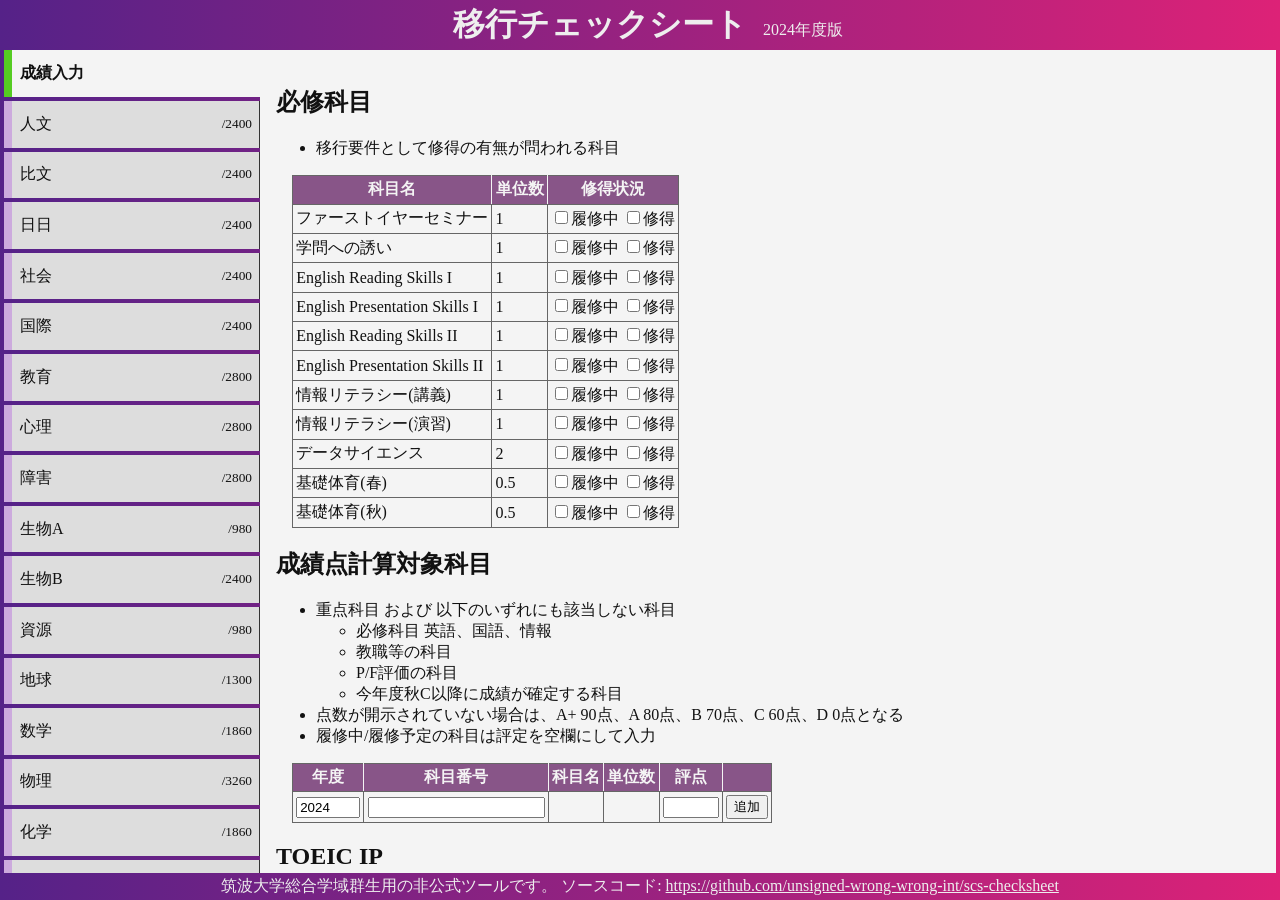
==== index.html @ ff2a5137 "Change table structure" ====
<!DOCTYPE html>
<html lang="ja">
<head>
<meta charset="utf-8">
<meta name="viewport" content="width=device-width,initial-scale=1">
<title>移行チェックシート</title>
<link rel="stylesheet" type="text/css" href="./style.css">
<script type="module" src="./scripts/tabs.js"></script>
</head>
<body>
<header>
<h1>移行チェックシート<span id="header-year">2024年度版</span></h1>
</header>
<main>
<div id="side" tabindex="-1">
<div id="tablist" role="tablist" aria-orientation="vertical">
<button id="tab-input" class="tab" tabindex="0" role="tab" aria-selected="true" aria-controls="panel-input">
<div class="tab-text">成績入力</div>
</button>
<button id="tab-0" class="tab" title="人文学類" tabindex="-1" role="tab" aria-selected="false" aria-controls="panel-0">
<div class="tab-name">人文</div>
<div class="tab-status"></div>
<div class="tab-score"><span class="tab-score-value"></span><span class="tab-score-full">2400</span></div>
</button>
<button id="tab-1" class="tab" title="比較文化学類" tabindex="-1" role="tab" aria-selected="false" aria-controls="panel-1">
<div class="tab-name">比文</div>
<div class="tab-status"></div>
<div class="tab-score"><span class="tab-score-value"></span><span class="tab-score-full">2400</span></div>
</button>
<button id="tab-2" class="tab" title="日本語・日本文化学類" tabindex="-1" role="tab" aria-selected="false" aria-controls="panel-2">
<div class="tab-name">日日</div>
<div class="tab-status"></div>
<div class="tab-score"><span class="tab-score-value"></span><span class="tab-score-full">2400</span></div>
</button>
<button id="tab-3" class="tab" title="社会学類" tabindex="-1" role="tab" aria-selected="false" aria-controls="panel-3">
<div class="tab-name">社会</div>
<div class="tab-status"></div>
<div class="tab-score"><span class="tab-score-value"></span><span class="tab-score-full">2400</span></div>
</button>
<button id="tab-4" class="tab" title="国際総合学類" tabindex="-1" role="tab" aria-selected="false" aria-controls="panel-4">
<div class="tab-name">国際</div>
<div class="tab-status"></div>
<div class="tab-score"><span class="tab-score-value"></span><span class="tab-score-full">2400</span></div>
</button>
<button id="tab-5" class="tab" title="教育学類" tabindex="-1" role="tab" aria-selected="false" aria-controls="panel-5">
<div class="tab-name">教育</div>
<div class="tab-status"></div>
<div class="tab-score"><span class="tab-score-value"></span><span class="tab-score-full">2800</span></div>
</button>
<button id="tab-6" class="tab" title="心理学類" tabindex="-1" role="tab" aria-selected="false" aria-controls="panel-6">
<div class="tab-name">心理</div>
<div class="tab-status"></div>
<div class="tab-score"><span class="tab-score-value"></span><span class="tab-score-full">2800</span></div>
</button>
<button id="tab-7" class="tab" title="障害科学類" tabindex="-1" role="tab" aria-selected="false" aria-controls="panel-7">
<div class="tab-name">障害</div>
<div class="tab-status"></div>
<div class="tab-score"><span class="tab-score-value"></span><span class="tab-score-full">2800</span></div>
</button>
<button id="tab-8" class="tab" title="生物学類 (区分A)" tabindex="-1" role="tab" aria-selected="false" aria-controls="panel-8">
<div class="tab-name">生物A</div>
<div class="tab-status"></div>
<div class="tab-score"><span class="tab-score-value"></span><span class="tab-score-full">980</span></div>
</button>
<button id="tab-9" class="tab" title="生物学類 (区分B)" tabindex="-1" role="tab" aria-selected="false" aria-controls="panel-9">
<div class="tab-name">生物B</div>
<div class="tab-status"></div>
<div class="tab-score"><span class="tab-score-value"></span><span class="tab-score-full">2400</span></div>
</button>
<button id="tab-10" class="tab" title="生物資源学類" tabindex="-1" role="tab" aria-selected="false" aria-controls="panel-10">
<div class="tab-name">資源</div>
<div class="tab-status"></div>
<div class="tab-score"><span class="tab-score-value"></span><span class="tab-score-full">980</span></div>
</button>
<button id="tab-11" class="tab" title="地球学類" tabindex="-1" role="tab" aria-selected="false" aria-controls="panel-11">
<div class="tab-name">地球</div>
<div class="tab-status"></div>
<div class="tab-score"><span class="tab-score-value"></span><span class="tab-score-full">1300</span></div>
</button>
<button id="tab-12" class="tab" title="数学類" tabindex="-1" role="tab" aria-selected="false" aria-controls="panel-12">
<div class="tab-name">数学</div>
<div class="tab-status"></div>
<div class="tab-score"><span class="tab-score-value"></span><span class="tab-score-full">1860</span></div>
</button>
<button id="tab-13" class="tab" title="物理学類" tabindex="-1" role="tab" aria-selected="false" aria-controls="panel-13">
<div class="tab-name">物理</div>
<div class="tab-status"></div>
<div class="tab-score"><span class="tab-score-value"></span><span class="tab-score-full">3260</span></div>
</button>
<button id="tab-14" class="tab" title="化学類" tabindex="-1" role="tab" aria-selected="false" aria-controls="panel-14">
<div class="tab-name">化学</div>
<div class="tab-status"></div>
<div class="tab-score"><span class="tab-score-value"></span><span class="tab-score-full">1860</span></div>
</button>
<button id="tab-15" class="tab" title="応用理工学類" tabindex="-1" role="tab" aria-selected="false" aria-controls="panel-15">
<div class="tab-name">応理</div>
<div class="tab-status"></div>
<div class="tab-score"><span class="tab-score-value"></span><span class="tab-score-full">1860</span></div>
</button>
<button id="tab-16" class="tab" title="工学システム学類" tabindex="-1" role="tab" aria-selected="false" aria-controls="panel-16">
<div class="tab-name">工シス</div>
<div class="tab-status"></div>
<div class="tab-score"><span class="tab-score-value"></span><span class="tab-score-full">1860</span></div>
</button>
<button id="tab-17" class="tab" title="社会工学類" tabindex="-1" role="tab" aria-selected="false" aria-controls="panel-17">
<div class="tab-name">社工</div>
<div class="tab-status"></div>
<div class="tab-score"><span class="tab-score-value"></span><span class="tab-score-full">510</span></div>
</button>
<button id="tab-18" class="tab" title="情報科学類 (区分A)" tabindex="-1" role="tab" aria-selected="false" aria-controls="panel-18">
<div class="tab-name">情報A</div>
<div class="tab-status"></div>
<div class="tab-score"><span class="tab-score-value"></span><span class="tab-score-full">1100</span></div>
</button>
<button id="tab-19" class="tab" title="情報科学類 (区分B)" tabindex="-1" role="tab" aria-selected="false" aria-controls="panel-19">
<div class="tab-name">情報B</div>
<div class="tab-status"></div>
<div class="tab-score"><span class="tab-score-value"></span><span class="tab-score-full">2400</span></div>
</button>
<button id="tab-20" class="tab" title="情報メディア創成学類" tabindex="-1" role="tab" aria-selected="false" aria-controls="panel-20">
<div class="tab-name">創成</div>
<div class="tab-status"></div>
<div class="tab-score"><span class="tab-score-value"></span><span class="tab-score-full">2400</span></div>
</button>
<button id="tab-21" class="tab" title="知識情報・図書館学類" tabindex="-1" role="tab" aria-selected="false" aria-controls="panel-21">
<div class="tab-name">知識</div>
<div class="tab-status"></div>
<div class="tab-score"><span class="tab-score-value"></span><span class="tab-score-full">2400</span></div>
</button>
<button id="tab-22" class="tab" title="医学類" tabindex="-1" role="tab" aria-selected="false" aria-controls="panel-22">
<div class="tab-name">医学</div>
<div class="tab-status"></div>
<div class="tab-score"><span class="tab-score-value"></span><span class="tab-score-full">1360</span></div>
</button>
<button id="tab-23" class="tab" title="看護学類" tabindex="-1" role="tab" aria-selected="false" aria-controls="panel-23">
<div class="tab-name">看護</div>
<div class="tab-status"></div>
<div class="tab-score"><span class="tab-score-value"></span><span class="tab-score-full">1130</span></div>
</button>
<button id="tab-24" class="tab" title="医療科学類" tabindex="-1" role="tab" aria-selected="false" aria-controls="panel-24">
<div class="tab-name">医療</div>
<div class="tab-status"></div>
<div class="tab-score"><span class="tab-score-value"></span><span class="tab-score-full">920</span></div>
</button>
<button id="tab-25" class="tab" title="芸術専門学群" tabindex="-1" role="tab" aria-selected="false" aria-controls="panel-25">
<div class="tab-name">芸術</div>
<div class="tab-status"></div>
<div class="tab-score"><span class="tab-score-value"></span><span class="tab-score-full">600</span></div>
</button>
</div>
</div>
<div id="panels">
<div id="panel-input" class="panel" tabindex="-1" role="tabpanel" aria-labelledby="tab-input">
<h2>必修科目</h2>
<ul>
<li>移行要件として修得の有無が問われる科目</li>
</ul>
<table id="input-table-c">
<thead>
<tr>
<th class="subj-name">科目名</th>
<th class="subj-credits">単位数</th>
<th class="subj-status-input">修得状況</th>
</tr>
</thead>
<tbody id="input-body-c">
<tr>
<td class="subj-name">ファーストイヤーセミナー</td>
<td class="subj-credits">1</td>
<td class="subj-status-input">
<label><input type="checkbox">履修中</label>
<label><input type="checkbox">修得</label>
</td>
</tr>
<tr>
<td class="subj-name">学問への誘い</td>
<td class="subj-credits">1</td>
<td class="subj-status-input">
<label><input type="checkbox">履修中</label>
<label><input type="checkbox">修得</label>
</td>
</tr>
<tr>
<td class="subj-name">English Reading Skills I</td>
<td class="subj-credits">1</td>
<td class="subj-status-input">
<label><input type="checkbox">履修中</label>
<label><input type="checkbox">修得</label>
</td>
</tr>
<tr>
<td class="subj-name">English Presentation Skills I</td>
<td class="subj-credits">1</td>
<td class="subj-status-input">
<label><input type="checkbox">履修中</label>
<label><input type="checkbox">修得</label>
</td>
</tr>
<tr>
<td class="subj-name">English Reading Skills II</td>
<td class="subj-credits">1</td>
<td class="subj-status-input">
<label><input type="checkbox">履修中</label>
<label><input type="checkbox">修得</label>
</td>
</tr>
<tr>
<td class="subj-name">English Presentation Skills II</td>
<td class="subj-credits">1</td>
<td class="subj-status-input">
<label><input type="checkbox">履修中</label>
<label><input type="checkbox">修得</label>
</td>
</tr>
<tr>
<td class="subj-name">情報リテラシー(講義)</td>
<td class="subj-credits">1</td>
<td class="subj-status-input">
<label><input type="checkbox">履修中</label>
<label><input type="checkbox">修得</label>
</td>
</tr>
<tr>
<td class="subj-name">情報リテラシー(演習)</td>
<td class="subj-credits">1</td>
<td class="subj-status-input">
<label><input type="checkbox">履修中</label>
<label><input type="checkbox">修得</label>
</td>
</tr>
<tr>
<td class="subj-name">データサイエンス</td>
<td class="subj-credits">2</td>
<td class="subj-status-input">
<label><input type="checkbox">履修中</label>
<label><input type="checkbox">修得</label>
</td>
</tr>
<tr>
<td class="subj-name">基礎体育(春)</td>
<td class="subj-credits">0.5</td>
<td class="subj-status-input">
<label><input type="checkbox">履修中</label>
<label><input type="checkbox">修得</label>
</td>
</tr>
<tr>
<td class="subj-name">基礎体育(秋)</td>
<td class="subj-credits">0.5</td>
<td class="subj-status-input">
<label><input type="checkbox">履修中</label>
<label><input type="checkbox">修得</label>
</td>
</tr>
</tbody>
</table>
<h2>成績点計算対象科目</h2>
<ul>
<li>重点科目 および 以下のいずれにも該当しない科目<ul>
<li>必修科目 英語、国語、情報</li>
<li>教職等の科目</li>
<li>P/F評価の科目</li>
<li>今年度秋C以降に成績が確定する科目</li>
</ul></li>
<li>点数が開示されていない場合は、A+ 90点、A 80点、B 70点、C 60点、D 0点となる</li>
<li>履修中/履修予定の科目は評定を空欄にして入力</li>
</ul>
<table id="input-table-s">
<thead>
<tr>
<th>年度</th>
<th>科目番号</th>
<th>科目名</th>
<th>単位数</th>
<th>評点</th>
<th></th>
</tr>
</thead>
<tbody>
<tr>
<td class="subj-year">
<input type="number" min="2023" max="2024" step="1" value="2024" required>
</td>
<td class="subj-id">
<input type="text" pattern="[0-9A-Z]{6}" required>
</td>
<td class="subj-name"></td>
<td class="subj-credits"></td>
<td class="subj-value-input">
<input type="number" min="0" max="100" step="1">
</td>
<td class="subj-buttons">
<button class="subj-add">追加</button>
</td>
</tr>
<tr hidden>
<td class="subj-year"></td>
<td class="subj-id"></td>
<td class="subj-name"></td>
<td class="subj-credits"></td>
<td class="subj-value-input">
<input type="number" min="0" max="100" step="1">
</td>
<td class="subj-buttons">
<button class="subj-delete">削除</button>
</td>
</tr>
</tbody>
</table>
<h2>TOEIC IP</h2>
<ul>
<li>秋に実施されるTOEIC IPテストのスコア</li>
<li>スコア 10を0点、800以上を満点として算入される</li>
</ul>
<table id="input-table-t">
<thead>
<tr><th>スコア</th></tr>
</thead>
<tbody>
<tr><td><input id="input-toeic" type="number" min="0" max="990" step="5"></td></tr>
</tbody>
</table>
</div>
<div id="panel-0" class="panel" tabindex="-1" role="tabpanel" aria-labelledby="tab-0" hidden>
<h2>人文学類</h2>
<table class="summary-table">
<thead>
<tr>
<th class="summary-status">状況</th>
<th class="summary-score">成績点</th>
<th class="summary-toeic">TOEIC</th>
</tr>
</thead>
<tbody>
<tr>
<td class="summary-status"></td>
<td class="summary-score"><span></span><span>2400</span></td>
<td class="summary-toeic">―</td>
</tr>
</tbody>
</table>
<table class="main-table">
<thead>
<tr>
<th colspan="1">移行要件</th>
<th>科目番号</th>
<th>科目名</th>
<th>単位数</th>
<th colspan="2">重み</th>
</tr>
</thead>
<tbody>
<tr>
<td rowspan="5">2単位</td>
<td>AB50A11</td>
<td>哲学・宗教学入門</td>
<td>1</td>
<td rowspan="6">1.0</td>
<td rowspan="6">24単位まで</td>
</tr>
<tr>
<td>AB50B11</td>
<td>史学入門</td>
<td>1</td>
</tr>
<tr>
<td>AB50C11</td>
<td>考古学・民俗学入門</td>
<td>1</td>
</tr>
<tr>
<td>AB50E11</td>
<td>言語分析入門</td>
<td>1</td>
</tr>
<tr>
<td>AB50F11</td>
<td>個別言語学入門</td>
<td>1</td>
</tr>
<tr>
<td rowspan="1" colspan="1">―</td>
<td>―</td>
<td>全ての科目</td>
<td>―</td>
</tr>
</tbody>
</table>
</div>
<div id="panel-1" class="panel" tabindex="-1" role="tabpanel" aria-labelledby="tab-1" hidden>
<h2>比較文化学類</h2>
<table class="summary-table">
<thead>
<tr>
<th class="summary-status">状況</th>
<th class="summary-score">成績点</th>
<th class="summary-toeic">TOEIC</th>
</tr>
</thead>
<tbody>
<tr>
<td class="summary-status"></td>
<td class="summary-score"><span></span><span>2400</span></td>
<td class="summary-toeic"><span></span><span>200</span></td>
</tr>
</tbody>
</table>
<table class="main-table">
<thead>
<tr>
<th colspan="1">移行要件</th>
<th>科目番号</th>
<th>科目名</th>
<th>単位数</th>
<th colspan="2">重み</th>
</tr>
</thead>
<tbody>
<tr>
<td rowspan="6">2単位</td>
<td>AC56011</td>
<td>日本・アジア領域比較文化研究</td>
<td>1</td>
<td rowspan="7">1.0</td>
<td rowspan="7">24単位まで</td>
</tr>
<tr>
<td>AC56021</td>
<td>英米・ヨーロッパ領域比較文化研究</td>
<td>1</td>
</tr>
<tr>
<td>AC56031</td>
<td>フィールド文化領域比較文化研究</td>
<td>1</td>
</tr>
<tr>
<td>AC56041</td>
<td>表現文化領域比較文化研究</td>
<td>1</td>
</tr>
<tr>
<td>AC56051</td>
<td>文化科学領域比較文化研究</td>
<td>1</td>
</tr>
<tr>
<td>AC56061</td>
<td>思想文化領域比較文化研究</td>
<td>1</td>
</tr>
<tr>
<td rowspan="1" colspan="1">―</td>
<td>―</td>
<td>全ての科目</td>
<td>―</td>
</tr>
</tbody>
</table>
</div>
<div id="panel-2" class="panel" tabindex="-1" role="tabpanel" aria-labelledby="tab-2" hidden>
<h2>日本語・日本文化学類</h2>
<table class="summary-table">
<thead>
<tr>
<th class="summary-status">状況</th>
<th class="summary-score">成績点</th>
<th class="summary-toeic">TOEIC</th>
</tr>
</thead>
<tbody>
<tr>
<td class="summary-status"></td>
<td class="summary-score"><span></span><span>2400</span></td>
<td class="summary-toeic">―</td>
</tr>
</tbody>
</table>
<table class="main-table">
<thead>
<tr>
<th colspan="1">移行要件</th>
<th>科目番号</th>
<th>科目名</th>
<th>単位数</th>
<th colspan="2">重み</th>
</tr>
</thead>
<tbody>
<tr>
<td rowspan="4">2単位</td>
<td>AE56A11</td>
<td>共生のための社会言語学</td>
<td>1</td>
<td rowspan="5">1.0</td>
<td rowspan="5">24単位まで</td>
</tr>
<tr>
<td>AE56A21</td>
<td>共生のための日本語教育</td>
<td>1</td>
</tr>
<tr>
<td>AE56A31</td>
<td>共生のための人類学</td>
<td>1</td>
</tr>
<tr>
<td>AE56A41</td>
<td>共生のための歴史学</td>
<td>1</td>
</tr>
<tr>
<td rowspan="1" colspan="1">―</td>
<td>―</td>
<td>全ての科目</td>
<td>―</td>
</tr>
</tbody>
</table>
</div>
<div id="panel-3" class="panel" tabindex="-1" role="tabpanel" aria-labelledby="tab-3" hidden>
<h2>社会学類</h2>
<table class="summary-table">
<thead>
<tr>
<th class="summary-status">状況</th>
<th class="summary-score">成績点</th>
<th class="summary-toeic">TOEIC</th>
</tr>
</thead>
<tbody>
<tr>
<td class="summary-status"></td>
<td class="summary-score"><span></span><span>2400</span></td>
<td class="summary-toeic">―</td>
</tr>
</tbody>
</table>
<table class="main-table">
<thead>
<tr>
<th colspan="2">移行要件</th>
<th>科目番号</th>
<th>科目名</th>
<th>単位数</th>
<th colspan="2">重み</th>
</tr>
</thead>
<tbody>
<tr>
<td rowspan="8">2単位</td>
<td rowspan="4">1単位</td>
<td>BB05011</td>
<td>社会学の最前線</td>
<td>1</td>
<td rowspan="9">1.0</td>
<td rowspan="9">24単位まで</td>
</tr>
<tr>
<td>BB05021</td>
<td>法学の最前線</td>
<td>1</td>
</tr>
<tr>
<td>BB05031</td>
<td>政治学の最前線</td>
<td>1</td>
</tr>
<tr>
<td>BB05041</td>
<td>経済学の最前線</td>
<td>1</td>
</tr>
<tr>
<td rowspan="4"></td>
<td>BC50111</td>
<td>国際学I</td>
<td>1</td>
</tr>
<tr>
<td>BC50121</td>
<td>国際学II</td>
<td>1</td>
</tr>
<tr>
<td>BC50131</td>
<td>国際学III</td>
<td>1</td>
</tr>
<tr>
<td>BC50141</td>
<td>国際学IV</td>
<td>1</td>
</tr>
<tr>
<td rowspan="1" colspan="2">―</td>
<td>―</td>
<td>全ての科目</td>
<td>―</td>
</tr>
</tbody>
</table>
</div>
<div id="panel-4" class="panel" tabindex="-1" role="tabpanel" aria-labelledby="tab-4" hidden>
<h2>国際総合学類</h2>
<table class="summary-table">
<thead>
<tr>
<th class="summary-status">状況</th>
<th class="summary-score">成績点</th>
<th class="summary-toeic">TOEIC</th>
</tr>
</thead>
<tbody>
<tr>
<td class="summary-status"></td>
<td class="summary-score"><span></span><span>2400</span></td>
<td class="summary-toeic">―</td>
</tr>
</tbody>
</table>
<table class="main-table">
<thead>
<tr>
<th colspan="2">移行要件</th>
<th>科目番号</th>
<th>科目名</th>
<th>単位数</th>
<th colspan="2">重み</th>
</tr>
</thead>
<tbody>
<tr>
<td rowspan="8">2単位</td>
<td rowspan="4">1単位</td>
<td>BC50111</td>
<td>国際学I</td>
<td>1</td>
<td rowspan="9">1.0</td>
<td rowspan="9">24単位まで</td>
</tr>
<tr>
<td>BC50121</td>
<td>国際学II</td>
<td>1</td>
</tr>
<tr>
<td>BC50131</td>
<td>国際学III</td>
<td>1</td>
</tr>
<tr>
<td>BC50141</td>
<td>国際学IV</td>
<td>1</td>
</tr>
<tr>
<td rowspan="4"></td>
<td>BB05011</td>
<td>社会学の最前線</td>
<td>1</td>
</tr>
<tr>
<td>BB05021</td>
<td>法学の最前線</td>
<td>1</td>
</tr>
<tr>
<td>BB05031</td>
<td>政治学の最前線</td>
<td>1</td>
</tr>
<tr>
<td>BB05041</td>
<td>経済学の最前線</td>
<td>1</td>
</tr>
<tr>
<td rowspan="1" colspan="2">―</td>
<td>―</td>
<td>全ての科目</td>
<td>―</td>
</tr>
</tbody>
</table>
</div>
<div id="panel-5" class="panel" tabindex="-1" role="tabpanel" aria-labelledby="tab-5" hidden>
<h2>教育学類</h2>
<table class="summary-table">
<thead>
<tr>
<th class="summary-status">状況</th>
<th class="summary-score">成績点</th>
<th class="summary-toeic">TOEIC</th>
</tr>
</thead>
<tbody>
<tr>
<td class="summary-status"></td>
<td class="summary-score"><span></span><span>2800</span></td>
<td class="summary-toeic">―</td>
</tr>
</tbody>
</table>
<table class="main-table">
<thead>
<tr>
<th colspan="1">移行要件</th>
<th>科目番号</th>
<th>科目名</th>
<th>単位数</th>
<th colspan="2">重み</th>
</tr>
</thead>
<tbody>
<tr>
<td rowspan="1" colspan="1">―</td>
<td>―</td>
<td>全ての科目</td>
<td>―</td>
<td rowspan="1">1.0</td>
<td rowspan="1">28単位まで</td>
</tr>
</tbody>
</table>
</div>
<div id="panel-6" class="panel" tabindex="-1" role="tabpanel" aria-labelledby="tab-6" hidden>
<h2>心理学類</h2>
<table class="summary-table">
<thead>
<tr>
<th class="summary-status">状況</th>
<th class="summary-score">成績点</th>
<th class="summary-toeic">TOEIC</th>
</tr>
</thead>
<tbody>
<tr>
<td class="summary-status"></td>
<td class="summary-score"><span></span><span>2800</span></td>
<td class="summary-toeic">―</td>
</tr>
</tbody>
</table>
<table class="main-table">
<thead>
<tr>
<th colspan="1">移行要件</th>
<th>科目番号</th>
<th>科目名</th>
<th>単位数</th>
<th colspan="2">重み</th>
</tr>
</thead>
<tbody>
<tr>
<td rowspan="1" colspan="1">―</td>
<td>―</td>
<td>全ての科目</td>
<td>―</td>
<td rowspan="1">1.0</td>
<td rowspan="1">28単位まで</td>
</tr>
</tbody>
</table>
</div>
<div id="panel-7" class="panel" tabindex="-1" role="tabpanel" aria-labelledby="tab-7" hidden>
<h2>障害科学類</h2>
<table class="summary-table">
<thead>
<tr>
<th class="summary-status">状況</th>
<th class="summary-score">成績点</th>
<th class="summary-toeic">TOEIC</th>
</tr>
</thead>
<tbody>
<tr>
<td class="summary-status"></td>
<td class="summary-score"><span></span><span>2800</span></td>
<td class="summary-toeic">―</td>
</tr>
</tbody>
</table>
<table class="main-table">
<thead>
<tr>
<th colspan="1">移行要件</th>
<th>科目番号</th>
<th>科目名</th>
<th>単位数</th>
<th colspan="2">重み</th>
</tr>
</thead>
<tbody>
<tr>
<td rowspan="1" colspan="1">―</td>
<td>―</td>
<td>全ての科目</td>
<td>―</td>
<td rowspan="1">1.0</td>
<td rowspan="1">28単位まで</td>
</tr>
</tbody>
</table>
</div>
<div id="panel-8" class="panel" tabindex="-1" role="tabpanel" aria-labelledby="tab-8" hidden>
<h2>生物学類 (区分A)</h2>
<table class="summary-table">
<thead>
<tr>
<th class="summary-status">状況</th>
<th class="summary-score">成績点</th>
<th class="summary-toeic">TOEIC</th>
</tr>
</thead>
<tbody>
<tr>
<td class="summary-status"></td>
<td class="summary-score"><span></span><span>980</span></td>
<td class="summary-toeic">―</td>
</tr>
</tbody>
</table>
<table class="main-table">
<thead>
<tr>
<th colspan="1">移行要件</th>
<th>科目番号</th>
<th>科目名</th>
<th>単位数</th>
<th colspan="7">重み</th>
</tr>
</thead>
<tbody>
<tr>
<td rowspan="7">1単位</td>
<td>EB11131</td>
<td>系統分類・進化学概論</td>
<td>1</td>
<td rowspan="6">2.0</td>
<td rowspan="6">2単位まで</td>
<td rowspan="24">1.0</td>
<td rowspan="12"></td>
<td rowspan="24">6単位まで</td>
<td rowspan="25">0.1</td>
<td rowspan="25">24単位まで</td>
</tr>
<tr>
<td>EB11221</td>
<td>分子細胞生物学概論</td>
<td>1</td>
</tr>
<tr>
<td>EB11311</td>
<td>遺伝学概論</td>
<td>1</td>
</tr>
<tr>
<td>EB11611</td>
<td>生態学概論</td>
<td>1</td>
</tr>
<tr>
<td>EB11721</td>
<td>動物生理学概論</td>
<td>1</td>
</tr>
<tr>
<td>EB11811</td>
<td>植物生理学概論</td>
<td>1</td>
</tr>
<tr>
<td>EB00001</td>
<td>生物学序説</td>
<td>1</td>
<td rowspan="18"></td>
<td rowspan="18"></td>
</tr>
<tr>
<td rowspan="18" colspan="1">―</td>
<td>EC12401</td>
<td>生物資源と環境</td>
<td>1</td>
</tr>
<tr>
<td>EC12501</td>
<td>生物資源としての遺伝子とゲノム</td>
<td>1</td>
</tr>
<tr>
<td>EE11251</td>
<td>地球進化学1</td>
<td>1</td>
</tr>
<tr>
<td>FA01111</td>
<td>数学リテラシー1</td>
<td>1</td>
</tr>
<tr>
<td>FA01211</td>
<td>数学リテラシー2</td>
<td>1</td>
</tr>
<tr>
<td>FA01311</td>
<td>微積分1</td>
<td>1</td>
<td rowspan="3">2単位まで</td>
</tr>
<tr>
<td>FA01411</td>
<td>微積分2</td>
<td>1</td>
</tr>
<tr>
<td>GA15311</td>
<td>微分積分A</td>
<td>2</td>
</tr>
<tr>
<td>FA01611</td>
<td>線形代数1</td>
<td>1</td>
<td rowspan="3">2単位まで</td>
</tr>
<tr>
<td>FA01711</td>
<td>線形代数2</td>
<td>1</td>
</tr>
<tr>
<td>GA15211</td>
<td>線形代数A</td>
<td>2</td>
</tr>
<tr>
<td>FCB1201</td>
<td>力学1</td>
<td>1</td>
<td rowspan="6"></td>
</tr>
<tr>
<td>FCB1241</td>
<td>力学2</td>
<td>1</td>
</tr>
<tr>
<td>FCB1301</td>
<td>電磁気学1</td>
<td>1</td>
</tr>
<tr>
<td>FCB1341</td>
<td>電磁気学2</td>
<td>1</td>
</tr>
<tr>
<td>FE11171</td>
<td>化学1</td>
<td>1</td>
</tr>
<tr>
<td>FE11181</td>
<td>化学2</td>
<td>1</td>
</tr>
<tr>
<td>―</td>
<td>全ての科目</td>
<td>―</td>
<td rowspan="1"></td>
<td rowspan="1"></td>
<td rowspan="1"></td>
<td rowspan="1"></td>
<td rowspan="1"></td>
</tr>
</tbody>
</table>
</div>
<div id="panel-9" class="panel" tabindex="-1" role="tabpanel" aria-labelledby="tab-9" hidden>
<h2>生物学類 (区分B)</h2>
<table class="summary-table">
<thead>
<tr>
<th class="summary-status">状況</th>
<th class="summary-score">成績点</th>
<th class="summary-toeic">TOEIC</th>
</tr>
</thead>
<tbody>
<tr>
<td class="summary-status"></td>
<td class="summary-score"><span></span><span>2400</span></td>
<td class="summary-toeic">―</td>
</tr>
</tbody>
</table>
<table class="main-table">
<thead>
<tr>
<th colspan="1">移行要件</th>
<th>科目番号</th>
<th>科目名</th>
<th>単位数</th>
<th colspan="2">重み</th>
</tr>
</thead>
<tbody>
<tr>
<td rowspan="7">1単位</td>
<td>EB00001</td>
<td>生物学序説</td>
<td>1</td>
<td rowspan="8">1.0</td>
<td rowspan="8">24単位まで</td>
</tr>
<tr>
<td>EB11131</td>
<td>系統分類・進化学概論</td>
<td>1</td>
</tr>
<tr>
<td>EB11221</td>
<td>分子細胞生物学概論</td>
<td>1</td>
</tr>
<tr>
<td>EB11311</td>
<td>遺伝学概論</td>
<td>1</td>
</tr>
<tr>
<td>EB11611</td>
<td>生態学概論</td>
<td>1</td>
</tr>
<tr>
<td>EB11721</td>
<td>動物生理学概論</td>
<td>1</td>
</tr>
<tr>
<td>EB11811</td>
<td>植物生理学概論</td>
<td>1</td>
</tr>
<tr>
<td rowspan="1" colspan="1">―</td>
<td>―</td>
<td>全ての科目</td>
<td>―</td>
</tr>
</tbody>
</table>
</div>
<div id="panel-10" class="panel" tabindex="-1" role="tabpanel" aria-labelledby="tab-10" hidden>
<h2>生物資源学類</h2>
<table class="summary-table">
<thead>
<tr>
<th class="summary-status">状況</th>
<th class="summary-score">成績点</th>
<th class="summary-toeic">TOEIC</th>
</tr>
</thead>
<tbody>
<tr>
<td class="summary-status"></td>
<td class="summary-score"><span></span><span>980</span></td>
<td class="summary-toeic"><span></span><span>100</span></td>
</tr>
</tbody>
</table>
<table class="main-table">
<thead>
<tr>
<th colspan="1">移行要件</th>
<th>科目番号</th>
<th>科目名</th>
<th>単位数</th>
<th colspan="7">重み</th>
</tr>
</thead>
<tbody>
<tr>
<td rowspan="3">7単位</td>
<td>―</td>
<td>英語(春)</td>
<td>2</td>
<td rowspan="3" colspan="7">―</td>
</tr>
<tr>
<td>―</td>
<td>情報</td>
<td>4</td>
</tr>
<tr>
<td>―</td>
<td>ファーストイヤーセミナー</td>
<td>1</td>
</tr>
<tr>
<td rowspan="49" colspan="1">―</td>
<td>EC12201</td>
<td>生物資源学にみる食品科学・技術の最前線</td>
<td>1</td>
<td rowspan="4">2.0</td>
<td rowspan="4">2単位まで</td>
<td rowspan="48">1.0</td>
<td rowspan="23"></td>
<td rowspan="48">6単位まで</td>
<td rowspan="49">0.1</td>
<td rowspan="49">24単位まで</td>
</tr>
<tr>
<td>EC12301</td>
<td>生物資源の開発・生産と持続利用</td>
<td>1</td>
</tr>
<tr>
<td>EC12401</td>
<td>生物資源と環境</td>
<td>1</td>
</tr>
<tr>
<td>EC12501</td>
<td>生物資源としての遺伝子とゲノム</td>
<td>1</td>
</tr>
<tr>
<td>AB50B11</td>
<td>史学入門</td>
<td>1</td>
<td rowspan="44"></td>
<td rowspan="44"></td>
</tr>
<tr>
<td>AB50C11</td>
<td>考古学・民俗学入門</td>
<td>1</td>
</tr>
<tr>
<td>BB05011</td>
<td>社会学の最前線</td>
<td>1</td>
</tr>
<tr>
<td>BB05021</td>
<td>法学の最前線</td>
<td>1</td>
</tr>
<tr>
<td>BB05031</td>
<td>政治学の最前線</td>
<td>1</td>
</tr>
<tr>
<td>BB05041</td>
<td>経済学の最前線</td>
<td>1</td>
</tr>
<tr>
<td>EB00001</td>
<td>生物学序説</td>
<td>1</td>
</tr>
<tr>
<td>EB11131</td>
<td>系統分類・進化学概論</td>
<td>1</td>
</tr>
<tr>
<td>EB11221</td>
<td>分子細胞生物学概論</td>
<td>1</td>
</tr>
<tr>
<td>EB11311</td>
<td>遺伝学概論</td>
<td>1</td>
</tr>
<tr>
<td>EB11611</td>
<td>生態学概論</td>
<td>1</td>
</tr>
<tr>
<td>EB11721</td>
<td>動物生理学概論</td>
<td>1</td>
</tr>
<tr>
<td>EB11811</td>
<td>植物生理学概論</td>
<td>1</td>
</tr>
<tr>
<td>EE11151</td>
<td>地球環境学1</td>
<td>1</td>
</tr>
<tr>
<td>EE11161</td>
<td>地球環境学2</td>
<td>1</td>
</tr>
<tr>
<td>EE11251</td>
<td>地球進化学1</td>
<td>1</td>
</tr>
<tr>
<td>EE11261</td>
<td>地球進化学2</td>
<td>1</td>
</tr>
<tr>
<td>FA01111</td>
<td>数学リテラシー1</td>
<td>1</td>
</tr>
<tr>
<td>FA01211</td>
<td>数学リテラシー2</td>
<td>1</td>
</tr>
<tr>
<td>FA01311</td>
<td>微積分1</td>
<td>1</td>
<td rowspan="3">2単位まで</td>
</tr>
<tr>
<td>FA01411</td>
<td>微積分2</td>
<td>1</td>
</tr>
<tr>
<td>GA15311</td>
<td>微分積分A</td>
<td>2</td>
</tr>
<tr>
<td>FA01511</td>
<td>微積分3</td>
<td>1</td>
<td rowspan="1"></td>
</tr>
<tr>
<td>FA01611</td>
<td>線形代数1</td>
<td>1</td>
<td rowspan="3">2単位まで</td>
</tr>
<tr>
<td>FA01711</td>
<td>線形代数2</td>
<td>1</td>
</tr>
<tr>
<td>GA15211</td>
<td>線形代数A</td>
<td>2</td>
</tr>
<tr>
<td>FA01811</td>
<td>線形代数3</td>
<td>1</td>
<td rowspan="18"></td>
</tr>
<tr>
<td>FCB1201</td>
<td>力学1</td>
<td>1</td>
</tr>
<tr>
<td>FCB1241</td>
<td>力学2</td>
<td>1</td>
</tr>
<tr>
<td>FCB1271</td>
<td>力学3</td>
<td>1</td>
</tr>
<tr>
<td>FCB1301</td>
<td>電磁気学1</td>
<td>1</td>
</tr>
<tr>
<td>FCB1341</td>
<td>電磁気学2</td>
<td>1</td>
</tr>
<tr>
<td>FCB1371</td>
<td>電磁気学3</td>
<td>1</td>
</tr>
<tr>
<td>FE11171</td>
<td>化学1</td>
<td>1</td>
</tr>
<tr>
<td>FE11181</td>
<td>化学2</td>
<td>1</td>
</tr>
<tr>
<td>FE11191</td>
<td>化学3</td>
<td>1</td>
</tr>
<tr>
<td>FH61111</td>
<td>経済学の数理</td>
<td>1</td>
</tr>
<tr>
<td>FH61121</td>
<td>経済学の実証</td>
<td>1</td>
</tr>
<tr>
<td>FH61131</td>
<td>会計と経営</td>
<td>1</td>
</tr>
<tr>
<td>FH61141</td>
<td>社会と最適化</td>
<td>1</td>
</tr>
<tr>
<td>FH61151</td>
<td>都市計画入門</td>
<td>1</td>
</tr>
<tr>
<td>FH61161</td>
<td>都市数理</td>
<td>1</td>
</tr>
<tr>
<td>HB21211</td>
<td>医科生化学</td>
<td>2</td>
</tr>
<tr>
<td>HB21221</td>
<td>医科分子生物学</td>
<td>2</td>
</tr>
<tr>
<td>―</td>
<td>全ての科目</td>
<td>―</td>
<td rowspan="1"></td>
<td rowspan="1"></td>
<td rowspan="1"></td>
<td rowspan="1"></td>
<td rowspan="1"></td>
</tr>
</tbody>
</table>
</div>
<div id="panel-11" class="panel" tabindex="-1" role="tabpanel" aria-labelledby="tab-11" hidden>
<h2>地球学類</h2>
<table class="summary-table">
<thead>
<tr>
<th class="summary-status">状況</th>
<th class="summary-score">成績点</th>
<th class="summary-toeic">TOEIC</th>
</tr>
</thead>
<tbody>
<tr>
<td class="summary-status"></td>
<td class="summary-score"><span></span><span>1300</span></td>
<td class="summary-toeic"><span></span><span>100</span></td>
</tr>
</tbody>
</table>
<table class="main-table">
<thead>
<tr>
<th colspan="1">移行要件</th>
<th>科目番号</th>
<th>科目名</th>
<th>単位数</th>
<th colspan="5">重み</th>
</tr>
</thead>
<tbody>
<tr>
<td rowspan="4">2単位</td>
<td>EE11151</td>
<td>地球環境学1</td>
<td>1</td>
<td rowspan="35">1.0</td>
<td rowspan="18"></td>
<td rowspan="35">12単位まで</td>
<td rowspan="36">0.1</td>
<td rowspan="36">22単位まで</td>
</tr>
<tr>
<td>EE11161</td>
<td>地球環境学2</td>
<td>1</td>
</tr>
<tr>
<td>EE11251</td>
<td>地球進化学1</td>
<td>1</td>
</tr>
<tr>
<td>EE11261</td>
<td>地球進化学2</td>
<td>1</td>
</tr>
<tr>
<td rowspan="32" colspan="1">―</td>
<td>AC56031</td>
<td>フィールド文化領域比較文化研究</td>
<td>1</td>
</tr>
<tr>
<td>EB00001</td>
<td>生物学序説</td>
<td>1</td>
</tr>
<tr>
<td>EB11131</td>
<td>系統分類・進化学概論</td>
<td>1</td>
</tr>
<tr>
<td>EB11221</td>
<td>分子細胞生物学概論</td>
<td>1</td>
</tr>
<tr>
<td>EB11311</td>
<td>遺伝学概論</td>
<td>1</td>
</tr>
<tr>
<td>EB11611</td>
<td>生態学概論</td>
<td>1</td>
</tr>
<tr>
<td>EB11721</td>
<td>動物生理学概論</td>
<td>1</td>
</tr>
<tr>
<td>EB11811</td>
<td>植物生理学概論</td>
<td>1</td>
</tr>
<tr>
<td>EC12201</td>
<td>生物資源学にみる食品科学・技術の最前線</td>
<td>1</td>
</tr>
<tr>
<td>EC12301</td>
<td>生物資源の開発・生産と持続利用</td>
<td>1</td>
</tr>
<tr>
<td>EC12401</td>
<td>生物資源と環境</td>
<td>1</td>
</tr>
<tr>
<td>EC12501</td>
<td>生物資源としての遺伝子とゲノム</td>
<td>1</td>
</tr>
<tr>
<td>FA01111</td>
<td>数学リテラシー1</td>
<td>1</td>
</tr>
<tr>
<td>FA01211</td>
<td>数学リテラシー2</td>
<td>1</td>
</tr>
<tr>
<td>FA01311</td>
<td>微積分1</td>
<td>1</td>
<td rowspan="3">2単位まで</td>
</tr>
<tr>
<td>FA01411</td>
<td>微積分2</td>
<td>1</td>
</tr>
<tr>
<td>GA15311</td>
<td>微分積分A</td>
<td>2</td>
</tr>
<tr>
<td>FA01511</td>
<td>微積分3</td>
<td>1</td>
<td rowspan="1"></td>
</tr>
<tr>
<td>FA01611</td>
<td>線形代数1</td>
<td>1</td>
<td rowspan="3">2単位まで</td>
</tr>
<tr>
<td>FA01711</td>
<td>線形代数2</td>
<td>1</td>
</tr>
<tr>
<td>GA15211</td>
<td>線形代数A</td>
<td>2</td>
</tr>
<tr>
<td>FA01811</td>
<td>線形代数3</td>
<td>1</td>
<td rowspan="10"></td>
</tr>
<tr>
<td>FCB1201</td>
<td>力学1</td>
<td>1</td>
</tr>
<tr>
<td>FCB1241</td>
<td>力学2</td>
<td>1</td>
</tr>
<tr>
<td>FCB1271</td>
<td>力学3</td>
<td>1</td>
</tr>
<tr>
<td>FCB1301</td>
<td>電磁気学1</td>
<td>1</td>
</tr>
<tr>
<td>FCB1341</td>
<td>電磁気学2</td>
<td>1</td>
</tr>
<tr>
<td>FCB1371</td>
<td>電磁気学3</td>
<td>1</td>
</tr>
<tr>
<td>FE11171</td>
<td>化学1</td>
<td>1</td>
</tr>
<tr>
<td>FE11181</td>
<td>化学2</td>
<td>1</td>
</tr>
<tr>
<td>FE11191</td>
<td>化学3</td>
<td>1</td>
</tr>
<tr>
<td>―</td>
<td>全ての科目</td>
<td>―</td>
<td rowspan="1"></td>
<td rowspan="1"></td>
<td rowspan="1"></td>
</tr>
</tbody>
</table>
</div>
<div id="panel-12" class="panel" tabindex="-1" role="tabpanel" aria-labelledby="tab-12" hidden>
<h2>数学類</h2>
<table class="summary-table">
<thead>
<tr>
<th class="summary-status">状況</th>
<th class="summary-score">成績点</th>
<th class="summary-toeic">TOEIC</th>
</tr>
</thead>
<tbody>
<tr>
<td class="summary-status"></td>
<td class="summary-score"><span></span><span>1860</span></td>
<td class="summary-toeic"><span></span><span>100</span></td>
</tr>
</tbody>
</table>
<table class="main-table">
<thead>
<tr>
<th colspan="2">移行要件</th>
<th>科目番号</th>
<th>科目名</th>
<th>単位数</th>
<th colspan="5">重み</th>
</tr>
</thead>
<tbody>
<tr>
<td rowspan="10">6単位</td>
<td rowspan="2"></td>
<td>FA01111</td>
<td>数学リテラシー1</td>
<td>1</td>
<td rowspan="24">1.0</td>
<td rowspan="2"></td>
<td rowspan="24">18単位まで</td>
<td rowspan="25">0.1</td>
<td rowspan="25">24単位まで</td>
</tr>
<tr>
<td>FA01211</td>
<td>数学リテラシー2</td>
<td>1</td>
</tr>
<tr>
<td rowspan="3">2単位まで</td>
<td>FA01311</td>
<td>微積分1</td>
<td>1</td>
<td rowspan="3">2単位まで</td>
</tr>
<tr>
<td>FA01411</td>
<td>微積分2</td>
<td>1</td>
</tr>
<tr>
<td>GA15311</td>
<td>微分積分A</td>
<td>2</td>
</tr>
<tr>
<td rowspan="1"></td>
<td>FA01511</td>
<td>微積分3</td>
<td>1</td>
<td rowspan="1"></td>
</tr>
<tr>
<td rowspan="3">2単位まで</td>
<td>FA01611</td>
<td>線形代数1</td>
<td>1</td>
<td rowspan="3">2単位まで</td>
</tr>
<tr>
<td>FA01711</td>
<td>線形代数2</td>
<td>1</td>
</tr>
<tr>
<td>GA15211</td>
<td>線形代数A</td>
<td>2</td>
</tr>
<tr>
<td rowspan="1"></td>
<td>FA01811</td>
<td>線形代数3</td>
<td>1</td>
<td rowspan="15"></td>
</tr>
<tr>
<td rowspan="6">2単位</td>
<td rowspan="6"></td>
<td>FCB1201</td>
<td>力学1</td>
<td>1</td>
</tr>
<tr>
<td>FCB1241</td>
<td>力学2</td>
<td>1</td>
</tr>
<tr>
<td>FCB1271</td>
<td>力学3</td>
<td>1</td>
</tr>
<tr>
<td>FCB1301</td>
<td>電磁気学1</td>
<td>1</td>
</tr>
<tr>
<td>FCB1341</td>
<td>電磁気学2</td>
<td>1</td>
</tr>
<tr>
<td>FCB1371</td>
<td>電磁気学3</td>
<td>1</td>
</tr>
<tr>
<td rowspan="9" colspan="2">―</td>
<td>EB00001</td>
<td>生物学序説</td>
<td>1</td>
</tr>
<tr>
<td>EE11151</td>
<td>地球環境学1</td>
<td>1</td>
</tr>
<tr>
<td>EE11161</td>
<td>地球環境学2</td>
<td>1</td>
</tr>
<tr>
<td>EE11251</td>
<td>地球進化学1</td>
<td>1</td>
</tr>
<tr>
<td>EE11261</td>
<td>地球進化学2</td>
<td>1</td>
</tr>
<tr>
<td>FE11171</td>
<td>化学1</td>
<td>1</td>
</tr>
<tr>
<td>FE11181</td>
<td>化学2</td>
<td>1</td>
</tr>
<tr>
<td>FE11191</td>
<td>化学3</td>
<td>1</td>
</tr>
<tr>
<td>―</td>
<td>全ての科目</td>
<td>―</td>
<td rowspan="1"></td>
<td rowspan="1"></td>
<td rowspan="1"></td>
</tr>
</tbody>
</table>
</div>
<div id="panel-13" class="panel" tabindex="-1" role="tabpanel" aria-labelledby="tab-13" hidden>
<h2>物理学類</h2>
<table class="summary-table">
<thead>
<tr>
<th class="summary-status">状況</th>
<th class="summary-score">成績点</th>
<th class="summary-toeic">TOEIC</th>
</tr>
</thead>
<tbody>
<tr>
<td class="summary-status"></td>
<td class="summary-score"><span></span><span>3260</span></td>
<td class="summary-toeic"><span></span><span>100</span></td>
</tr>
</tbody>
</table>
<table class="main-table">
<thead>
<tr>
<th colspan="2">移行要件</th>
<th>科目番号</th>
<th>科目名</th>
<th>単位数</th>
<th colspan="5">重み</th>
</tr>
</thead>
<tbody>
<tr>
<td rowspan="6">4単位</td>
<td rowspan="6"></td>
<td>FCB1201</td>
<td>力学1</td>
<td>1</td>
<td rowspan="16">2.0</td>
<td rowspan="8"></td>
<td rowspan="25">18単位まで</td>
<td rowspan="26">0.1</td>
<td rowspan="26">24単位まで</td>
</tr>
<tr>
<td>FCB1241</td>
<td>力学2</td>
<td>1</td>
</tr>
<tr>
<td>FCB1271</td>
<td>力学3</td>
<td>1</td>
</tr>
<tr>
<td>FCB1301</td>
<td>電磁気学1</td>
<td>1</td>
</tr>
<tr>
<td>FCB1341</td>
<td>電磁気学2</td>
<td>1</td>
</tr>
<tr>
<td>FCB1371</td>
<td>電磁気学3</td>
<td>1</td>
</tr>
<tr>
<td rowspan="10">4単位</td>
<td rowspan="2"></td>
<td>FA01111</td>
<td>数学リテラシー1</td>
<td>1</td>
</tr>
<tr>
<td>FA01211</td>
<td>数学リテラシー2</td>
<td>1</td>
</tr>
<tr>
<td rowspan="3">2単位まで</td>
<td>FA01311</td>
<td>微積分1</td>
<td>1</td>
<td rowspan="3">2単位まで</td>
</tr>
<tr>
<td>FA01411</td>
<td>微積分2</td>
<td>1</td>
</tr>
<tr>
<td>GA15311</td>
<td>微分積分A</td>
<td>2</td>
</tr>
<tr>
<td rowspan="1"></td>
<td>FA01511</td>
<td>微積分3</td>
<td>1</td>
<td rowspan="1"></td>
</tr>
<tr>
<td rowspan="3">2単位まで</td>
<td>FA01611</td>
<td>線形代数1</td>
<td>1</td>
<td rowspan="3">2単位まで</td>
</tr>
<tr>
<td>FA01711</td>
<td>線形代数2</td>
<td>1</td>
</tr>
<tr>
<td>GA15211</td>
<td>線形代数A</td>
<td>2</td>
</tr>
<tr>
<td rowspan="1"></td>
<td>FA01811</td>
<td>線形代数3</td>
<td>1</td>
<td rowspan="1"></td>
</tr>
<tr>
<td rowspan="10" colspan="2">―</td>
<td>EB00001</td>
<td>生物学序説</td>
<td>1</td>
<td rowspan="9">1.0</td>
<td rowspan="9"></td>
</tr>
<tr>
<td>EB11131</td>
<td>系統分類・進化学概論</td>
<td>1</td>
</tr>
<tr>
<td>EB11221</td>
<td>分子細胞生物学概論</td>
<td>1</td>
</tr>
<tr>
<td>EB11311</td>
<td>遺伝学概論</td>
<td>1</td>
</tr>
<tr>
<td>EB11721</td>
<td>動物生理学概論</td>
<td>1</td>
</tr>
<tr>
<td>EB11811</td>
<td>植物生理学概論</td>
<td>1</td>
</tr>
<tr>
<td>FE11171</td>
<td>化学1</td>
<td>1</td>
</tr>
<tr>
<td>FE11181</td>
<td>化学2</td>
<td>1</td>
</tr>
<tr>
<td>FE11191</td>
<td>化学3</td>
<td>1</td>
</tr>
<tr>
<td>―</td>
<td>全ての科目</td>
<td>―</td>
<td rowspan="1"></td>
<td rowspan="1"></td>
<td rowspan="1"></td>
</tr>
</tbody>
</table>
</div>
<div id="panel-14" class="panel" tabindex="-1" role="tabpanel" aria-labelledby="tab-14" hidden>
<h2>化学類</h2>
<table class="summary-table">
<thead>
<tr>
<th class="summary-status">状況</th>
<th class="summary-score">成績点</th>
<th class="summary-toeic">TOEIC</th>
</tr>
</thead>
<tbody>
<tr>
<td class="summary-status"></td>
<td class="summary-score"><span></span><span>1860</span></td>
<td class="summary-toeic"><span></span><span>100</span></td>
</tr>
</tbody>
</table>
<table class="main-table">
<thead>
<tr>
<th colspan="2">移行要件</th>
<th>科目番号</th>
<th>科目名</th>
<th>単位数</th>
<th colspan="4">重み</th>
</tr>
</thead>
<tbody>
<tr>
<td rowspan="24">8単位</td>
<td rowspan="3">1単位</td>
<td>FE11171</td>
<td>化学1</td>
<td>1</td>
<td rowspan="24">1.0</td>
<td rowspan="9"></td>
<td rowspan="25">0.1</td>
<td rowspan="25">24単位まで</td>
</tr>
<tr>
<td>FE11181</td>
<td>化学2</td>
<td>1</td>
</tr>
<tr>
<td>FE11191</td>
<td>化学3</td>
<td>1</td>
</tr>
<tr>
<td rowspan="6"></td>
<td>FCB1201</td>
<td>力学1</td>
<td>1</td>
</tr>
<tr>
<td>FCB1241</td>
<td>力学2</td>
<td>1</td>
</tr>
<tr>
<td>FCB1271</td>
<td>力学3</td>
<td>1</td>
</tr>
<tr>
<td>FCB1301</td>
<td>電磁気学1</td>
<td>1</td>
</tr>
<tr>
<td>FCB1341</td>
<td>電磁気学2</td>
<td>1</td>
</tr>
<tr>
<td>FCB1371</td>
<td>電磁気学3</td>
<td>1</td>
</tr>
<tr>
<td rowspan="3">2単位まで</td>
<td>FA01311</td>
<td>微積分1</td>
<td>1</td>
<td rowspan="3">2単位まで</td>
</tr>
<tr>
<td>FA01411</td>
<td>微積分2</td>
<td>1</td>
</tr>
<tr>
<td>GA15311</td>
<td>微分積分A</td>
<td>2</td>
</tr>
<tr>
<td rowspan="1"></td>
<td>FA01511</td>
<td>微積分3</td>
<td>1</td>
<td rowspan="1"></td>
</tr>
<tr>
<td rowspan="3">2単位まで</td>
<td>FA01611</td>
<td>線形代数1</td>
<td>1</td>
<td rowspan="3">2単位まで</td>
</tr>
<tr>
<td>FA01711</td>
<td>線形代数2</td>
<td>1</td>
</tr>
<tr>
<td>GA15211</td>
<td>線形代数A</td>
<td>2</td>
</tr>
<tr>
<td rowspan="1"></td>
<td>FA01811</td>
<td>線形代数3</td>
<td>1</td>
<td rowspan="1"></td>
</tr>
<tr>
<td rowspan="7">4単位まで</td>
<td>EB00001</td>
<td>生物学序説</td>
<td>1</td>
<td rowspan="7">4単位まで</td>
</tr>
<tr>
<td>EE11151</td>
<td>地球環境学1</td>
<td>1</td>
</tr>
<tr>
<td>EE11161</td>
<td>地球環境学2</td>
<td>1</td>
</tr>
<tr>
<td>EE11251</td>
<td>地球進化学1</td>
<td>1</td>
</tr>
<tr>
<td>EE11261</td>
<td>地球進化学2</td>
<td>1</td>
</tr>
<tr>
<td>FA01111</td>
<td>数学リテラシー1</td>
<td>1</td>
</tr>
<tr>
<td>FA01211</td>
<td>数学リテラシー2</td>
<td>1</td>
</tr>
<tr>
<td rowspan="1" colspan="2">―</td>
<td>―</td>
<td>全ての科目</td>
<td>―</td>
<td rowspan="1"></td>
<td rowspan="1"></td>
</tr>
</tbody>
</table>
</div>
<div id="panel-15" class="panel" tabindex="-1" role="tabpanel" aria-labelledby="tab-15" hidden>
<h2>応用理工学類</h2>
<table class="summary-table">
<thead>
<tr>
<th class="summary-status">状況</th>
<th class="summary-score">成績点</th>
<th class="summary-toeic">TOEIC</th>
</tr>
</thead>
<tbody>
<tr>
<td class="summary-status"></td>
<td class="summary-score"><span></span><span>1860</span></td>
<td class="summary-toeic"><span></span><span>100</span></td>
</tr>
</tbody>
</table>
<table class="main-table">
<thead>
<tr>
<th colspan="2">移行要件</th>
<th>科目番号</th>
<th>科目名</th>
<th>単位数</th>
<th colspan="5">重み</th>
</tr>
</thead>
<tbody>
<tr>
<td rowspan="19">8単位</td>
<td rowspan="11"></td>
<td>FA01111</td>
<td>数学リテラシー1</td>
<td>1</td>
<td rowspan="20">1.0</td>
<td rowspan="11"></td>
<td rowspan="19">17単位まで</td>
<td rowspan="21">0.1</td>
<td rowspan="21">24単位まで</td>
</tr>
<tr>
<td>FA01211</td>
<td>数学リテラシー2</td>
<td>1</td>
</tr>
<tr>
<td>FE11171</td>
<td>化学1</td>
<td>1</td>
</tr>
<tr>
<td>FE11181</td>
<td>化学2</td>
<td>1</td>
</tr>
<tr>
<td>FE11191</td>
<td>化学3</td>
<td>1</td>
</tr>
<tr>
<td>FCB1201</td>
<td>力学1</td>
<td>1</td>
</tr>
<tr>
<td>FCB1241</td>
<td>力学2</td>
<td>1</td>
</tr>
<tr>
<td>FCB1271</td>
<td>力学3</td>
<td>1</td>
</tr>
<tr>
<td>FCB1301</td>
<td>電磁気学1</td>
<td>1</td>
</tr>
<tr>
<td>FCB1341</td>
<td>電磁気学2</td>
<td>1</td>
</tr>
<tr>
<td>FCB1371</td>
<td>電磁気学3</td>
<td>1</td>
</tr>
<tr>
<td rowspan="3">2単位まで</td>
<td>FA01311</td>
<td>微積分1</td>
<td>1</td>
<td rowspan="3">2単位まで</td>
</tr>
<tr>
<td>FA01411</td>
<td>微積分2</td>
<td>1</td>
</tr>
<tr>
<td>GA15311</td>
<td>微分積分A</td>
<td>2</td>
</tr>
<tr>
<td rowspan="1"></td>
<td>FA01511</td>
<td>微積分3</td>
<td>1</td>
<td rowspan="1"></td>
</tr>
<tr>
<td rowspan="3">2単位まで</td>
<td>FA01611</td>
<td>線形代数1</td>
<td>1</td>
<td rowspan="3">2単位まで</td>
</tr>
<tr>
<td>FA01711</td>
<td>線形代数2</td>
<td>1</td>
</tr>
<tr>
<td>GA15211</td>
<td>線形代数A</td>
<td>2</td>
</tr>
<tr>
<td rowspan="1"></td>
<td>FA01811</td>
<td>線形代数3</td>
<td>1</td>
<td rowspan="1"></td>
</tr>
<tr>
<td rowspan="2" colspan="2">―</td>
<td>―</td>
<td>専門導入科目</td>
<td>―</td>
<td rowspan="1"></td>
<td rowspan="1">1単位まで</td>
</tr>
<tr>
<td>―</td>
<td>全ての科目</td>
<td>―</td>
<td rowspan="1"></td>
<td rowspan="1"></td>
<td rowspan="1"></td>
</tr>
</tbody>
</table>
</div>
<div id="panel-16" class="panel" tabindex="-1" role="tabpanel" aria-labelledby="tab-16" hidden>
<h2>工学システム学類</h2>
<table class="summary-table">
<thead>
<tr>
<th class="summary-status">状況</th>
<th class="summary-score">成績点</th>
<th class="summary-toeic">TOEIC</th>
</tr>
</thead>
<tbody>
<tr>
<td class="summary-status"></td>
<td class="summary-score"><span></span><span>1860</span></td>
<td class="summary-toeic"><span></span><span>100</span></td>
</tr>
</tbody>
</table>
<table class="main-table">
<thead>
<tr>
<th colspan="2">移行要件</th>
<th>科目番号</th>
<th>科目名</th>
<th>単位数</th>
<th colspan="5">重み</th>
</tr>
</thead>
<tbody>
<tr>
<td rowspan="16">8単位</td>
<td rowspan="8"></td>
<td>FA01111</td>
<td>数学リテラシー1</td>
<td>1</td>
<td rowspan="17">1.0</td>
<td rowspan="8"></td>
<td rowspan="17">18単位まで</td>
<td rowspan="18">0.1</td>
<td rowspan="18">24単位まで</td>
</tr>
<tr>
<td>FA01211</td>
<td>数学リテラシー2</td>
<td>1</td>
</tr>
<tr>
<td>FCB1201</td>
<td>力学1</td>
<td>1</td>
</tr>
<tr>
<td>FCB1241</td>
<td>力学2</td>
<td>1</td>
</tr>
<tr>
<td>FCB1271</td>
<td>力学3</td>
<td>1</td>
</tr>
<tr>
<td>FCB1301</td>
<td>電磁気学1</td>
<td>1</td>
</tr>
<tr>
<td>FCB1341</td>
<td>電磁気学2</td>
<td>1</td>
</tr>
<tr>
<td>FCB1371</td>
<td>電磁気学3</td>
<td>1</td>
</tr>
<tr>
<td rowspan="3">2単位まで</td>
<td>FA01311</td>
<td>微積分1</td>
<td>1</td>
<td rowspan="3">2単位まで</td>
</tr>
<tr>
<td>FA01411</td>
<td>微積分2</td>
<td>1</td>
</tr>
<tr>
<td>GA15311</td>
<td>微分積分A</td>
<td>2</td>
</tr>
<tr>
<td rowspan="1"></td>
<td>FA01511</td>
<td>微積分3</td>
<td>1</td>
<td rowspan="1"></td>
</tr>
<tr>
<td rowspan="3">2単位まで</td>
<td>FA01611</td>
<td>線形代数1</td>
<td>1</td>
<td rowspan="3">2単位まで</td>
</tr>
<tr>
<td>FA01711</td>
<td>線形代数2</td>
<td>1</td>
</tr>
<tr>
<td>GA15211</td>
<td>線形代数A</td>
<td>2</td>
</tr>
<tr>
<td rowspan="1"></td>
<td>FA01811</td>
<td>線形代数3</td>
<td>1</td>
<td rowspan="1"></td>
</tr>
<tr>
<td rowspan="2" colspan="2">―</td>
<td>―</td>
<td>専門基礎科目・専門科目</td>
<td>―</td>
<td rowspan="1">4単位まで</td>
</tr>
<tr>
<td>―</td>
<td>全ての科目</td>
<td>―</td>
<td rowspan="1"></td>
<td rowspan="1"></td>
<td rowspan="1"></td>
</tr>
</tbody>
</table>
</div>
<div id="panel-17" class="panel" tabindex="-1" role="tabpanel" aria-labelledby="tab-17" hidden>
<h2>社会工学類</h2>
<table class="summary-table">
<thead>
<tr>
<th class="summary-status">状況</th>
<th class="summary-score">成績点</th>
<th class="summary-toeic">TOEIC</th>
</tr>
</thead>
<tbody>
<tr>
<td class="summary-status"></td>
<td class="summary-score"><span></span><span>510</span></td>
<td class="summary-toeic"><span></span><span>50</span></td>
</tr>
</tbody>
</table>
<table class="main-table">
<thead>
<tr>
<th colspan="2">移行要件</th>
<th>科目番号</th>
<th>科目名</th>
<th>単位数</th>
<th colspan="5">重み</th>
</tr>
</thead>
<tbody>
<tr>
<td rowspan="10">2単位</td>
<td rowspan="2"></td>
<td>FA01111</td>
<td>数学リテラシー1</td>
<td>1</td>
<td rowspan="16">1.0</td>
<td rowspan="2"></td>
<td rowspan="16">3単位まで</td>
<td rowspan="17">0.1</td>
<td rowspan="17">24単位まで</td>
</tr>
<tr>
<td>FA01211</td>
<td>数学リテラシー2</td>
<td>1</td>
</tr>
<tr>
<td rowspan="3">2単位まで</td>
<td>FA01311</td>
<td>微積分1</td>
<td>1</td>
<td rowspan="3">2単位まで</td>
</tr>
<tr>
<td>FA01411</td>
<td>微積分2</td>
<td>1</td>
</tr>
<tr>
<td>GA15311</td>
<td>微分積分A</td>
<td>2</td>
</tr>
<tr>
<td rowspan="1"></td>
<td>FA01511</td>
<td>微積分3</td>
<td>1</td>
<td rowspan="1"></td>
</tr>
<tr>
<td rowspan="3">2単位まで</td>
<td>FA01611</td>
<td>線形代数1</td>
<td>1</td>
<td rowspan="3">2単位まで</td>
</tr>
<tr>
<td>FA01711</td>
<td>線形代数2</td>
<td>1</td>
</tr>
<tr>
<td>GA15211</td>
<td>線形代数A</td>
<td>2</td>
</tr>
<tr>
<td rowspan="1"></td>
<td>FA01811</td>
<td>線形代数3</td>
<td>1</td>
<td rowspan="7"></td>
</tr>
<tr>
<td rowspan="7" colspan="2">―</td>
<td>FH61111</td>
<td>経済学の数理</td>
<td>1</td>
</tr>
<tr>
<td>FH61121</td>
<td>経済学の実証</td>
<td>1</td>
</tr>
<tr>
<td>FH61131</td>
<td>会計と経営</td>
<td>1</td>
</tr>
<tr>
<td>FH61141</td>
<td>社会と最適化</td>
<td>1</td>
</tr>
<tr>
<td>FH61151</td>
<td>都市計画入門</td>
<td>1</td>
</tr>
<tr>
<td>FH61161</td>
<td>都市数理</td>
<td>1</td>
</tr>
<tr>
<td>―</td>
<td>全ての科目</td>
<td>―</td>
<td rowspan="1"></td>
<td rowspan="1"></td>
<td rowspan="1"></td>
</tr>
</tbody>
</table>
</div>
<div id="panel-18" class="panel" tabindex="-1" role="tabpanel" aria-labelledby="tab-18" hidden>
<h2>情報科学類 (区分A)</h2>
<table class="summary-table">
<thead>
<tr>
<th class="summary-status">状況</th>
<th class="summary-score">成績点</th>
<th class="summary-toeic">TOEIC</th>
</tr>
</thead>
<tbody>
<tr>
<td class="summary-status"></td>
<td class="summary-score"><span></span><span>1100</span></td>
<td class="summary-toeic">―</td>
</tr>
</tbody>
</table>
<table class="main-table">
<thead>
<tr>
<th colspan="1">移行要件</th>
<th>科目番号</th>
<th>科目名</th>
<th>単位数</th>
<th colspan="5">重み</th>
</tr>
</thead>
<tbody>
<tr>
<td rowspan="19" colspan="1">―</td>
<td>GA12111</td>
<td>知能と情報科学</td>
<td>1</td>
<td rowspan="18">1.0</td>
<td rowspan="9"></td>
<td rowspan="9">2単位まで</td>
<td rowspan="19">0.1</td>
<td rowspan="19">20単位まで</td>
</tr>
<tr>
<td>GA12201</td>
<td>計算と情報科学</td>
<td>1</td>
</tr>
<tr>
<td>GA12301</td>
<td>システムと情報科学</td>
<td>1</td>
</tr>
<tr>
<td>GA12401</td>
<td>情報科学概論</td>
<td>1</td>
</tr>
<tr>
<td>GA13401</td>
<td>情報メディア入門</td>
<td>1</td>
</tr>
<tr>
<td>GA13501</td>
<td>コンテンツ入門</td>
<td>2</td>
</tr>
<tr>
<td>GA14111</td>
<td>知識情報概論</td>
<td>1</td>
</tr>
<tr>
<td>GA14201</td>
<td>知識情報システム概説</td>
<td>1</td>
</tr>
<tr>
<td>GA14301</td>
<td>図書館概論</td>
<td>2</td>
</tr>
<tr>
<td>GA15111</td>
<td>情報数学A</td>
<td>2</td>
<td rowspan="1"></td>
<td rowspan="9">8単位まで</td>
</tr>
<tr>
<td>GA15311</td>
<td>微分積分A</td>
<td>2</td>
<td rowspan="3">2単位まで</td>
</tr>
<tr>
<td>FA01311</td>
<td>微積分1</td>
<td>1</td>
</tr>
<tr>
<td>FA01411</td>
<td>微積分2</td>
<td>1</td>
</tr>
<tr>
<td>GA15211</td>
<td>線形代数A</td>
<td>2</td>
<td rowspan="3">2単位まで</td>
</tr>
<tr>
<td>FA01611</td>
<td>線形代数1</td>
<td>1</td>
</tr>
<tr>
<td>FA01711</td>
<td>線形代数2</td>
<td>1</td>
</tr>
<tr>
<td>GA18212</td>
<td>プログラミング入門A</td>
<td>2</td>
<td rowspan="2">2単位まで</td>
</tr>
<tr>
<td>FH60474</td>
<td>プログラミング入門A</td>
<td>2</td>
</tr>
<tr>
<td>―</td>
<td>全ての科目</td>
<td>―</td>
<td rowspan="1"></td>
<td rowspan="1"></td>
<td rowspan="1"></td>
</tr>
</tbody>
</table>
</div>
<div id="panel-19" class="panel" tabindex="-1" role="tabpanel" aria-labelledby="tab-19" hidden>
<h2>情報科学類 (区分B)</h2>
<table class="summary-table">
<thead>
<tr>
<th class="summary-status">状況</th>
<th class="summary-score">成績点</th>
<th class="summary-toeic">TOEIC</th>
</tr>
</thead>
<tbody>
<tr>
<td class="summary-status"></td>
<td class="summary-score"><span></span><span>2400</span></td>
<td class="summary-toeic">―</td>
</tr>
</tbody>
</table>
<table class="main-table">
<thead>
<tr>
<th colspan="1">移行要件</th>
<th>科目番号</th>
<th>科目名</th>
<th>単位数</th>
<th colspan="2">重み</th>
</tr>
</thead>
<tbody>
<tr>
<td rowspan="1" colspan="1">―</td>
<td>―</td>
<td>全ての科目</td>
<td>―</td>
<td rowspan="1">1.0</td>
<td rowspan="1">24単位まで</td>
</tr>
</tbody>
</table>
</div>
<div id="panel-20" class="panel" tabindex="-1" role="tabpanel" aria-labelledby="tab-20" hidden>
<h2>情報メディア創成学類</h2>
<table class="summary-table">
<thead>
<tr>
<th class="summary-status">状況</th>
<th class="summary-score">成績点</th>
<th class="summary-toeic">TOEIC</th>
</tr>
</thead>
<tbody>
<tr>
<td class="summary-status"></td>
<td class="summary-score"><span></span><span>2400</span></td>
<td class="summary-toeic">―</td>
</tr>
</tbody>
</table>
<table class="main-table">
<thead>
<tr>
<th colspan="1">移行要件</th>
<th>科目番号</th>
<th>科目名</th>
<th>単位数</th>
<th colspan="2">重み</th>
</tr>
</thead>
<tbody>
<tr>
<td rowspan="1" colspan="1">―</td>
<td>―</td>
<td>全ての科目</td>
<td>―</td>
<td rowspan="1">1.0</td>
<td rowspan="1">24単位まで</td>
</tr>
</tbody>
</table>
</div>
<div id="panel-21" class="panel" tabindex="-1" role="tabpanel" aria-labelledby="tab-21" hidden>
<h2>知識情報・図書館学類</h2>
<table class="summary-table">
<thead>
<tr>
<th class="summary-status">状況</th>
<th class="summary-score">成績点</th>
<th class="summary-toeic">TOEIC</th>
</tr>
</thead>
<tbody>
<tr>
<td class="summary-status"></td>
<td class="summary-score"><span></span><span>2400</span></td>
<td class="summary-toeic">―</td>
</tr>
</tbody>
</table>
<table class="main-table">
<thead>
<tr>
<th colspan="1">移行要件</th>
<th>科目番号</th>
<th>科目名</th>
<th>単位数</th>
<th colspan="2">重み</th>
</tr>
</thead>
<tbody>
<tr>
<td rowspan="1" colspan="1">―</td>
<td>―</td>
<td>全ての科目</td>
<td>―</td>
<td rowspan="1">1.0</td>
<td rowspan="1">24単位まで</td>
</tr>
</tbody>
</table>
</div>
<div id="panel-22" class="panel" tabindex="-1" role="tabpanel" aria-labelledby="tab-22" hidden>
<h2>医学類</h2>
<table class="summary-table">
<thead>
<tr>
<th class="summary-status">状況</th>
<th class="summary-score">成績点</th>
<th class="summary-toeic">TOEIC</th>
<th class="summary-exam">試験</th>
</tr>
</thead>
<tbody>
<tr>
<td class="summary-status"></td>
<td class="summary-score"><span></span><span>1360</span></td>
<td class="summary-toeic"><span></span><span>200</span></td>
<td class="summary-exam">500</td>
</tr>
</tbody>
</table>
<table class="main-table">
<thead>
<tr>
<th colspan="1">移行要件</th>
<th>科目番号</th>
<th>科目名</th>
<th>単位数</th>
<th colspan="4">重み</th>
</tr>
</thead>
<tbody>
<tr>
<td rowspan="5">11単位</td>
<td>―</td>
<td>英語(春・秋)</td>
<td>4</td>
<td rowspan="5" colspan="4">―</td>
</tr>
<tr>
<td>―</td>
<td>情報</td>
<td>4</td>
</tr>
<tr>
<td>―</td>
<td>ファーストイヤーセミナー</td>
<td>1</td>
</tr>
<tr>
<td>―</td>
<td>学問への誘い</td>
<td>1</td>
</tr>
<tr>
<td>―</td>
<td>体育(春・秋)</td>
<td>1</td>
</tr>
<tr>
<td rowspan="6">8単位</td>
<td>HB21211</td>
<td>医科生化学</td>
<td>2</td>
<td rowspan="2">2.0</td>
<td rowspan="6">8単位まで</td>
<td rowspan="8">0.1</td>
<td rowspan="8">24単位まで</td>
</tr>
<tr>
<td>HB21221</td>
<td>医科分子生物学</td>
<td>2</td>
</tr>
<tr>
<td>FCB1201</td>
<td>力学1</td>
<td>1</td>
<td rowspan="4">1.0</td>
</tr>
<tr>
<td>FCB1301</td>
<td>電磁気学1</td>
<td>1</td>
</tr>
<tr>
<td>FE11181</td>
<td>化学2</td>
<td>1</td>
</tr>
<tr>
<td>FE11191</td>
<td>化学3</td>
<td>1</td>
</tr>
<tr>
<td rowspan="1">1単位</td>
<td>―</td>
<td>医学類開設科目</td>
<td>―</td>
<td rowspan="2"></td>
<td rowspan="2"></td>
</tr>
<tr>
<td rowspan="1" colspan="1">―</td>
<td>―</td>
<td>全ての科目</td>
<td>―</td>
</tr>
</tbody>
</table>
</div>
<div id="panel-23" class="panel" tabindex="-1" role="tabpanel" aria-labelledby="tab-23" hidden>
<h2>看護学類</h2>
<table class="summary-table">
<thead>
<tr>
<th class="summary-status">状況</th>
<th class="summary-score">成績点</th>
<th class="summary-toeic">TOEIC</th>
<th class="summary-intv">面接</th>
</tr>
</thead>
<tbody>
<tr>
<td class="summary-status"></td>
<td class="summary-score"><span></span><span>1130</span></td>
<td class="summary-toeic">―</td>
<td class="summary-intvw">100</td>
</tr>
</tbody>
</table>
<table class="main-table">
<thead>
<tr>
<th colspan="1">移行要件</th>
<th>科目番号</th>
<th>科目名</th>
<th>単位数</th>
<th colspan="4">重み</th>
</tr>
</thead>
<tbody>
<tr>
<td rowspan="1">2単位</td>
<td>―</td>
<td>英語(春・秋)</td>
<td>4</td>
<td rowspan="5" colspan="4">―</td>
</tr>
<tr>
<td rowspan="4">7単位</td>
<td>―</td>
<td>情報</td>
<td>4</td>
</tr>
<tr>
<td>―</td>
<td>ファーストイヤーセミナー</td>
<td>1</td>
</tr>
<tr>
<td>―</td>
<td>学問への誘い</td>
<td>1</td>
</tr>
<tr>
<td>―</td>
<td>体育(春・秋)</td>
<td>1</td>
</tr>
<tr>
<td rowspan="5">7単位</td>
<td>HC30071</td>
<td>看護生命倫理</td>
<td>1</td>
<td rowspan="1"></td>
<td rowspan="1"></td>
<td rowspan="7">0.1</td>
<td rowspan="7">23単位まで</td>
</tr>
<tr>
<td>HC21071</td>
<td>人体機能学</td>
<td>2</td>
<td rowspan="5">1.0</td>
<td rowspan="4">6単位まで</td>
</tr>
<tr>
<td>HC30141</td>
<td>基礎看護学概論</td>
<td>1</td>
</tr>
<tr>
<td>HC34001</td>
<td>高齢者看護学概論</td>
<td>1</td>
</tr>
<tr>
<td>HC36191</td>
<td>生涯発達と家族支援</td>
<td>2</td>
</tr>
<tr>
<td rowspan="2" colspan="1">―</td>
<td>―</td>
<td>専門導入科目・看護学類の指定する科目</td>
<td>―</td>
<td rowspan="1">4単位まで</td>
</tr>
<tr>
<td>―</td>
<td>全ての科目</td>
<td>―</td>
<td rowspan="1"></td>
<td rowspan="1"></td>
</tr>
</tbody>
</table>
</div>
<div id="panel-24" class="panel" tabindex="-1" role="tabpanel" aria-labelledby="tab-24" hidden>
<h2>医療科学類</h2>
<table class="summary-table">
<thead>
<tr>
<th class="summary-status">状況</th>
<th class="summary-score">成績点</th>
<th class="summary-toeic">TOEIC</th>
</tr>
</thead>
<tbody>
<tr>
<td class="summary-status"></td>
<td class="summary-score"><span></span><span>920</span></td>
<td class="summary-toeic"><span></span><span>200</span></td>
</tr>
</tbody>
</table>
<table class="main-table">
<thead>
<tr>
<th colspan="1">移行要件</th>
<th>科目番号</th>
<th>科目名</th>
<th>単位数</th>
<th colspan="5">重み</th>
</tr>
</thead>
<tbody>
<tr>
<td rowspan="5">11単位</td>
<td>―</td>
<td>英語(春・秋)</td>
<td>4</td>
<td rowspan="5" colspan="5">―</td>
</tr>
<tr>
<td>―</td>
<td>情報</td>
<td>4</td>
</tr>
<tr>
<td>―</td>
<td>ファーストイヤーセミナー</td>
<td>1</td>
</tr>
<tr>
<td>―</td>
<td>学問への誘い</td>
<td>1</td>
</tr>
<tr>
<td>―</td>
<td>体育(春・秋)</td>
<td>1</td>
</tr>
<tr>
<td rowspan="7" colspan="1">―</td>
<td>HC21071</td>
<td>人体機能学</td>
<td>2</td>
<td rowspan="6">1.0</td>
<td rowspan="5"></td>
<td rowspan="6">8単位まで</td>
<td rowspan="7">0.1</td>
<td rowspan="7">20単位まで</td>
</tr>
<tr>
<td>HC21081</td>
<td>人体構造学</td>
<td>2</td>
</tr>
<tr>
<td>HB21211</td>
<td>医科生化学</td>
<td>2</td>
</tr>
<tr>
<td>HB21221</td>
<td>医科分子生物学</td>
<td>2</td>
</tr>
<tr>
<td>HE35071</td>
<td>医療科学概論</td>
<td>1</td>
</tr>
<tr>
<td>―</td>
<td>専門導入科目</td>
<td>―</td>
<td rowspan="1">6単位まで</td>
</tr>
<tr>
<td>―</td>
<td>全ての科目</td>
<td>―</td>
<td rowspan="1"></td>
<td rowspan="1"></td>
<td rowspan="1"></td>
</tr>
</tbody>
</table>
</div>
<div id="panel-25" class="panel" tabindex="-1" role="tabpanel" aria-labelledby="tab-25" hidden>
<h2>芸術専門学群</h2>
<table class="summary-table">
<thead>
<tr>
<th class="summary-status">状況</th>
<th class="summary-score">成績点</th>
<th class="summary-toeic">TOEIC</th>
</tr>
</thead>
<tbody>
<tr>
<td class="summary-status"></td>
<td class="summary-score"><span></span><span>600</span></td>
<td class="summary-toeic">―</td>
</tr>
</tbody>
</table>
<table class="main-table">
<thead>
<tr>
<th colspan="1">移行要件</th>
<th>科目番号</th>
<th>科目名</th>
<th>単位数</th>
<th colspan="4">重み</th>
</tr>
</thead>
<tbody>
<tr>
<td rowspan="38">4単位</td>
<td>YAA1011</td>
<td>美術史学概論</td>
<td>1</td>
<td rowspan="38">1.0</td>
<td rowspan="38">4単位まで</td>
<td rowspan="39">0.1</td>
<td rowspan="39">24単位まで</td>
</tr>
<tr>
<td>YAB1011</td>
<td>芸術支援学概論</td>
<td>1</td>
</tr>
<tr>
<td>YAC1011</td>
<td>洋画概論</td>
<td>1</td>
</tr>
<tr>
<td>YAC1012</td>
<td>素描基礎演習1</td>
<td>2</td>
</tr>
<tr>
<td>YAC1112</td>
<td>油彩画基礎演習1</td>
<td>2</td>
</tr>
<tr>
<td>YAC1122</td>
<td>油彩画基礎演習2</td>
<td>2</td>
</tr>
<tr>
<td>YAD1011</td>
<td>版画概論</td>
<td>1</td>
</tr>
<tr>
<td>YAD1012</td>
<td>版画基礎演習</td>
<td>2</td>
</tr>
<tr>
<td>YAE1011</td>
<td>日本画概論</td>
<td>1</td>
</tr>
<tr>
<td>YAE1022</td>
<td>素描基礎演習2</td>
<td>2</td>
</tr>
<tr>
<td>YAE1112</td>
<td>日本画基礎演習1</td>
<td>2</td>
</tr>
<tr>
<td>YAE1122</td>
<td>日本画基礎演習2</td>
<td>2</td>
</tr>
<tr>
<td>YAF1011</td>
<td>彫塑概論</td>
<td>1</td>
</tr>
<tr>
<td>YAF1012</td>
<td>彫塑基礎演習1</td>
<td>2</td>
</tr>
<tr>
<td>YAF1022</td>
<td>彫塑基礎演習2</td>
<td>2</td>
</tr>
<tr>
<td>YAF1032</td>
<td>彫塑基礎演習3</td>
<td>2</td>
</tr>
<tr>
<td>YAG1011</td>
<td>書概論</td>
<td>1</td>
</tr>
<tr>
<td>YAH1011</td>
<td>工芸概論</td>
<td>1</td>
</tr>
<tr>
<td>YAH1012</td>
<td>工芸基礎演習(ガラス)</td>
<td>2</td>
</tr>
<tr>
<td>YAH1022</td>
<td>工芸基礎演習(陶磁)</td>
<td>2</td>
</tr>
<tr>
<td>YAH1032</td>
<td>工芸基礎演習(木工)</td>
<td>2</td>
</tr>
<tr>
<td>YAJ1011</td>
<td>総合造形概論</td>
<td>1</td>
</tr>
<tr>
<td>YAJ1022</td>
<td>立体加工基礎演習</td>
<td>2</td>
</tr>
<tr>
<td>YAK1011</td>
<td>構成概論</td>
<td>1</td>
</tr>
<tr>
<td>YAL1011</td>
<td>ビジュアルデザイン概論</td>
<td>1</td>
</tr>
<tr>
<td>YAL1012</td>
<td>グラフィックツール基礎演習</td>
<td>1</td>
</tr>
<tr>
<td>YAL1013</td>
<td>デジタル写真基礎演習</td>
<td>1</td>
</tr>
<tr>
<td>YAN1011</td>
<td>情報・プロダクトデザイン概論</td>
<td>1</td>
</tr>
<tr>
<td>YAN1012</td>
<td>レンダリング基礎演習</td>
<td>1</td>
</tr>
<tr>
<td>YAP1011</td>
<td>環境デザイン概論</td>
<td>1</td>
</tr>
<tr>
<td>YAP1012</td>
<td>プレゼンテーション基礎演習</td>
<td>1</td>
</tr>
<tr>
<td>YAQ1011</td>
<td>建築デザイン概論</td>
<td>1</td>
</tr>
<tr>
<td>YAZ1211</td>
<td>美術史概説A-1</td>
<td>1</td>
</tr>
<tr>
<td>YAZ1221</td>
<td>美術史概説A-2</td>
<td>1</td>
</tr>
<tr>
<td>YAZ1311</td>
<td>美術史概説B-1</td>
<td>1</td>
</tr>
<tr>
<td>YAZ1321</td>
<td>美術史概説B-2</td>
<td>1</td>
</tr>
<tr>
<td>YAZ1411</td>
<td>デザイン史概説A</td>
<td>1</td>
</tr>
<tr>
<td>YAZ1421</td>
<td>デザイン史概説B</td>
<td>1</td>
</tr>
<tr>
<td rowspan="1" colspan="1">―</td>
<td>―</td>
<td>全ての科目</td>
<td>―</td>
<td rowspan="1"></td>
<td rowspan="1"></td>
</tr>
</tbody>
</table>
</div>
<div id="status-details" popover>
<table>
<thead>
<tr>
<th>科目番号</th>
<th>科目名</th>
<th>履修中</th>
<th>修得</th>
</tr>
</thead>
<tbody>
<tr hidden>
<td></td>
<td></td>
<td></td>
<td></td>
</tr>
</tbody>
</table>
</div>
<div id="score-details" popover>
<table>
<thead>
<tr>
<th>科目番号</th>
<th>科目名</th>
<th>単位数</th>
<th>重み</th>
<th>点数</th>
</tr>
</thead>
<tbody>
<tr hidden>
<td></td>
<td></td>
<td></td>
<td></td>
<td></td>
</tr>
</tbody>
</table>
</div>
</div>
</main>
<footer>
筑波大学総合学域群生用の非公式ツールです。
ソースコード: <a href="https://github.com/unsigned-wrong-wrong-int/scs-checksheet">https://github.com/unsigned-wrong-wrong-int/scs-checksheet</a>
</footer>
</body>
</html>
---- style.css ----
:root {
   --header-bg: linear-gradient(to right, #552288, #dd2277);
   --header-txt: #eeeeee;
   --tab-border: #666666;
   --tab-hover-border: #333333;
   --tab-active-bg: linear-gradient(#eeeeee, #dddddd);
   --tab-bg: #dddddd;
   --tab-hover-bg: linear-gradient(#eeeeee, #dddddd);
   --tab-active-marker: #55cc22;
   --tab-marker: #ccaadd;
   --page-bg: #f4f4f4;
   --page-txt: #111111;
   --table-border: #333333;
}

body {
   margin: 0;
   padding: 0;
   width: 100dvw;
   height: 100dvh;
   display: grid;
   grid-template-rows: min-content 1fr min-content;
   grid-template-columns: min-content 1fr;
   background: var(--header-bg);
   color: var(--header-txt);
}

header {
   grid-row: 1;
   grid-column: 1 / 3;
}

header>h1 {
   margin: 0.2rem 0;
   padding-left: 1rem;
   text-align: center;
}

#header-year {
   position: static;
   font: initial;
   padding-left: 1rem;
}

footer {
   grid-row: 3;
   grid-column: 1 / 3;
   padding: 0.2rem 0;
   text-align: center;
}

footer>a {
   text-decoration: underline;
   color: inherit;
}

main {
   grid-row: 2;
   grid-column: 1 / 3;
   padding: 0;
   margin: 0 4px;
   width: 100%;
   height: 100%;
   display: grid;
   grid-template-rows: subgrid;
   grid-template-columns: subgrid;
}

#side {
   grid-row: 2;
   grid-column: 1;
   padding: 0;
   margin: 0;
   overflow: auto;
}

#panels {
   grid-row: 2;
   grid-column: 2;
   padding: 1rem;
   margin: 0;
   overflow: auto;
   background-color: var(--page-bg);
   color: var(--page-txt);
}

#tablist {
   margin: 0;
   padding: 0;
   width: 16rem;
}

button.tab {
   font: inherit;
   text-align: inherit;
   color: var(--page-txt);
   background: var(--tab-bg);
   border: none;
   border-inline-start: 8px solid var(--tab-marker);
   padding: 0.8rem 8px;
   width: 100%;
   display: grid;
   grid-template-columns: 3rem 2rem 1fr;
   margin: 0 0 4px 0;
   cursor: pointer;
   box-shadow: inset -1px 0 0 #333333;
}

button.tab[aria-selected="true"] {
   background: var(--page-bg);
   font-weight: bold;
   box-shadow: none;
   border-inline-start: 8px solid var(--tab-active-marker);
}

button.tab[aria-selected]:focus-visible {
   outline: auto;
   outline-offset: -4px;
}

button.tab:hover {
   background: var(--page-bg);
}

div.tab-text {
   grid-column: 1 / 3;
}

div.tab-status {
   text-align: center;
}

div.tab-score {
   text-align: right;
}

span.tab-score-full {
   font-size: smaller;
}

span.tab-score-full::before {
   content: "/";
}

table {
   border-collapse: collapse;
   border: 1px solid var(--tab-border);
   margin: 1rem;
}

td, th {
   border: 1px solid var(--tab-border);
   padding: 0.2rem;
}

th {
   background-color: #885588;
   color: var(--page-bg);
   border-left: 1px solid var(--page-bg);
   border-right: 1px solid var(--page-bg);
}

th:first-child {
   border-left: 1px solid var(--tab-border);
}

th:last-child {
   border-right: 1px solid var(--tab-border);
}
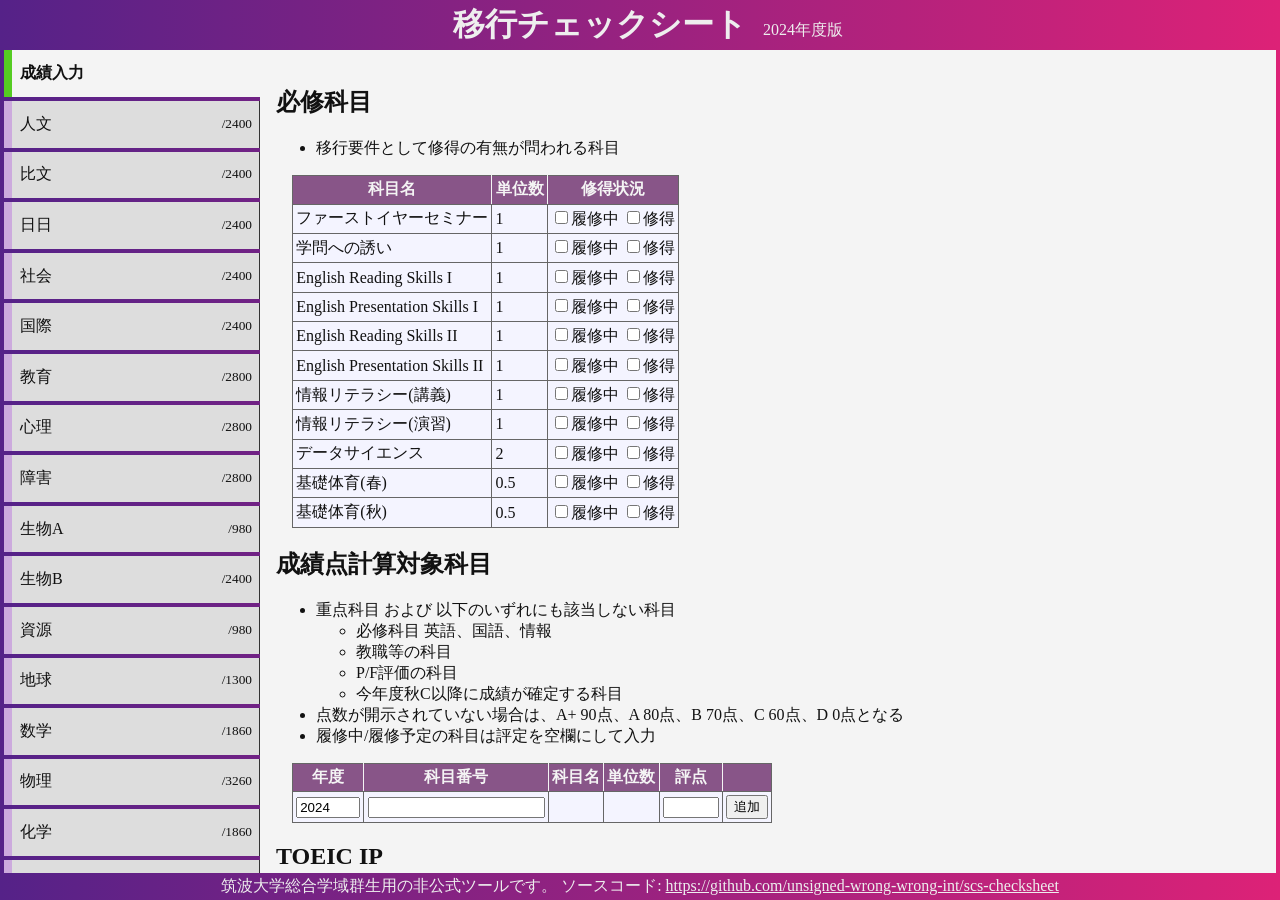
==== commit b929b26d: "Update table style" ====
--- a/index.html
+++ b/index.html
@@ -351,12 +351,12 @@
 </thead>
 <tbody>
 <tr>
-<td rowspan="5">2単位</td>
+<td rowspan="5" class="test-min">2単位</td>
 <td>AB50A11</td>
 <td>哲学・宗教学入門</td>
 <td>1</td>
-<td rowspan="6">1.0</td>
-<td rowspan="6">24単位まで</td>
+<td rowspan="6" class="sum-weight">1.0</td>
+<td rowspan="6" class="sum-max">24単位<br>まで</td>
 </tr>
 <tr>
 <td>AB50B11</td>
@@ -379,7 +379,7 @@
 <td>1</td>
 </tr>
 <tr>
-<td rowspan="1" colspan="1">―</td>
+<td rowspan="1" colspan="1" class="test-ignore"></td>
 <td>―</td>
 <td>全ての科目</td>
 <td>―</td>
@@ -417,12 +417,12 @@
 </thead>
 <tbody>
 <tr>
-<td rowspan="6">2単位</td>
+<td rowspan="6" class="test-min">2単位</td>
 <td>AC56011</td>
 <td>日本・アジア領域比較文化研究</td>
 <td>1</td>
-<td rowspan="7">1.0</td>
-<td rowspan="7">24単位まで</td>
+<td rowspan="7" class="sum-weight">1.0</td>
+<td rowspan="7" class="sum-max">24単位<br>まで</td>
 </tr>
 <tr>
 <td>AC56021</td>
@@ -450,7 +450,7 @@
 <td>1</td>
 </tr>
 <tr>
-<td rowspan="1" colspan="1">―</td>
+<td rowspan="1" colspan="1" class="test-ignore"></td>
 <td>―</td>
 <td>全ての科目</td>
 <td>―</td>
@@ -488,12 +488,12 @@
 </thead>
 <tbody>
 <tr>
-<td rowspan="4">2単位</td>
+<td rowspan="4" class="test-min">2単位</td>
 <td>AE56A11</td>
 <td>共生のための社会言語学</td>
 <td>1</td>
-<td rowspan="5">1.0</td>
-<td rowspan="5">24単位まで</td>
+<td rowspan="5" class="sum-weight">1.0</td>
+<td rowspan="5" class="sum-max">24単位<br>まで</td>
 </tr>
 <tr>
 <td>AE56A21</td>
@@ -511,7 +511,7 @@
 <td>1</td>
 </tr>
 <tr>
-<td rowspan="1" colspan="1">―</td>
+<td rowspan="1" colspan="1" class="test-ignore"></td>
 <td>―</td>
 <td>全ての科目</td>
 <td>―</td>
@@ -549,13 +549,13 @@
 </thead>
 <tbody>
 <tr>
-<td rowspan="8">2単位</td>
-<td rowspan="4">1単位</td>
+<td rowspan="8" class="test-min">2単位</td>
+<td rowspan="4" class="test-min">1単位</td>
 <td>BB05011</td>
 <td>社会学の最前線</td>
 <td>1</td>
-<td rowspan="9">1.0</td>
-<td rowspan="9">24単位まで</td>
+<td rowspan="9" class="sum-weight">1.0</td>
+<td rowspan="9" class="sum-max">24単位<br>まで</td>
 </tr>
 <tr>
 <td>BB05021</td>
@@ -573,7 +573,7 @@
 <td>1</td>
 </tr>
 <tr>
-<td rowspan="4"></td>
+<td rowspan="4" class="test-blank"></td>
 <td>BC50111</td>
 <td>国際学I</td>
 <td>1</td>
@@ -594,7 +594,7 @@
 <td>1</td>
 </tr>
 <tr>
-<td rowspan="1" colspan="2">―</td>
+<td rowspan="1" colspan="2" class="test-ignore"></td>
 <td>―</td>
 <td>全ての科目</td>
 <td>―</td>
@@ -632,13 +632,13 @@
 </thead>
 <tbody>
 <tr>
-<td rowspan="8">2単位</td>
-<td rowspan="4">1単位</td>
+<td rowspan="8" class="test-min">2単位</td>
+<td rowspan="4" class="test-min">1単位</td>
 <td>BC50111</td>
 <td>国際学I</td>
 <td>1</td>
-<td rowspan="9">1.0</td>
-<td rowspan="9">24単位まで</td>
+<td rowspan="9" class="sum-weight">1.0</td>
+<td rowspan="9" class="sum-max">24単位<br>まで</td>
 </tr>
 <tr>
 <td>BC50121</td>
@@ -656,7 +656,7 @@
 <td>1</td>
 </tr>
 <tr>
-<td rowspan="4"></td>
+<td rowspan="4" class="test-blank"></td>
 <td>BB05011</td>
 <td>社会学の最前線</td>
 <td>1</td>
@@ -677,7 +677,7 @@
 <td>1</td>
 </tr>
 <tr>
-<td rowspan="1" colspan="2">―</td>
+<td rowspan="1" colspan="2" class="test-ignore"></td>
 <td>―</td>
 <td>全ての科目</td>
 <td>―</td>
@@ -715,12 +715,12 @@
 </thead>
 <tbody>
 <tr>
-<td rowspan="1" colspan="1">―</td>
+<td rowspan="1" colspan="1" class="test-ignore"></td>
 <td>―</td>
 <td>全ての科目</td>
 <td>―</td>
-<td rowspan="1">1.0</td>
-<td rowspan="1">28単位まで</td>
+<td rowspan="1" class="sum-weight">1.0</td>
+<td rowspan="1" class="sum-max">28単位<br>まで</td>
 </tr>
 </tbody>
 </table>
@@ -755,12 +755,12 @@
 </thead>
 <tbody>
 <tr>
-<td rowspan="1" colspan="1">―</td>
+<td rowspan="1" colspan="1" class="test-ignore"></td>
 <td>―</td>
 <td>全ての科目</td>
 <td>―</td>
-<td rowspan="1">1.0</td>
-<td rowspan="1">28単位まで</td>
+<td rowspan="1" class="sum-weight">1.0</td>
+<td rowspan="1" class="sum-max">28単位<br>まで</td>
 </tr>
 </tbody>
 </table>
@@ -795,12 +795,12 @@
 </thead>
 <tbody>
 <tr>
-<td rowspan="1" colspan="1">―</td>
+<td rowspan="1" colspan="1" class="test-ignore"></td>
 <td>―</td>
 <td>全ての科目</td>
 <td>―</td>
-<td rowspan="1">1.0</td>
-<td rowspan="1">28単位まで</td>
+<td rowspan="1" class="sum-weight">1.0</td>
+<td rowspan="1" class="sum-max">28単位<br>まで</td>
 </tr>
 </tbody>
 </table>
@@ -835,17 +835,17 @@
 </thead>
 <tbody>
 <tr>
-<td rowspan="7">1単位</td>
+<td rowspan="7" class="test-min">1単位</td>
 <td>EB11131</td>
 <td>系統分類・進化学概論</td>
 <td>1</td>
-<td rowspan="6">2.0</td>
-<td rowspan="6">2単位まで</td>
-<td rowspan="24">1.0</td>
-<td rowspan="12"></td>
-<td rowspan="24">6単位まで</td>
-<td rowspan="25">0.1</td>
-<td rowspan="25">24単位まで</td>
+<td rowspan="6" class="sum-weight">2.0</td>
+<td rowspan="6" class="sum-max">2単位<br>まで</td>
+<td rowspan="24" class="sum-weight">1.0</td>
+<td rowspan="12" class="sum-blank"></td>
+<td rowspan="24" class="sum-max">6単位<br>まで</td>
+<td rowspan="25" class="sum-weight">0.1</td>
+<td rowspan="25" class="sum-max">24単位<br>まで</td>
 </tr>
 <tr>
 <td>EB11221</td>
@@ -876,11 +876,11 @@
 <td>EB00001</td>
 <td>生物学序説</td>
 <td>1</td>
-<td rowspan="18"></td>
-<td rowspan="18"></td>
-</tr>
-<tr>
-<td rowspan="18" colspan="1">―</td>
+<td rowspan="18" class="sum-blank"></td>
+<td rowspan="18" class="sum-blank"></td>
+</tr>
+<tr>
+<td rowspan="18" colspan="1" class="test-ignore"></td>
 <td>EC12401</td>
 <td>生物資源と環境</td>
 <td>1</td>
@@ -909,7 +909,7 @@
 <td>FA01311</td>
 <td>微積分1</td>
 <td>1</td>
-<td rowspan="3">2単位まで</td>
+<td rowspan="3" class="sum-max">2単位<br>まで</td>
 </tr>
 <tr>
 <td>FA01411</td>
@@ -925,7 +925,7 @@
 <td>FA01611</td>
 <td>線形代数1</td>
 <td>1</td>
-<td rowspan="3">2単位まで</td>
+<td rowspan="3" class="sum-max">2単位<br>まで</td>
 </tr>
 <tr>
 <td>FA01711</td>
@@ -941,7 +941,7 @@
 <td>FCB1201</td>
 <td>力学1</td>
 <td>1</td>
-<td rowspan="6"></td>
+<td rowspan="6" class="sum-blank"></td>
 </tr>
 <tr>
 <td>FCB1241</td>
@@ -972,11 +972,11 @@
 <td>―</td>
 <td>全ての科目</td>
 <td>―</td>
-<td rowspan="1"></td>
-<td rowspan="1"></td>
-<td rowspan="1"></td>
-<td rowspan="1"></td>
-<td rowspan="1"></td>
+<td rowspan="1" class="sum-blank"></td>
+<td rowspan="1" class="sum-blank"></td>
+<td rowspan="1" class="sum-blank"></td>
+<td rowspan="1" class="sum-blank"></td>
+<td rowspan="1" class="sum-blank"></td>
 </tr>
 </tbody>
 </table>
@@ -1011,12 +1011,12 @@
 </thead>
 <tbody>
 <tr>
-<td rowspan="7">1単位</td>
+<td rowspan="7" class="test-min">1単位</td>
 <td>EB00001</td>
 <td>生物学序説</td>
 <td>1</td>
-<td rowspan="8">1.0</td>
-<td rowspan="8">24単位まで</td>
+<td rowspan="8" class="sum-weight">1.0</td>
+<td rowspan="8" class="sum-max">24単位<br>まで</td>
 </tr>
 <tr>
 <td>EB11131</td>
@@ -1049,7 +1049,7 @@
 <td>1</td>
 </tr>
 <tr>
-<td rowspan="1" colspan="1">―</td>
+<td rowspan="1" colspan="1" class="test-ignore"></td>
 <td>―</td>
 <td>全ての科目</td>
 <td>―</td>
@@ -1087,11 +1087,11 @@
 </thead>
 <tbody>
 <tr>
-<td rowspan="3">7単位</td>
+<td rowspan="3" class="test-min">7単位</td>
 <td>―</td>
 <td>英語(春)</td>
 <td>2</td>
-<td rowspan="3" colspan="7">―</td>
+<td rowspan="3" colspan="7" class="sum-ignore"></td>
 </tr>
 <tr>
 <td>―</td>
@@ -1104,17 +1104,17 @@
 <td>1</td>
 </tr>
 <tr>
-<td rowspan="49" colspan="1">―</td>
+<td rowspan="49" colspan="1" class="test-ignore"></td>
 <td>EC12201</td>
 <td>生物資源学にみる食品科学・技術の最前線</td>
 <td>1</td>
-<td rowspan="4">2.0</td>
-<td rowspan="4">2単位まで</td>
-<td rowspan="48">1.0</td>
-<td rowspan="23"></td>
-<td rowspan="48">6単位まで</td>
-<td rowspan="49">0.1</td>
-<td rowspan="49">24単位まで</td>
+<td rowspan="4" class="sum-weight">2.0</td>
+<td rowspan="4" class="sum-max">2単位<br>まで</td>
+<td rowspan="48" class="sum-weight">1.0</td>
+<td rowspan="23" class="sum-blank"></td>
+<td rowspan="48" class="sum-max">6単位<br>まで</td>
+<td rowspan="49" class="sum-weight">0.1</td>
+<td rowspan="49" class="sum-max">24単位<br>まで</td>
 </tr>
 <tr>
 <td>EC12301</td>
@@ -1135,8 +1135,8 @@
 <td>AB50B11</td>
 <td>史学入門</td>
 <td>1</td>
-<td rowspan="44"></td>
-<td rowspan="44"></td>
+<td rowspan="44" class="sum-blank"></td>
+<td rowspan="44" class="sum-blank"></td>
 </tr>
 <tr>
 <td>AB50C11</td>
@@ -1232,7 +1232,7 @@
 <td>FA01311</td>
 <td>微積分1</td>
 <td>1</td>
-<td rowspan="3">2単位まで</td>
+<td rowspan="3" class="sum-max">2単位<br>まで</td>
 </tr>
 <tr>
 <td>FA01411</td>
@@ -1248,13 +1248,13 @@
 <td>FA01511</td>
 <td>微積分3</td>
 <td>1</td>
-<td rowspan="1"></td>
+<td rowspan="1" class="sum-blank"></td>
 </tr>
 <tr>
 <td>FA01611</td>
 <td>線形代数1</td>
 <td>1</td>
-<td rowspan="3">2単位まで</td>
+<td rowspan="3" class="sum-max">2単位<br>まで</td>
 </tr>
 <tr>
 <td>FA01711</td>
@@ -1270,7 +1270,7 @@
 <td>FA01811</td>
 <td>線形代数3</td>
 <td>1</td>
-<td rowspan="18"></td>
+<td rowspan="18" class="sum-blank"></td>
 </tr>
 <tr>
 <td>FCB1201</td>
@@ -1361,11 +1361,11 @@
 <td>―</td>
 <td>全ての科目</td>
 <td>―</td>
-<td rowspan="1"></td>
-<td rowspan="1"></td>
-<td rowspan="1"></td>
-<td rowspan="1"></td>
-<td rowspan="1"></td>
+<td rowspan="1" class="sum-blank"></td>
+<td rowspan="1" class="sum-blank"></td>
+<td rowspan="1" class="sum-blank"></td>
+<td rowspan="1" class="sum-blank"></td>
+<td rowspan="1" class="sum-blank"></td>
 </tr>
 </tbody>
 </table>
@@ -1400,15 +1400,15 @@
 </thead>
 <tbody>
 <tr>
-<td rowspan="4">2単位</td>
+<td rowspan="4" class="test-min">2単位</td>
 <td>EE11151</td>
 <td>地球環境学1</td>
 <td>1</td>
-<td rowspan="35">1.0</td>
-<td rowspan="18"></td>
-<td rowspan="35">12単位まで</td>
-<td rowspan="36">0.1</td>
-<td rowspan="36">22単位まで</td>
+<td rowspan="35" class="sum-weight">1.0</td>
+<td rowspan="18" class="sum-blank"></td>
+<td rowspan="35" class="sum-max">12単位<br>まで</td>
+<td rowspan="36" class="sum-weight">0.1</td>
+<td rowspan="36" class="sum-max">22単位<br>まで</td>
 </tr>
 <tr>
 <td>EE11161</td>
@@ -1426,7 +1426,7 @@
 <td>1</td>
 </tr>
 <tr>
-<td rowspan="32" colspan="1">―</td>
+<td rowspan="32" colspan="1" class="test-ignore"></td>
 <td>AC56031</td>
 <td>フィールド文化領域比較文化研究</td>
 <td>1</td>
@@ -1500,7 +1500,7 @@
 <td>FA01311</td>
 <td>微積分1</td>
 <td>1</td>
-<td rowspan="3">2単位まで</td>
+<td rowspan="3" class="sum-max">2単位<br>まで</td>
 </tr>
 <tr>
 <td>FA01411</td>
@@ -1516,13 +1516,13 @@
 <td>FA01511</td>
 <td>微積分3</td>
 <td>1</td>
-<td rowspan="1"></td>
+<td rowspan="1" class="sum-blank"></td>
 </tr>
 <tr>
 <td>FA01611</td>
 <td>線形代数1</td>
 <td>1</td>
-<td rowspan="3">2単位まで</td>
+<td rowspan="3" class="sum-max">2単位<br>まで</td>
 </tr>
 <tr>
 <td>FA01711</td>
@@ -1538,7 +1538,7 @@
 <td>FA01811</td>
 <td>線形代数3</td>
 <td>1</td>
-<td rowspan="10"></td>
+<td rowspan="10" class="sum-blank"></td>
 </tr>
 <tr>
 <td>FCB1201</td>
@@ -1589,9 +1589,9 @@
 <td>―</td>
 <td>全ての科目</td>
 <td>―</td>
-<td rowspan="1"></td>
-<td rowspan="1"></td>
-<td rowspan="1"></td>
+<td rowspan="1" class="sum-blank"></td>
+<td rowspan="1" class="sum-blank"></td>
+<td rowspan="1" class="sum-blank"></td>
 </tr>
 </tbody>
 </table>
@@ -1626,16 +1626,16 @@
 </thead>
 <tbody>
 <tr>
-<td rowspan="10">6単位</td>
-<td rowspan="2"></td>
+<td rowspan="10" class="test-min">6単位</td>
+<td rowspan="2" class="test-blank"></td>
 <td>FA01111</td>
 <td>数学リテラシー1</td>
 <td>1</td>
-<td rowspan="24">1.0</td>
-<td rowspan="2"></td>
-<td rowspan="24">18単位まで</td>
-<td rowspan="25">0.1</td>
-<td rowspan="25">24単位まで</td>
+<td rowspan="24" class="sum-weight">1.0</td>
+<td rowspan="2" class="sum-blank"></td>
+<td rowspan="24" class="sum-max">18単位<br>まで</td>
+<td rowspan="25" class="sum-weight">0.1</td>
+<td rowspan="25" class="sum-max">24単位<br>まで</td>
 </tr>
 <tr>
 <td>FA01211</td>
@@ -1643,11 +1643,11 @@
 <td>1</td>
 </tr>
 <tr>
-<td rowspan="3">2単位まで</td>
+<td rowspan="3" class="test-max">2単位<br>まで</td>
 <td>FA01311</td>
 <td>微積分1</td>
 <td>1</td>
-<td rowspan="3">2単位まで</td>
+<td rowspan="3" class="sum-max">2単位<br>まで</td>
 </tr>
 <tr>
 <td>FA01411</td>
@@ -1660,18 +1660,18 @@
 <td>2</td>
 </tr>
 <tr>
-<td rowspan="1"></td>
+<td rowspan="1" class="test-blank"></td>
 <td>FA01511</td>
 <td>微積分3</td>
 <td>1</td>
-<td rowspan="1"></td>
-</tr>
-<tr>
-<td rowspan="3">2単位まで</td>
+<td rowspan="1" class="sum-blank"></td>
+</tr>
+<tr>
+<td rowspan="3" class="test-max">2単位<br>まで</td>
 <td>FA01611</td>
 <td>線形代数1</td>
 <td>1</td>
-<td rowspan="3">2単位まで</td>
+<td rowspan="3" class="sum-max">2単位<br>まで</td>
 </tr>
 <tr>
 <td>FA01711</td>
@@ -1684,15 +1684,15 @@
 <td>2</td>
 </tr>
 <tr>
-<td rowspan="1"></td>
+<td rowspan="1" class="test-blank"></td>
 <td>FA01811</td>
 <td>線形代数3</td>
 <td>1</td>
-<td rowspan="15"></td>
-</tr>
-<tr>
-<td rowspan="6">2単位</td>
-<td rowspan="6"></td>
+<td rowspan="15" class="sum-blank"></td>
+</tr>
+<tr>
+<td rowspan="6" class="test-min">2単位</td>
+<td rowspan="6" class="test-blank"></td>
 <td>FCB1201</td>
 <td>力学1</td>
 <td>1</td>
@@ -1723,7 +1723,7 @@
 <td>1</td>
 </tr>
 <tr>
-<td rowspan="9" colspan="2">―</td>
+<td rowspan="9" colspan="2" class="test-ignore"></td>
 <td>EB00001</td>
 <td>生物学序説</td>
 <td>1</td>
@@ -1767,9 +1767,9 @@
 <td>―</td>
 <td>全ての科目</td>
 <td>―</td>
-<td rowspan="1"></td>
-<td rowspan="1"></td>
-<td rowspan="1"></td>
+<td rowspan="1" class="sum-blank"></td>
+<td rowspan="1" class="sum-blank"></td>
+<td rowspan="1" class="sum-blank"></td>
 </tr>
 </tbody>
 </table>
@@ -1804,16 +1804,16 @@
 </thead>
 <tbody>
 <tr>
-<td rowspan="6">4単位</td>
-<td rowspan="6"></td>
+<td rowspan="6" class="test-min">4単位</td>
+<td rowspan="6" class="test-blank"></td>
 <td>FCB1201</td>
 <td>力学1</td>
 <td>1</td>
-<td rowspan="16">2.0</td>
-<td rowspan="8"></td>
-<td rowspan="25">18単位まで</td>
-<td rowspan="26">0.1</td>
-<td rowspan="26">24単位まで</td>
+<td rowspan="16" class="sum-weight">2.0</td>
+<td rowspan="8" class="sum-blank"></td>
+<td rowspan="25" class="sum-max">18単位<br>まで</td>
+<td rowspan="26" class="sum-weight">0.1</td>
+<td rowspan="26" class="sum-max">24単位<br>まで</td>
 </tr>
 <tr>
 <td>FCB1241</td>
@@ -1841,8 +1841,8 @@
 <td>1</td>
 </tr>
 <tr>
-<td rowspan="10">4単位</td>
-<td rowspan="2"></td>
+<td rowspan="10" class="test-min">4単位</td>
+<td rowspan="2" class="test-blank"></td>
 <td>FA01111</td>
 <td>数学リテラシー1</td>
 <td>1</td>
@@ -1853,11 +1853,11 @@
 <td>1</td>
 </tr>
 <tr>
-<td rowspan="3">2単位まで</td>
+<td rowspan="3" class="test-max">2単位<br>まで</td>
 <td>FA01311</td>
 <td>微積分1</td>
 <td>1</td>
-<td rowspan="3">2単位まで</td>
+<td rowspan="3" class="sum-max">2単位<br>まで</td>
 </tr>
 <tr>
 <td>FA01411</td>
@@ -1870,18 +1870,18 @@
 <td>2</td>
 </tr>
 <tr>
-<td rowspan="1"></td>
+<td rowspan="1" class="test-blank"></td>
 <td>FA01511</td>
 <td>微積分3</td>
 <td>1</td>
-<td rowspan="1"></td>
-</tr>
-<tr>
-<td rowspan="3">2単位まで</td>
+<td rowspan="1" class="sum-blank"></td>
+</tr>
+<tr>
+<td rowspan="3" class="test-max">2単位<br>まで</td>
 <td>FA01611</td>
 <td>線形代数1</td>
 <td>1</td>
-<td rowspan="3">2単位まで</td>
+<td rowspan="3" class="sum-max">2単位<br>まで</td>
 </tr>
 <tr>
 <td>FA01711</td>
@@ -1894,19 +1894,18 @@
 <td>2</td>
 </tr>
 <tr>
-<td rowspan="1"></td>
+<td rowspan="1" class="test-blank"></td>
 <td>FA01811</td>
 <td>線形代数3</td>
 <td>1</td>
-<td rowspan="1"></td>
-</tr>
-<tr>
-<td rowspan="10" colspan="2">―</td>
+<td rowspan="10" class="sum-blank"></td>
+</tr>
+<tr>
+<td rowspan="10" colspan="2" class="test-ignore"></td>
 <td>EB00001</td>
 <td>生物学序説</td>
 <td>1</td>
-<td rowspan="9">1.0</td>
-<td rowspan="9"></td>
+<td rowspan="9" class="sum-weight">1.0</td>
 </tr>
 <tr>
 <td>EB11131</td>
@@ -1952,192 +1951,15 @@
 <td>―</td>
 <td>全ての科目</td>
 <td>―</td>
-<td rowspan="1"></td>
-<td rowspan="1"></td>
-<td rowspan="1"></td>
+<td rowspan="1" class="sum-blank"></td>
+<td rowspan="1" class="sum-blank"></td>
+<td rowspan="1" class="sum-blank"></td>
 </tr>
 </tbody>
 </table>
 </div>
 <div id="panel-14" class="panel" tabindex="-1" role="tabpanel" aria-labelledby="tab-14" hidden>
 <h2>化学類</h2>
-<table class="summary-table">
-<thead>
-<tr>
-<th class="summary-status">状況</th>
-<th class="summary-score">成績点</th>
-<th class="summary-toeic">TOEIC</th>
-</tr>
-</thead>
-<tbody>
-<tr>
-<td class="summary-status"></td>
-<td class="summary-score"><span></span><span>1860</span></td>
-<td class="summary-toeic"><span></span><span>100</span></td>
-</tr>
-</tbody>
-</table>
-<table class="main-table">
-<thead>
-<tr>
-<th colspan="2">移行要件</th>
-<th>科目番号</th>
-<th>科目名</th>
-<th>単位数</th>
-<th colspan="4">重み</th>
-</tr>
-</thead>
-<tbody>
-<tr>
-<td rowspan="24">8単位</td>
-<td rowspan="3">1単位</td>
-<td>FE11171</td>
-<td>化学1</td>
-<td>1</td>
-<td rowspan="24">1.0</td>
-<td rowspan="9"></td>
-<td rowspan="25">0.1</td>
-<td rowspan="25">24単位まで</td>
-</tr>
-<tr>
-<td>FE11181</td>
-<td>化学2</td>
-<td>1</td>
-</tr>
-<tr>
-<td>FE11191</td>
-<td>化学3</td>
-<td>1</td>
-</tr>
-<tr>
-<td rowspan="6"></td>
-<td>FCB1201</td>
-<td>力学1</td>
-<td>1</td>
-</tr>
-<tr>
-<td>FCB1241</td>
-<td>力学2</td>
-<td>1</td>
-</tr>
-<tr>
-<td>FCB1271</td>
-<td>力学3</td>
-<td>1</td>
-</tr>
-<tr>
-<td>FCB1301</td>
-<td>電磁気学1</td>
-<td>1</td>
-</tr>
-<tr>
-<td>FCB1341</td>
-<td>電磁気学2</td>
-<td>1</td>
-</tr>
-<tr>
-<td>FCB1371</td>
-<td>電磁気学3</td>
-<td>1</td>
-</tr>
-<tr>
-<td rowspan="3">2単位まで</td>
-<td>FA01311</td>
-<td>微積分1</td>
-<td>1</td>
-<td rowspan="3">2単位まで</td>
-</tr>
-<tr>
-<td>FA01411</td>
-<td>微積分2</td>
-<td>1</td>
-</tr>
-<tr>
-<td>GA15311</td>
-<td>微分積分A</td>
-<td>2</td>
-</tr>
-<tr>
-<td rowspan="1"></td>
-<td>FA01511</td>
-<td>微積分3</td>
-<td>1</td>
-<td rowspan="1"></td>
-</tr>
-<tr>
-<td rowspan="3">2単位まで</td>
-<td>FA01611</td>
-<td>線形代数1</td>
-<td>1</td>
-<td rowspan="3">2単位まで</td>
-</tr>
-<tr>
-<td>FA01711</td>
-<td>線形代数2</td>
-<td>1</td>
-</tr>
-<tr>
-<td>GA15211</td>
-<td>線形代数A</td>
-<td>2</td>
-</tr>
-<tr>
-<td rowspan="1"></td>
-<td>FA01811</td>
-<td>線形代数3</td>
-<td>1</td>
-<td rowspan="1"></td>
-</tr>
-<tr>
-<td rowspan="7">4単位まで</td>
-<td>EB00001</td>
-<td>生物学序説</td>
-<td>1</td>
-<td rowspan="7">4単位まで</td>
-</tr>
-<tr>
-<td>EE11151</td>
-<td>地球環境学1</td>
-<td>1</td>
-</tr>
-<tr>
-<td>EE11161</td>
-<td>地球環境学2</td>
-<td>1</td>
-</tr>
-<tr>
-<td>EE11251</td>
-<td>地球進化学1</td>
-<td>1</td>
-</tr>
-<tr>
-<td>EE11261</td>
-<td>地球進化学2</td>
-<td>1</td>
-</tr>
-<tr>
-<td>FA01111</td>
-<td>数学リテラシー1</td>
-<td>1</td>
-</tr>
-<tr>
-<td>FA01211</td>
-<td>数学リテラシー2</td>
-<td>1</td>
-</tr>
-<tr>
-<td rowspan="1" colspan="2">―</td>
-<td>―</td>
-<td>全ての科目</td>
-<td>―</td>
-<td rowspan="1"></td>
-<td rowspan="1"></td>
-</tr>
-</tbody>
-</table>
-</div>
-<div id="panel-15" class="panel" tabindex="-1" role="tabpanel" aria-labelledby="tab-15" hidden>
-<h2>応用理工学類</h2>
 <table class="summary-table">
 <thead>
 <tr>
@@ -2166,16 +1988,137 @@
 </thead>
 <tbody>
 <tr>
-<td rowspan="19">8単位</td>
-<td rowspan="11"></td>
+<td rowspan="24" class="test-min">8単位</td>
+<td rowspan="3" class="test-min">1単位</td>
+<td>FE11171</td>
+<td>化学1</td>
+<td>1</td>
+<td rowspan="24" class="sum-weight">1.0</td>
+<td rowspan="9" class="sum-blank"></td>
+<td rowspan="24" class="sum-max">18単位<br>まで</td>
+<td rowspan="25" class="sum-weight">0.1</td>
+<td rowspan="25" class="sum-max">24単位<br>まで</td>
+</tr>
+<tr>
+<td>FE11181</td>
+<td>化学2</td>
+<td>1</td>
+</tr>
+<tr>
+<td>FE11191</td>
+<td>化学3</td>
+<td>1</td>
+</tr>
+<tr>
+<td rowspan="6" class="test-blank"></td>
+<td>FCB1201</td>
+<td>力学1</td>
+<td>1</td>
+</tr>
+<tr>
+<td>FCB1241</td>
+<td>力学2</td>
+<td>1</td>
+</tr>
+<tr>
+<td>FCB1271</td>
+<td>力学3</td>
+<td>1</td>
+</tr>
+<tr>
+<td>FCB1301</td>
+<td>電磁気学1</td>
+<td>1</td>
+</tr>
+<tr>
+<td>FCB1341</td>
+<td>電磁気学2</td>
+<td>1</td>
+</tr>
+<tr>
+<td>FCB1371</td>
+<td>電磁気学3</td>
+<td>1</td>
+</tr>
+<tr>
+<td rowspan="3" class="test-max">2単位<br>まで</td>
+<td>FA01311</td>
+<td>微積分1</td>
+<td>1</td>
+<td rowspan="3" class="sum-max">2単位<br>まで</td>
+</tr>
+<tr>
+<td>FA01411</td>
+<td>微積分2</td>
+<td>1</td>
+</tr>
+<tr>
+<td>GA15311</td>
+<td>微分積分A</td>
+<td>2</td>
+</tr>
+<tr>
+<td rowspan="1" class="test-blank"></td>
+<td>FA01511</td>
+<td>微積分3</td>
+<td>1</td>
+<td rowspan="1" class="sum-blank"></td>
+</tr>
+<tr>
+<td rowspan="3" class="test-max">2単位<br>まで</td>
+<td>FA01611</td>
+<td>線形代数1</td>
+<td>1</td>
+<td rowspan="3" class="sum-max">2単位<br>まで</td>
+</tr>
+<tr>
+<td>FA01711</td>
+<td>線形代数2</td>
+<td>1</td>
+</tr>
+<tr>
+<td>GA15211</td>
+<td>線形代数A</td>
+<td>2</td>
+</tr>
+<tr>
+<td rowspan="1" class="test-blank"></td>
+<td>FA01811</td>
+<td>線形代数3</td>
+<td>1</td>
+<td rowspan="1" class="sum-blank"></td>
+</tr>
+<tr>
+<td rowspan="7" class="test-max">4単位<br>まで</td>
+<td>EB00001</td>
+<td>生物学序説</td>
+<td>1</td>
+<td rowspan="7" class="sum-max">4単位<br>まで</td>
+</tr>
+<tr>
+<td>EE11151</td>
+<td>地球環境学1</td>
+<td>1</td>
+</tr>
+<tr>
+<td>EE11161</td>
+<td>地球環境学2</td>
+<td>1</td>
+</tr>
+<tr>
+<td>EE11251</td>
+<td>地球進化学1</td>
+<td>1</td>
+</tr>
+<tr>
+<td>EE11261</td>
+<td>地球進化学2</td>
+<td>1</td>
+</tr>
+<tr>
 <td>FA01111</td>
 <td>数学リテラシー1</td>
 <td>1</td>
-<td rowspan="20">1.0</td>
-<td rowspan="11"></td>
-<td rowspan="19">17単位まで</td>
-<td rowspan="21">0.1</td>
-<td rowspan="21">24単位まで</td>
 </tr>
 <tr>
 <td>FA01211</td>
@@ -2183,119 +2126,19 @@
 <td>1</td>
 </tr>
 <tr>
-<td>FE11171</td>
-<td>化学1</td>
-<td>1</td>
-</tr>
-<tr>
-<td>FE11181</td>
-<td>化学2</td>
-<td>1</td>
-</tr>
-<tr>
-<td>FE11191</td>
-<td>化学3</td>
-<td>1</td>
-</tr>
-<tr>
-<td>FCB1201</td>
-<td>力学1</td>
-<td>1</td>
-</tr>
-<tr>
-<td>FCB1241</td>
-<td>力学2</td>
-<td>1</td>
-</tr>
-<tr>
-<td>FCB1271</td>
-<td>力学3</td>
-<td>1</td>
-</tr>
-<tr>
-<td>FCB1301</td>
-<td>電磁気学1</td>
-<td>1</td>
-</tr>
-<tr>
-<td>FCB1341</td>
-<td>電磁気学2</td>
-<td>1</td>
-</tr>
-<tr>
-<td>FCB1371</td>
-<td>電磁気学3</td>
-<td>1</td>
-</tr>
-<tr>
-<td rowspan="3">2単位まで</td>
-<td>FA01311</td>
-<td>微積分1</td>
-<td>1</td>
-<td rowspan="3">2単位まで</td>
-</tr>
-<tr>
-<td>FA01411</td>
-<td>微積分2</td>
-<td>1</td>
-</tr>
-<tr>
-<td>GA15311</td>
-<td>微分積分A</td>
-<td>2</td>
-</tr>
-<tr>
-<td rowspan="1"></td>
-<td>FA01511</td>
-<td>微積分3</td>
-<td>1</td>
-<td rowspan="1"></td>
-</tr>
-<tr>
-<td rowspan="3">2単位まで</td>
-<td>FA01611</td>
-<td>線形代数1</td>
-<td>1</td>
-<td rowspan="3">2単位まで</td>
-</tr>
-<tr>
-<td>FA01711</td>
-<td>線形代数2</td>
-<td>1</td>
-</tr>
-<tr>
-<td>GA15211</td>
-<td>線形代数A</td>
-<td>2</td>
-</tr>
-<tr>
-<td rowspan="1"></td>
-<td>FA01811</td>
-<td>線形代数3</td>
-<td>1</td>
-<td rowspan="1"></td>
-</tr>
-<tr>
-<td rowspan="2" colspan="2">―</td>
-<td>―</td>
-<td>専門導入科目</td>
-<td>―</td>
-<td rowspan="1"></td>
-<td rowspan="1">1単位まで</td>
-</tr>
-<tr>
+<td rowspan="1" colspan="2" class="test-ignore"></td>
 <td>―</td>
 <td>全ての科目</td>
 <td>―</td>
-<td rowspan="1"></td>
-<td rowspan="1"></td>
-<td rowspan="1"></td>
+<td rowspan="1" class="sum-blank"></td>
+<td rowspan="1" class="sum-blank"></td>
+<td rowspan="1" class="sum-blank"></td>
 </tr>
 </tbody>
 </table>
 </div>
-<div id="panel-16" class="panel" tabindex="-1" role="tabpanel" aria-labelledby="tab-16" hidden>
-<h2>工学システム学類</h2>
+<div id="panel-15" class="panel" tabindex="-1" role="tabpanel" aria-labelledby="tab-15" hidden>
+<h2>応用理工学類</h2>
 <table class="summary-table">
 <thead>
 <tr>
@@ -2324,16 +2167,16 @@
 </thead>
 <tbody>
 <tr>
-<td rowspan="16">8単位</td>
-<td rowspan="8"></td>
+<td rowspan="19" class="test-min">8単位</td>
+<td rowspan="11" class="test-blank"></td>
 <td>FA01111</td>
 <td>数学リテラシー1</td>
 <td>1</td>
-<td rowspan="17">1.0</td>
-<td rowspan="8"></td>
-<td rowspan="17">18単位まで</td>
-<td rowspan="18">0.1</td>
-<td rowspan="18">24単位まで</td>
+<td rowspan="20" class="sum-weight">1.0</td>
+<td rowspan="11" class="sum-blank"></td>
+<td rowspan="19" class="sum-max">17単位<br>まで</td>
+<td rowspan="21" class="sum-weight">0.1</td>
+<td rowspan="21" class="sum-max">24単位<br>まで</td>
 </tr>
 <tr>
 <td>FA01211</td>
@@ -2341,6 +2184,21 @@
 <td>1</td>
 </tr>
 <tr>
+<td>FE11171</td>
+<td>化学1</td>
+<td>1</td>
+</tr>
+<tr>
+<td>FE11181</td>
+<td>化学2</td>
+<td>1</td>
+</tr>
+<tr>
+<td>FE11191</td>
+<td>化学3</td>
+<td>1</td>
+</tr>
+<tr>
 <td>FCB1201</td>
 <td>力学1</td>
 <td>1</td>
@@ -2371,11 +2229,11 @@
 <td>1</td>
 </tr>
 <tr>
-<td rowspan="3">2単位まで</td>
+<td rowspan="3" class="test-max">2単位<br>まで</td>
 <td>FA01311</td>
 <td>微積分1</td>
 <td>1</td>
-<td rowspan="3">2単位まで</td>
+<td rowspan="3" class="sum-max">2単位<br>まで</td>
 </tr>
 <tr>
 <td>FA01411</td>
@@ -2388,18 +2246,18 @@
 <td>2</td>
 </tr>
 <tr>
-<td rowspan="1"></td>
+<td rowspan="1" class="test-blank"></td>
 <td>FA01511</td>
 <td>微積分3</td>
 <td>1</td>
-<td rowspan="1"></td>
-</tr>
-<tr>
-<td rowspan="3">2単位まで</td>
+<td rowspan="1" class="sum-blank"></td>
+</tr>
+<tr>
+<td rowspan="3" class="test-max">2単位<br>まで</td>
 <td>FA01611</td>
 <td>線形代数1</td>
 <td>1</td>
-<td rowspan="3">2単位まで</td>
+<td rowspan="3" class="sum-max">2単位<br>まで</td>
 </tr>
 <tr>
 <td>FA01711</td>
@@ -2412,32 +2270,33 @@
 <td>2</td>
 </tr>
 <tr>
-<td rowspan="1"></td>
+<td rowspan="1" class="test-blank"></td>
 <td>FA01811</td>
 <td>線形代数3</td>
 <td>1</td>
-<td rowspan="1"></td>
-</tr>
-<tr>
-<td rowspan="2" colspan="2">―</td>
-<td>―</td>
-<td>専門基礎科目・専門科目</td>
-<td>―</td>
-<td rowspan="1">4単位まで</td>
+<td rowspan="1" class="sum-blank"></td>
+</tr>
+<tr>
+<td rowspan="2" colspan="2" class="test-ignore"></td>
+<td>―</td>
+<td>専門導入科目</td>
+<td>―</td>
+<td rowspan="1" class="sum-blank"></td>
+<td rowspan="1" class="sum-max">1単位<br>まで</td>
 </tr>
 <tr>
 <td>―</td>
 <td>全ての科目</td>
 <td>―</td>
-<td rowspan="1"></td>
-<td rowspan="1"></td>
-<td rowspan="1"></td>
+<td rowspan="1" class="sum-blank"></td>
+<td rowspan="1" class="sum-blank"></td>
+<td rowspan="1" class="sum-blank"></td>
 </tr>
 </tbody>
 </table>
 </div>
-<div id="panel-17" class="panel" tabindex="-1" role="tabpanel" aria-labelledby="tab-17" hidden>
-<h2>社会工学類</h2>
+<div id="panel-16" class="panel" tabindex="-1" role="tabpanel" aria-labelledby="tab-16" hidden>
+<h2>工学システム学類</h2>
 <table class="summary-table">
 <thead>
 <tr>
@@ -2449,8 +2308,8 @@
 <tbody>
 <tr>
 <td class="summary-status"></td>
-<td class="summary-score"><span></span><span>510</span></td>
-<td class="summary-toeic"><span></span><span>50</span></td>
+<td class="summary-score"><span></span><span>1860</span></td>
+<td class="summary-toeic"><span></span><span>100</span></td>
 </tr>
 </tbody>
 </table>
@@ -2466,16 +2325,16 @@
 </thead>
 <tbody>
 <tr>
-<td rowspan="10">2単位</td>
-<td rowspan="2"></td>
+<td rowspan="16" class="test-min">8単位</td>
+<td rowspan="8" class="test-blank"></td>
 <td>FA01111</td>
 <td>数学リテラシー1</td>
 <td>1</td>
-<td rowspan="16">1.0</td>
-<td rowspan="2"></td>
-<td rowspan="16">3単位まで</td>
-<td rowspan="17">0.1</td>
-<td rowspan="17">24単位まで</td>
+<td rowspan="17" class="sum-weight">1.0</td>
+<td rowspan="8" class="sum-blank"></td>
+<td rowspan="17" class="sum-max">18単位<br>まで</td>
+<td rowspan="18" class="sum-weight">0.1</td>
+<td rowspan="18" class="sum-max">24単位<br>まで</td>
 </tr>
 <tr>
 <td>FA01211</td>
@@ -2483,11 +2342,41 @@
 <td>1</td>
 </tr>
 <tr>
-<td rowspan="3">2単位まで</td>
+<td>FCB1201</td>
+<td>力学1</td>
+<td>1</td>
+</tr>
+<tr>
+<td>FCB1241</td>
+<td>力学2</td>
+<td>1</td>
+</tr>
+<tr>
+<td>FCB1271</td>
+<td>力学3</td>
+<td>1</td>
+</tr>
+<tr>
+<td>FCB1301</td>
+<td>電磁気学1</td>
+<td>1</td>
+</tr>
+<tr>
+<td>FCB1341</td>
+<td>電磁気学2</td>
+<td>1</td>
+</tr>
+<tr>
+<td>FCB1371</td>
+<td>電磁気学3</td>
+<td>1</td>
+</tr>
+<tr>
+<td rowspan="3" class="test-max">2単位<br>まで</td>
 <td>FA01311</td>
 <td>微積分1</td>
 <td>1</td>
-<td rowspan="3">2単位まで</td>
+<td rowspan="3" class="sum-max">2単位<br>まで</td>
 </tr>
 <tr>
 <td>FA01411</td>
@@ -2500,18 +2389,18 @@
 <td>2</td>
 </tr>
 <tr>
-<td rowspan="1"></td>
+<td rowspan="1" class="test-blank"></td>
 <td>FA01511</td>
 <td>微積分3</td>
 <td>1</td>
-<td rowspan="1"></td>
-</tr>
-<tr>
-<td rowspan="3">2単位まで</td>
+<td rowspan="1" class="sum-blank"></td>
+</tr>
+<tr>
+<td rowspan="3" class="test-max">2単位<br>まで</td>
 <td>FA01611</td>
 <td>線形代数1</td>
 <td>1</td>
-<td rowspan="3">2単位まで</td>
+<td rowspan="3" class="sum-max">2単位<br>まで</td>
 </tr>
 <tr>
 <td>FA01711</td>
@@ -2524,14 +2413,126 @@
 <td>2</td>
 </tr>
 <tr>
-<td rowspan="1"></td>
+<td rowspan="1" class="test-blank"></td>
 <td>FA01811</td>
 <td>線形代数3</td>
 <td>1</td>
-<td rowspan="7"></td>
-</tr>
-<tr>
-<td rowspan="7" colspan="2">―</td>
+<td rowspan="1" class="sum-blank"></td>
+</tr>
+<tr>
+<td rowspan="2" colspan="2" class="test-ignore"></td>
+<td>―</td>
+<td>専門基礎科目・専門科目</td>
+<td>―</td>
+<td rowspan="1" class="sum-max">4単位<br>まで</td>
+</tr>
+<tr>
+<td>―</td>
+<td>全ての科目</td>
+<td>―</td>
+<td rowspan="1" class="sum-blank"></td>
+<td rowspan="1" class="sum-blank"></td>
+<td rowspan="1" class="sum-blank"></td>
+</tr>
+</tbody>
+</table>
+</div>
+<div id="panel-17" class="panel" tabindex="-1" role="tabpanel" aria-labelledby="tab-17" hidden>
+<h2>社会工学類</h2>
+<table class="summary-table">
+<thead>
+<tr>
+<th class="summary-status">状況</th>
+<th class="summary-score">成績点</th>
+<th class="summary-toeic">TOEIC</th>
+</tr>
+</thead>
+<tbody>
+<tr>
+<td class="summary-status"></td>
+<td class="summary-score"><span></span><span>510</span></td>
+<td class="summary-toeic"><span></span><span>50</span></td>
+</tr>
+</tbody>
+</table>
+<table class="main-table">
+<thead>
+<tr>
+<th colspan="2">移行要件</th>
+<th>科目番号</th>
+<th>科目名</th>
+<th>単位数</th>
+<th colspan="5">重み</th>
+</tr>
+</thead>
+<tbody>
+<tr>
+<td rowspan="10" class="test-min">2単位</td>
+<td rowspan="2" class="test-blank"></td>
+<td>FA01111</td>
+<td>数学リテラシー1</td>
+<td>1</td>
+<td rowspan="16" class="sum-weight">1.0</td>
+<td rowspan="2" class="sum-blank"></td>
+<td rowspan="16" class="sum-max">3単位<br>まで</td>
+<td rowspan="17" class="sum-weight">0.1</td>
+<td rowspan="17" class="sum-max">24単位<br>まで</td>
+</tr>
+<tr>
+<td>FA01211</td>
+<td>数学リテラシー2</td>
+<td>1</td>
+</tr>
+<tr>
+<td rowspan="3" class="test-max">2単位<br>まで</td>
+<td>FA01311</td>
+<td>微積分1</td>
+<td>1</td>
+<td rowspan="3" class="sum-max">2単位<br>まで</td>
+</tr>
+<tr>
+<td>FA01411</td>
+<td>微積分2</td>
+<td>1</td>
+</tr>
+<tr>
+<td>GA15311</td>
+<td>微分積分A</td>
+<td>2</td>
+</tr>
+<tr>
+<td rowspan="1" class="test-blank"></td>
+<td>FA01511</td>
+<td>微積分3</td>
+<td>1</td>
+<td rowspan="1" class="sum-blank"></td>
+</tr>
+<tr>
+<td rowspan="3" class="test-max">2単位<br>まで</td>
+<td>FA01611</td>
+<td>線形代数1</td>
+<td>1</td>
+<td rowspan="3" class="sum-max">2単位<br>まで</td>
+</tr>
+<tr>
+<td>FA01711</td>
+<td>線形代数2</td>
+<td>1</td>
+</tr>
+<tr>
+<td>GA15211</td>
+<td>線形代数A</td>
+<td>2</td>
+</tr>
+<tr>
+<td rowspan="1" class="test-blank"></td>
+<td>FA01811</td>
+<td>線形代数3</td>
+<td>1</td>
+<td rowspan="7" class="sum-blank"></td>
+</tr>
+<tr>
+<td rowspan="7" colspan="2" class="test-ignore"></td>
 <td>FH61111</td>
 <td>経済学の数理</td>
 <td>1</td>
@@ -2565,9 +2566,9 @@
 <td>―</td>
 <td>全ての科目</td>
 <td>―</td>
-<td rowspan="1"></td>
-<td rowspan="1"></td>
-<td rowspan="1"></td>
+<td rowspan="1" class="sum-blank"></td>
+<td rowspan="1" class="sum-blank"></td>
+<td rowspan="1" class="sum-blank"></td>
 </tr>
 </tbody>
 </table>
@@ -2602,15 +2603,15 @@
 </thead>
 <tbody>
 <tr>
-<td rowspan="19" colspan="1">―</td>
+<td rowspan="19" colspan="1" class="test-ignore"></td>
 <td>GA12111</td>
 <td>知能と情報科学</td>
 <td>1</td>
-<td rowspan="18">1.0</td>
-<td rowspan="9"></td>
-<td rowspan="9">2単位まで</td>
-<td rowspan="19">0.1</td>
-<td rowspan="19">20単位まで</td>
+<td rowspan="18" class="sum-weight">1.0</td>
+<td rowspan="9" class="sum-blank"></td>
+<td rowspan="9" class="sum-max">2単位<br>まで</td>
+<td rowspan="19" class="sum-weight">0.1</td>
+<td rowspan="19" class="sum-max">20単位<br>まで</td>
 </tr>
 <tr>
 <td>GA12201</td>
@@ -2656,14 +2657,14 @@
 <td>GA15111</td>
 <td>情報数学A</td>
 <td>2</td>
-<td rowspan="1"></td>
-<td rowspan="9">8単位まで</td>
+<td rowspan="1" class="sum-blank"></td>
+<td rowspan="9" class="sum-max">8単位<br>まで</td>
 </tr>
 <tr>
 <td>GA15311</td>
 <td>微分積分A</td>
 <td>2</td>
-<td rowspan="3">2単位まで</td>
+<td rowspan="3" class="sum-max">2単位<br>まで</td>
 </tr>
 <tr>
 <td>FA01311</td>
@@ -2679,7 +2680,7 @@
 <td>GA15211</td>
 <td>線形代数A</td>
 <td>2</td>
-<td rowspan="3">2単位まで</td>
+<td rowspan="3" class="sum-max">2単位<br>まで</td>
 </tr>
 <tr>
 <td>FA01611</td>
@@ -2695,7 +2696,7 @@
 <td>GA18212</td>
 <td>プログラミング入門A</td>
 <td>2</td>
-<td rowspan="2">2単位まで</td>
+<td rowspan="2" class="sum-max">2単位<br>まで</td>
 </tr>
 <tr>
 <td>FH60474</td>
@@ -2706,9 +2707,9 @@
 <td>―</td>
 <td>全ての科目</td>
 <td>―</td>
-<td rowspan="1"></td>
-<td rowspan="1"></td>
-<td rowspan="1"></td>
+<td rowspan="1" class="sum-blank"></td>
+<td rowspan="1" class="sum-blank"></td>
+<td rowspan="1" class="sum-blank"></td>
 </tr>
 </tbody>
 </table>
@@ -2743,12 +2744,12 @@
 </thead>
 <tbody>
 <tr>
-<td rowspan="1" colspan="1">―</td>
+<td rowspan="1" colspan="1" class="test-ignore"></td>
 <td>―</td>
 <td>全ての科目</td>
 <td>―</td>
-<td rowspan="1">1.0</td>
-<td rowspan="1">24単位まで</td>
+<td rowspan="1" class="sum-weight">1.0</td>
+<td rowspan="1" class="sum-max">24単位<br>まで</td>
 </tr>
 </tbody>
 </table>
@@ -2783,12 +2784,12 @@
 </thead>
 <tbody>
 <tr>
-<td rowspan="1" colspan="1">―</td>
+<td rowspan="1" colspan="1" class="test-ignore"></td>
 <td>―</td>
 <td>全ての科目</td>
 <td>―</td>
-<td rowspan="1">1.0</td>
-<td rowspan="1">24単位まで</td>
+<td rowspan="1" class="sum-weight">1.0</td>
+<td rowspan="1" class="sum-max">24単位<br>まで</td>
 </tr>
 </tbody>
 </table>
@@ -2823,12 +2824,12 @@
 </thead>
 <tbody>
 <tr>
-<td rowspan="1" colspan="1">―</td>
+<td rowspan="1" colspan="1" class="test-ignore"></td>
 <td>―</td>
 <td>全ての科目</td>
 <td>―</td>
-<td rowspan="1">1.0</td>
-<td rowspan="1">24単位まで</td>
+<td rowspan="1" class="sum-weight">1.0</td>
+<td rowspan="1" class="sum-max">24単位<br>まで</td>
 </tr>
 </tbody>
 </table>
@@ -2865,11 +2866,11 @@
 </thead>
 <tbody>
 <tr>
-<td rowspan="5">11単位</td>
+<td rowspan="5" class="test-min">11単位</td>
 <td>―</td>
 <td>英語(春・秋)</td>
 <td>4</td>
-<td rowspan="5" colspan="4">―</td>
+<td rowspan="5" colspan="4" class="sum-ignore"></td>
 </tr>
 <tr>
 <td>―</td>
@@ -2892,14 +2893,14 @@
 <td>1</td>
 </tr>
 <tr>
-<td rowspan="6">8単位</td>
+<td rowspan="6" class="test-min">8単位</td>
 <td>HB21211</td>
 <td>医科生化学</td>
 <td>2</td>
-<td rowspan="2">2.0</td>
-<td rowspan="6">8単位まで</td>
-<td rowspan="8">0.1</td>
-<td rowspan="8">24単位まで</td>
+<td rowspan="2" class="sum-weight">2.0</td>
+<td rowspan="6" class="sum-max">8単位<br>まで</td>
+<td rowspan="8" class="sum-weight">0.1</td>
+<td rowspan="8" class="sum-max">24単位<br>まで</td>
 </tr>
 <tr>
 <td>HB21221</td>
@@ -2910,7 +2911,7 @@
 <td>FCB1201</td>
 <td>力学1</td>
 <td>1</td>
-<td rowspan="4">1.0</td>
+<td rowspan="4" class="sum-weight">1.0</td>
 </tr>
 <tr>
 <td>FCB1301</td>
@@ -2928,15 +2929,15 @@
 <td>1</td>
 </tr>
 <tr>
-<td rowspan="1">1単位</td>
+<td rowspan="1" class="test-min">1単位</td>
 <td>―</td>
 <td>医学類開設科目</td>
 <td>―</td>
-<td rowspan="2"></td>
-<td rowspan="2"></td>
-</tr>
-<tr>
-<td rowspan="1" colspan="1">―</td>
+<td rowspan="2" class="sum-blank"></td>
+<td rowspan="2" class="sum-blank"></td>
+</tr>
+<tr>
+<td rowspan="1" colspan="1" class="test-ignore"></td>
 <td>―</td>
 <td>全ての科目</td>
 <td>―</td>
@@ -2976,14 +2977,14 @@
 </thead>
 <tbody>
 <tr>
-<td rowspan="1">2単位</td>
+<td rowspan="1" class="test-min">2単位</td>
 <td>―</td>
 <td>英語(春・秋)</td>
 <td>4</td>
-<td rowspan="5" colspan="4">―</td>
-</tr>
-<tr>
-<td rowspan="4">7単位</td>
+<td rowspan="5" colspan="4" class="sum-ignore"></td>
+</tr>
+<tr>
+<td rowspan="4" class="test-min">7単位</td>
 <td>―</td>
 <td>情報</td>
 <td>4</td>
@@ -3004,21 +3005,21 @@
 <td>1</td>
 </tr>
 <tr>
-<td rowspan="5">7単位</td>
+<td rowspan="5" class="test-min">7単位</td>
 <td>HC30071</td>
 <td>看護生命倫理</td>
 <td>1</td>
-<td rowspan="1"></td>
-<td rowspan="1"></td>
-<td rowspan="7">0.1</td>
-<td rowspan="7">23単位まで</td>
+<td rowspan="1" class="sum-blank"></td>
+<td rowspan="1" class="sum-blank"></td>
+<td rowspan="7" class="sum-weight">0.1</td>
+<td rowspan="7" class="sum-max">23単位<br>まで</td>
 </tr>
 <tr>
 <td>HC21071</td>
 <td>人体機能学</td>
 <td>2</td>
-<td rowspan="5">1.0</td>
-<td rowspan="4">6単位まで</td>
+<td rowspan="5" class="sum-weight">1.0</td>
+<td rowspan="4" class="sum-max">6単位<br>まで</td>
 </tr>
 <tr>
 <td>HC30141</td>
@@ -3036,18 +3037,18 @@
 <td>2</td>
 </tr>
 <tr>
-<td rowspan="2" colspan="1">―</td>
+<td rowspan="2" colspan="1" class="test-ignore"></td>
 <td>―</td>
 <td>専門導入科目・看護学類の指定する科目</td>
 <td>―</td>
-<td rowspan="1">4単位まで</td>
+<td rowspan="1" class="sum-max">4単位<br>まで</td>
 </tr>
 <tr>
 <td>―</td>
 <td>全ての科目</td>
 <td>―</td>
-<td rowspan="1"></td>
-<td rowspan="1"></td>
+<td rowspan="1" class="sum-blank"></td>
+<td rowspan="1" class="sum-blank"></td>
 </tr>
 </tbody>
 </table>
@@ -3082,11 +3083,11 @@
 </thead>
 <tbody>
 <tr>
-<td rowspan="5">11単位</td>
+<td rowspan="5" class="test-min">11単位</td>
 <td>―</td>
 <td>英語(春・秋)</td>
 <td>4</td>
-<td rowspan="5" colspan="5">―</td>
+<td rowspan="5" colspan="5" class="sum-ignore"></td>
 </tr>
 <tr>
 <td>―</td>
@@ -3109,15 +3110,15 @@
 <td>1</td>
 </tr>
 <tr>
-<td rowspan="7" colspan="1">―</td>
+<td rowspan="7" colspan="1" class="test-ignore"></td>
 <td>HC21071</td>
 <td>人体機能学</td>
 <td>2</td>
-<td rowspan="6">1.0</td>
-<td rowspan="5"></td>
-<td rowspan="6">8単位まで</td>
-<td rowspan="7">0.1</td>
-<td rowspan="7">20単位まで</td>
+<td rowspan="6" class="sum-weight">1.0</td>
+<td rowspan="5" class="sum-blank"></td>
+<td rowspan="6" class="sum-max">8単位<br>まで</td>
+<td rowspan="7" class="sum-weight">0.1</td>
+<td rowspan="7" class="sum-max">20単位<br>まで</td>
 </tr>
 <tr>
 <td>HC21081</td>
@@ -3143,15 +3144,15 @@
 <td>―</td>
 <td>専門導入科目</td>
 <td>―</td>
-<td rowspan="1">6単位まで</td>
+<td rowspan="1" class="sum-max">6単位<br>まで</td>
 </tr>
 <tr>
 <td>―</td>
 <td>全ての科目</td>
 <td>―</td>
-<td rowspan="1"></td>
-<td rowspan="1"></td>
-<td rowspan="1"></td>
+<td rowspan="1" class="sum-blank"></td>
+<td rowspan="1" class="sum-blank"></td>
+<td rowspan="1" class="sum-blank"></td>
 </tr>
 </tbody>
 </table>
@@ -3186,14 +3187,14 @@
 </thead>
 <tbody>
 <tr>
-<td rowspan="38">4単位</td>
+<td rowspan="38" class="test-min">4単位</td>
 <td>YAA1011</td>
 <td>美術史学概論</td>
 <td>1</td>
-<td rowspan="38">1.0</td>
-<td rowspan="38">4単位まで</td>
-<td rowspan="39">0.1</td>
-<td rowspan="39">24単位まで</td>
+<td rowspan="38" class="sum-weight">1.0</td>
+<td rowspan="38" class="sum-max">4単位<br>まで</td>
+<td rowspan="39" class="sum-weight">0.1</td>
+<td rowspan="39" class="sum-max">24単位<br>まで</td>
 </tr>
 <tr>
 <td>YAB1011</td>
@@ -3381,12 +3382,12 @@
 <td>1</td>
 </tr>
 <tr>
-<td rowspan="1" colspan="1">―</td>
+<td rowspan="1" colspan="1" class="test-ignore"></td>
 <td>―</td>
 <td>全ての科目</td>
 <td>―</td>
-<td rowspan="1"></td>
-<td rowspan="1"></td>
+<td rowspan="1" class="sum-blank"></td>
+<td rowspan="1" class="sum-blank"></td>
 </tr>
 </tbody>
 </table>
--- a/style.css
+++ b/style.css
@@ -151,6 +151,7 @@
 td, th {
    border: 1px solid var(--tab-border);
    padding: 0.2rem;
+   background-color: #f4f4ff;
 }
 
 th {
@@ -167,3 +168,29 @@
 th:last-child {
    border-right: 1px solid var(--tab-border);
 }
+
+.test-blank, .sum-blank {
+   border-left: none;
+   border-right: none;
+}
+
+.test-min, .test-max {
+   border-right: none;
+   text-align: center;
+   padding: 0.2rem 0.6rem;
+}
+
+.sum-max {
+   border-left: none;
+   text-align: center;
+   padding: 0.2rem 0.6rem;
+}
+
+.sum-weight {
+   border-right-style: dashed;
+   text-align: center;
+}
+
+.test-ignore, .sum-ignore {
+   background-color: var(--tab-bg);
+}
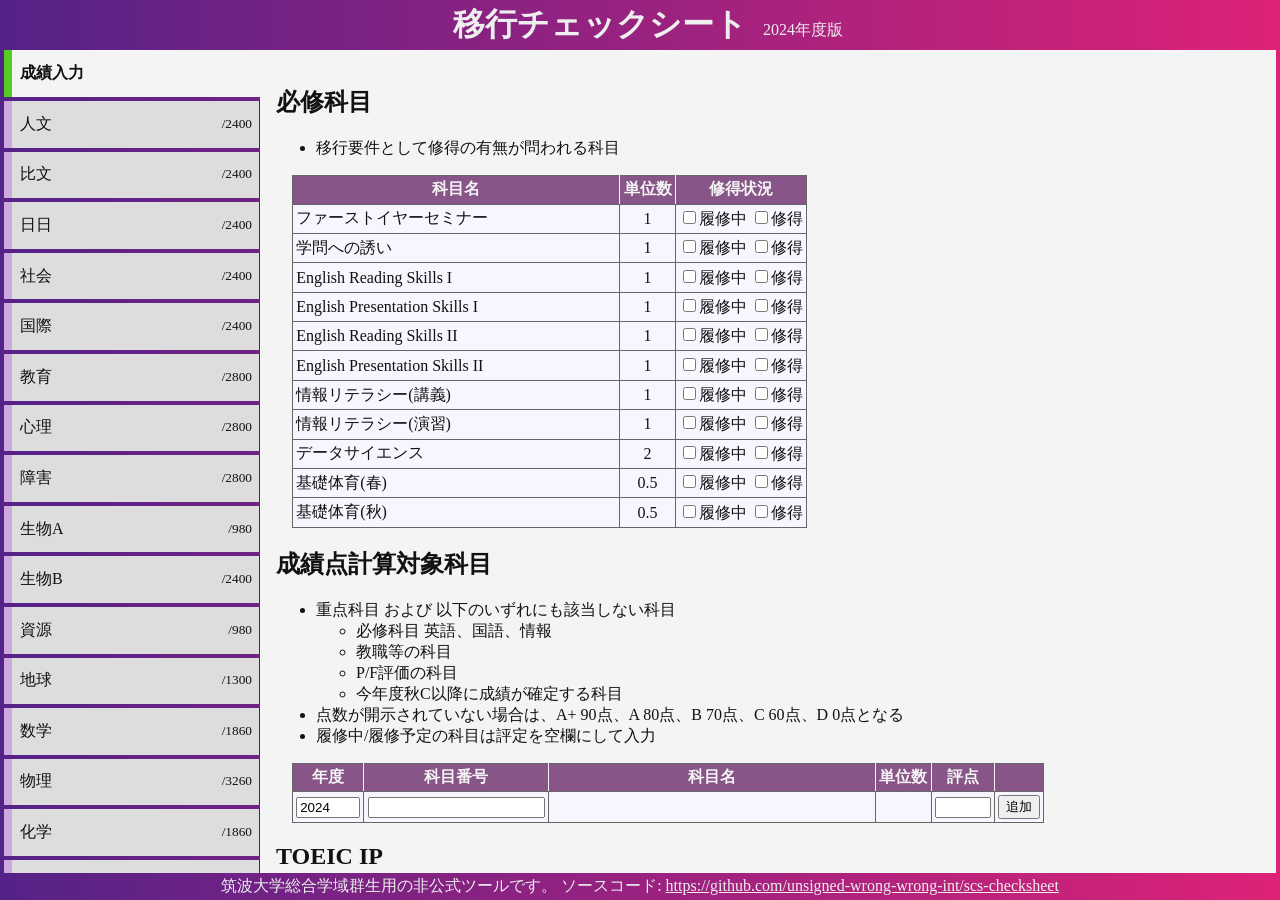
==== commit 75c2b010: "Set cell width" ====
--- a/index.html
+++ b/index.html
@@ -352,37 +352,37 @@
 <tbody>
 <tr>
 <td rowspan="5" class="test-min">2単位</td>
-<td>AB50A11</td>
-<td>哲学・宗教学入門</td>
-<td>1</td>
+<td class="subj-id">AB50A11</td>
+<td class="subj-name">哲学・宗教学入門</td>
+<td class="subj-credits">1</td>
 <td rowspan="6" class="sum-weight">1.0</td>
 <td rowspan="6" class="sum-max">24単位<br>まで</td>
 </tr>
 <tr>
-<td>AB50B11</td>
-<td>史学入門</td>
-<td>1</td>
-</tr>
-<tr>
-<td>AB50C11</td>
-<td>考古学・民俗学入門</td>
-<td>1</td>
-</tr>
-<tr>
-<td>AB50E11</td>
-<td>言語分析入門</td>
-<td>1</td>
-</tr>
-<tr>
-<td>AB50F11</td>
-<td>個別言語学入門</td>
-<td>1</td>
+<td class="subj-id">AB50B11</td>
+<td class="subj-name">史学入門</td>
+<td class="subj-credits">1</td>
+</tr>
+<tr>
+<td class="subj-id">AB50C11</td>
+<td class="subj-name">考古学・民俗学入門</td>
+<td class="subj-credits">1</td>
+</tr>
+<tr>
+<td class="subj-id">AB50E11</td>
+<td class="subj-name">言語分析入門</td>
+<td class="subj-credits">1</td>
+</tr>
+<tr>
+<td class="subj-id">AB50F11</td>
+<td class="subj-name">個別言語学入門</td>
+<td class="subj-credits">1</td>
 </tr>
 <tr>
 <td rowspan="1" colspan="1" class="test-ignore"></td>
-<td>―</td>
-<td>全ての科目</td>
-<td>―</td>
+<td class="subj-id">―</td>
+<td class="subj-name">全ての科目</td>
+<td class="subj-credits">―</td>
 </tr>
 </tbody>
 </table>
@@ -418,42 +418,42 @@
 <tbody>
 <tr>
 <td rowspan="6" class="test-min">2単位</td>
-<td>AC56011</td>
-<td>日本・アジア領域比較文化研究</td>
-<td>1</td>
+<td class="subj-id">AC56011</td>
+<td class="subj-name">日本・アジア領域比較文化研究</td>
+<td class="subj-credits">1</td>
 <td rowspan="7" class="sum-weight">1.0</td>
 <td rowspan="7" class="sum-max">24単位<br>まで</td>
 </tr>
 <tr>
-<td>AC56021</td>
-<td>英米・ヨーロッパ領域比較文化研究</td>
-<td>1</td>
-</tr>
-<tr>
-<td>AC56031</td>
-<td>フィールド文化領域比較文化研究</td>
-<td>1</td>
-</tr>
-<tr>
-<td>AC56041</td>
-<td>表現文化領域比較文化研究</td>
-<td>1</td>
-</tr>
-<tr>
-<td>AC56051</td>
-<td>文化科学領域比較文化研究</td>
-<td>1</td>
-</tr>
-<tr>
-<td>AC56061</td>
-<td>思想文化領域比較文化研究</td>
-<td>1</td>
+<td class="subj-id">AC56021</td>
+<td class="subj-name">英米・ヨーロッパ領域比較文化研究</td>
+<td class="subj-credits">1</td>
+</tr>
+<tr>
+<td class="subj-id">AC56031</td>
+<td class="subj-name">フィールド文化領域比較文化研究</td>
+<td class="subj-credits">1</td>
+</tr>
+<tr>
+<td class="subj-id">AC56041</td>
+<td class="subj-name">表現文化領域比較文化研究</td>
+<td class="subj-credits">1</td>
+</tr>
+<tr>
+<td class="subj-id">AC56051</td>
+<td class="subj-name">文化科学領域比較文化研究</td>
+<td class="subj-credits">1</td>
+</tr>
+<tr>
+<td class="subj-id">AC56061</td>
+<td class="subj-name">思想文化領域比較文化研究</td>
+<td class="subj-credits">1</td>
 </tr>
 <tr>
 <td rowspan="1" colspan="1" class="test-ignore"></td>
-<td>―</td>
-<td>全ての科目</td>
-<td>―</td>
+<td class="subj-id">―</td>
+<td class="subj-name">全ての科目</td>
+<td class="subj-credits">―</td>
 </tr>
 </tbody>
 </table>
@@ -489,32 +489,32 @@
 <tbody>
 <tr>
 <td rowspan="4" class="test-min">2単位</td>
-<td>AE56A11</td>
-<td>共生のための社会言語学</td>
-<td>1</td>
+<td class="subj-id">AE56A11</td>
+<td class="subj-name">共生のための社会言語学</td>
+<td class="subj-credits">1</td>
 <td rowspan="5" class="sum-weight">1.0</td>
 <td rowspan="5" class="sum-max">24単位<br>まで</td>
 </tr>
 <tr>
-<td>AE56A21</td>
-<td>共生のための日本語教育</td>
-<td>1</td>
-</tr>
-<tr>
-<td>AE56A31</td>
-<td>共生のための人類学</td>
-<td>1</td>
-</tr>
-<tr>
-<td>AE56A41</td>
-<td>共生のための歴史学</td>
-<td>1</td>
+<td class="subj-id">AE56A21</td>
+<td class="subj-name">共生のための日本語教育</td>
+<td class="subj-credits">1</td>
+</tr>
+<tr>
+<td class="subj-id">AE56A31</td>
+<td class="subj-name">共生のための人類学</td>
+<td class="subj-credits">1</td>
+</tr>
+<tr>
+<td class="subj-id">AE56A41</td>
+<td class="subj-name">共生のための歴史学</td>
+<td class="subj-credits">1</td>
 </tr>
 <tr>
 <td rowspan="1" colspan="1" class="test-ignore"></td>
-<td>―</td>
-<td>全ての科目</td>
-<td>―</td>
+<td class="subj-id">―</td>
+<td class="subj-name">全ての科目</td>
+<td class="subj-credits">―</td>
 </tr>
 </tbody>
 </table>
@@ -551,53 +551,53 @@
 <tr>
 <td rowspan="8" class="test-min">2単位</td>
 <td rowspan="4" class="test-min">1単位</td>
-<td>BB05011</td>
-<td>社会学の最前線</td>
-<td>1</td>
+<td class="subj-id">BB05011</td>
+<td class="subj-name">社会学の最前線</td>
+<td class="subj-credits">1</td>
 <td rowspan="9" class="sum-weight">1.0</td>
 <td rowspan="9" class="sum-max">24単位<br>まで</td>
 </tr>
 <tr>
-<td>BB05021</td>
-<td>法学の最前線</td>
-<td>1</td>
-</tr>
-<tr>
-<td>BB05031</td>
-<td>政治学の最前線</td>
-<td>1</td>
-</tr>
-<tr>
-<td>BB05041</td>
-<td>経済学の最前線</td>
-<td>1</td>
+<td class="subj-id">BB05021</td>
+<td class="subj-name">法学の最前線</td>
+<td class="subj-credits">1</td>
+</tr>
+<tr>
+<td class="subj-id">BB05031</td>
+<td class="subj-name">政治学の最前線</td>
+<td class="subj-credits">1</td>
+</tr>
+<tr>
+<td class="subj-id">BB05041</td>
+<td class="subj-name">経済学の最前線</td>
+<td class="subj-credits">1</td>
 </tr>
 <tr>
 <td rowspan="4" class="test-blank"></td>
-<td>BC50111</td>
-<td>国際学I</td>
-<td>1</td>
-</tr>
-<tr>
-<td>BC50121</td>
-<td>国際学II</td>
-<td>1</td>
-</tr>
-<tr>
-<td>BC50131</td>
-<td>国際学III</td>
-<td>1</td>
-</tr>
-<tr>
-<td>BC50141</td>
-<td>国際学IV</td>
-<td>1</td>
+<td class="subj-id">BC50111</td>
+<td class="subj-name">国際学I</td>
+<td class="subj-credits">1</td>
+</tr>
+<tr>
+<td class="subj-id">BC50121</td>
+<td class="subj-name">国際学II</td>
+<td class="subj-credits">1</td>
+</tr>
+<tr>
+<td class="subj-id">BC50131</td>
+<td class="subj-name">国際学III</td>
+<td class="subj-credits">1</td>
+</tr>
+<tr>
+<td class="subj-id">BC50141</td>
+<td class="subj-name">国際学IV</td>
+<td class="subj-credits">1</td>
 </tr>
 <tr>
 <td rowspan="1" colspan="2" class="test-ignore"></td>
-<td>―</td>
-<td>全ての科目</td>
-<td>―</td>
+<td class="subj-id">―</td>
+<td class="subj-name">全ての科目</td>
+<td class="subj-credits">―</td>
 </tr>
 </tbody>
 </table>
@@ -634,53 +634,53 @@
 <tr>
 <td rowspan="8" class="test-min">2単位</td>
 <td rowspan="4" class="test-min">1単位</td>
-<td>BC50111</td>
-<td>国際学I</td>
-<td>1</td>
+<td class="subj-id">BC50111</td>
+<td class="subj-name">国際学I</td>
+<td class="subj-credits">1</td>
 <td rowspan="9" class="sum-weight">1.0</td>
 <td rowspan="9" class="sum-max">24単位<br>まで</td>
 </tr>
 <tr>
-<td>BC50121</td>
-<td>国際学II</td>
-<td>1</td>
-</tr>
-<tr>
-<td>BC50131</td>
-<td>国際学III</td>
-<td>1</td>
-</tr>
-<tr>
-<td>BC50141</td>
-<td>国際学IV</td>
-<td>1</td>
+<td class="subj-id">BC50121</td>
+<td class="subj-name">国際学II</td>
+<td class="subj-credits">1</td>
+</tr>
+<tr>
+<td class="subj-id">BC50131</td>
+<td class="subj-name">国際学III</td>
+<td class="subj-credits">1</td>
+</tr>
+<tr>
+<td class="subj-id">BC50141</td>
+<td class="subj-name">国際学IV</td>
+<td class="subj-credits">1</td>
 </tr>
 <tr>
 <td rowspan="4" class="test-blank"></td>
-<td>BB05011</td>
-<td>社会学の最前線</td>
-<td>1</td>
-</tr>
-<tr>
-<td>BB05021</td>
-<td>法学の最前線</td>
-<td>1</td>
-</tr>
-<tr>
-<td>BB05031</td>
-<td>政治学の最前線</td>
-<td>1</td>
-</tr>
-<tr>
-<td>BB05041</td>
-<td>経済学の最前線</td>
-<td>1</td>
+<td class="subj-id">BB05011</td>
+<td class="subj-name">社会学の最前線</td>
+<td class="subj-credits">1</td>
+</tr>
+<tr>
+<td class="subj-id">BB05021</td>
+<td class="subj-name">法学の最前線</td>
+<td class="subj-credits">1</td>
+</tr>
+<tr>
+<td class="subj-id">BB05031</td>
+<td class="subj-name">政治学の最前線</td>
+<td class="subj-credits">1</td>
+</tr>
+<tr>
+<td class="subj-id">BB05041</td>
+<td class="subj-name">経済学の最前線</td>
+<td class="subj-credits">1</td>
 </tr>
 <tr>
 <td rowspan="1" colspan="2" class="test-ignore"></td>
-<td>―</td>
-<td>全ての科目</td>
-<td>―</td>
+<td class="subj-id">―</td>
+<td class="subj-name">全ての科目</td>
+<td class="subj-credits">―</td>
 </tr>
 </tbody>
 </table>
@@ -716,9 +716,9 @@
 <tbody>
 <tr>
 <td rowspan="1" colspan="1" class="test-ignore"></td>
-<td>―</td>
-<td>全ての科目</td>
-<td>―</td>
+<td class="subj-id">―</td>
+<td class="subj-name">全ての科目</td>
+<td class="subj-credits">―</td>
 <td rowspan="1" class="sum-weight">1.0</td>
 <td rowspan="1" class="sum-max">28単位<br>まで</td>
 </tr>
@@ -756,9 +756,9 @@
 <tbody>
 <tr>
 <td rowspan="1" colspan="1" class="test-ignore"></td>
-<td>―</td>
-<td>全ての科目</td>
-<td>―</td>
+<td class="subj-id">―</td>
+<td class="subj-name">全ての科目</td>
+<td class="subj-credits">―</td>
 <td rowspan="1" class="sum-weight">1.0</td>
 <td rowspan="1" class="sum-max">28単位<br>まで</td>
 </tr>
@@ -796,9 +796,9 @@
 <tbody>
 <tr>
 <td rowspan="1" colspan="1" class="test-ignore"></td>
-<td>―</td>
-<td>全ての科目</td>
-<td>―</td>
+<td class="subj-id">―</td>
+<td class="subj-name">全ての科目</td>
+<td class="subj-credits">―</td>
 <td rowspan="1" class="sum-weight">1.0</td>
 <td rowspan="1" class="sum-max">28単位<br>まで</td>
 </tr>
@@ -836,9 +836,9 @@
 <tbody>
 <tr>
 <td rowspan="7" class="test-min">1単位</td>
-<td>EB11131</td>
-<td>系統分類・進化学概論</td>
-<td>1</td>
+<td class="subj-id">EB11131</td>
+<td class="subj-name">系統分類・進化学概論</td>
+<td class="subj-credits">1</td>
 <td rowspan="6" class="sum-weight">2.0</td>
 <td rowspan="6" class="sum-max">2単位<br>まで</td>
 <td rowspan="24" class="sum-weight">1.0</td>
@@ -848,130 +848,130 @@
 <td rowspan="25" class="sum-max">24単位<br>まで</td>
 </tr>
 <tr>
-<td>EB11221</td>
-<td>分子細胞生物学概論</td>
-<td>1</td>
-</tr>
-<tr>
-<td>EB11311</td>
-<td>遺伝学概論</td>
-<td>1</td>
-</tr>
-<tr>
-<td>EB11611</td>
-<td>生態学概論</td>
-<td>1</td>
-</tr>
-<tr>
-<td>EB11721</td>
-<td>動物生理学概論</td>
-<td>1</td>
-</tr>
-<tr>
-<td>EB11811</td>
-<td>植物生理学概論</td>
-<td>1</td>
-</tr>
-<tr>
-<td>EB00001</td>
-<td>生物学序説</td>
-<td>1</td>
+<td class="subj-id">EB11221</td>
+<td class="subj-name">分子細胞生物学概論</td>
+<td class="subj-credits">1</td>
+</tr>
+<tr>
+<td class="subj-id">EB11311</td>
+<td class="subj-name">遺伝学概論</td>
+<td class="subj-credits">1</td>
+</tr>
+<tr>
+<td class="subj-id">EB11611</td>
+<td class="subj-name">生態学概論</td>
+<td class="subj-credits">1</td>
+</tr>
+<tr>
+<td class="subj-id">EB11721</td>
+<td class="subj-name">動物生理学概論</td>
+<td class="subj-credits">1</td>
+</tr>
+<tr>
+<td class="subj-id">EB11811</td>
+<td class="subj-name">植物生理学概論</td>
+<td class="subj-credits">1</td>
+</tr>
+<tr>
+<td class="subj-id">EB00001</td>
+<td class="subj-name">生物学序説</td>
+<td class="subj-credits">1</td>
 <td rowspan="18" class="sum-blank"></td>
 <td rowspan="18" class="sum-blank"></td>
 </tr>
 <tr>
 <td rowspan="18" colspan="1" class="test-ignore"></td>
-<td>EC12401</td>
-<td>生物資源と環境</td>
-<td>1</td>
-</tr>
-<tr>
-<td>EC12501</td>
-<td>生物資源としての遺伝子とゲノム</td>
-<td>1</td>
-</tr>
-<tr>
-<td>EE11251</td>
-<td>地球進化学1</td>
-<td>1</td>
-</tr>
-<tr>
-<td>FA01111</td>
-<td>数学リテラシー1</td>
-<td>1</td>
-</tr>
-<tr>
-<td>FA01211</td>
-<td>数学リテラシー2</td>
-<td>1</td>
-</tr>
-<tr>
-<td>FA01311</td>
-<td>微積分1</td>
-<td>1</td>
+<td class="subj-id">EC12401</td>
+<td class="subj-name">生物資源と環境</td>
+<td class="subj-credits">1</td>
+</tr>
+<tr>
+<td class="subj-id">EC12501</td>
+<td class="subj-name">生物資源としての遺伝子とゲノム</td>
+<td class="subj-credits">1</td>
+</tr>
+<tr>
+<td class="subj-id">EE11251</td>
+<td class="subj-name">地球進化学1</td>
+<td class="subj-credits">1</td>
+</tr>
+<tr>
+<td class="subj-id">FA01111</td>
+<td class="subj-name">数学リテラシー1</td>
+<td class="subj-credits">1</td>
+</tr>
+<tr>
+<td class="subj-id">FA01211</td>
+<td class="subj-name">数学リテラシー2</td>
+<td class="subj-credits">1</td>
+</tr>
+<tr>
+<td class="subj-id">FA01311</td>
+<td class="subj-name">微積分1</td>
+<td class="subj-credits">1</td>
 <td rowspan="3" class="sum-max">2単位<br>まで</td>
 </tr>
 <tr>
-<td>FA01411</td>
-<td>微積分2</td>
-<td>1</td>
-</tr>
-<tr>
-<td>GA15311</td>
-<td>微分積分A</td>
-<td>2</td>
-</tr>
-<tr>
-<td>FA01611</td>
-<td>線形代数1</td>
-<td>1</td>
+<td class="subj-id">FA01411</td>
+<td class="subj-name">微積分2</td>
+<td class="subj-credits">1</td>
+</tr>
+<tr>
+<td class="subj-id">GA15311</td>
+<td class="subj-name">微分積分A</td>
+<td class="subj-credits">2</td>
+</tr>
+<tr>
+<td class="subj-id">FA01611</td>
+<td class="subj-name">線形代数1</td>
+<td class="subj-credits">1</td>
 <td rowspan="3" class="sum-max">2単位<br>まで</td>
 </tr>
 <tr>
-<td>FA01711</td>
-<td>線形代数2</td>
-<td>1</td>
-</tr>
-<tr>
-<td>GA15211</td>
-<td>線形代数A</td>
-<td>2</td>
-</tr>
-<tr>
-<td>FCB1201</td>
-<td>力学1</td>
-<td>1</td>
+<td class="subj-id">FA01711</td>
+<td class="subj-name">線形代数2</td>
+<td class="subj-credits">1</td>
+</tr>
+<tr>
+<td class="subj-id">GA15211</td>
+<td class="subj-name">線形代数A</td>
+<td class="subj-credits">2</td>
+</tr>
+<tr>
+<td class="subj-id">FCB1201</td>
+<td class="subj-name">力学1</td>
+<td class="subj-credits">1</td>
 <td rowspan="6" class="sum-blank"></td>
 </tr>
 <tr>
-<td>FCB1241</td>
-<td>力学2</td>
-<td>1</td>
-</tr>
-<tr>
-<td>FCB1301</td>
-<td>電磁気学1</td>
-<td>1</td>
-</tr>
-<tr>
-<td>FCB1341</td>
-<td>電磁気学2</td>
-<td>1</td>
-</tr>
-<tr>
-<td>FE11171</td>
-<td>化学1</td>
-<td>1</td>
-</tr>
-<tr>
-<td>FE11181</td>
-<td>化学2</td>
-<td>1</td>
-</tr>
-<tr>
-<td>―</td>
-<td>全ての科目</td>
-<td>―</td>
+<td class="subj-id">FCB1241</td>
+<td class="subj-name">力学2</td>
+<td class="subj-credits">1</td>
+</tr>
+<tr>
+<td class="subj-id">FCB1301</td>
+<td class="subj-name">電磁気学1</td>
+<td class="subj-credits">1</td>
+</tr>
+<tr>
+<td class="subj-id">FCB1341</td>
+<td class="subj-name">電磁気学2</td>
+<td class="subj-credits">1</td>
+</tr>
+<tr>
+<td class="subj-id">FE11171</td>
+<td class="subj-name">化学1</td>
+<td class="subj-credits">1</td>
+</tr>
+<tr>
+<td class="subj-id">FE11181</td>
+<td class="subj-name">化学2</td>
+<td class="subj-credits">1</td>
+</tr>
+<tr>
+<td class="subj-id">―</td>
+<td class="subj-name">全ての科目</td>
+<td class="subj-credits">―</td>
 <td rowspan="1" class="sum-blank"></td>
 <td rowspan="1" class="sum-blank"></td>
 <td rowspan="1" class="sum-blank"></td>
@@ -1012,47 +1012,47 @@
 <tbody>
 <tr>
 <td rowspan="7" class="test-min">1単位</td>
-<td>EB00001</td>
-<td>生物学序説</td>
-<td>1</td>
+<td class="subj-id">EB00001</td>
+<td class="subj-name">生物学序説</td>
+<td class="subj-credits">1</td>
 <td rowspan="8" class="sum-weight">1.0</td>
 <td rowspan="8" class="sum-max">24単位<br>まで</td>
 </tr>
 <tr>
-<td>EB11131</td>
-<td>系統分類・進化学概論</td>
-<td>1</td>
-</tr>
-<tr>
-<td>EB11221</td>
-<td>分子細胞生物学概論</td>
-<td>1</td>
-</tr>
-<tr>
-<td>EB11311</td>
-<td>遺伝学概論</td>
-<td>1</td>
-</tr>
-<tr>
-<td>EB11611</td>
-<td>生態学概論</td>
-<td>1</td>
-</tr>
-<tr>
-<td>EB11721</td>
-<td>動物生理学概論</td>
-<td>1</td>
-</tr>
-<tr>
-<td>EB11811</td>
-<td>植物生理学概論</td>
-<td>1</td>
+<td class="subj-id">EB11131</td>
+<td class="subj-name">系統分類・進化学概論</td>
+<td class="subj-credits">1</td>
+</tr>
+<tr>
+<td class="subj-id">EB11221</td>
+<td class="subj-name">分子細胞生物学概論</td>
+<td class="subj-credits">1</td>
+</tr>
+<tr>
+<td class="subj-id">EB11311</td>
+<td class="subj-name">遺伝学概論</td>
+<td class="subj-credits">1</td>
+</tr>
+<tr>
+<td class="subj-id">EB11611</td>
+<td class="subj-name">生態学概論</td>
+<td class="subj-credits">1</td>
+</tr>
+<tr>
+<td class="subj-id">EB11721</td>
+<td class="subj-name">動物生理学概論</td>
+<td class="subj-credits">1</td>
+</tr>
+<tr>
+<td class="subj-id">EB11811</td>
+<td class="subj-name">植物生理学概論</td>
+<td class="subj-credits">1</td>
 </tr>
 <tr>
 <td rowspan="1" colspan="1" class="test-ignore"></td>
-<td>―</td>
-<td>全ての科目</td>
-<td>―</td>
+<td class="subj-id">―</td>
+<td class="subj-name">全ての科目</td>
+<td class="subj-credits">―</td>
 </tr>
 </tbody>
 </table>
@@ -1088,26 +1088,26 @@
 <tbody>
 <tr>
 <td rowspan="3" class="test-min">7単位</td>
-<td>―</td>
-<td>英語(春)</td>
-<td>2</td>
+<td class="subj-id">―</td>
+<td class="subj-name">英語(春)</td>
+<td class="subj-credits">2</td>
 <td rowspan="3" colspan="7" class="sum-ignore"></td>
 </tr>
 <tr>
-<td>―</td>
-<td>情報</td>
-<td>4</td>
-</tr>
-<tr>
-<td>―</td>
-<td>ファーストイヤーセミナー</td>
-<td>1</td>
+<td class="subj-id">―</td>
+<td class="subj-name">情報</td>
+<td class="subj-credits">4</td>
+</tr>
+<tr>
+<td class="subj-id">―</td>
+<td class="subj-name">ファーストイヤーセミナー</td>
+<td class="subj-credits">1</td>
 </tr>
 <tr>
 <td rowspan="49" colspan="1" class="test-ignore"></td>
-<td>EC12201</td>
-<td>生物資源学にみる食品科学・技術の最前線</td>
-<td>1</td>
+<td class="subj-id">EC12201</td>
+<td class="subj-name">生物資源学にみる食品科学・技術の最前線</td>
+<td class="subj-credits">1</td>
 <td rowspan="4" class="sum-weight">2.0</td>
 <td rowspan="4" class="sum-max">2単位<br>まで</td>
 <td rowspan="48" class="sum-weight">1.0</td>
@@ -1117,250 +1117,250 @@
 <td rowspan="49" class="sum-max">24単位<br>まで</td>
 </tr>
 <tr>
-<td>EC12301</td>
-<td>生物資源の開発・生産と持続利用</td>
-<td>1</td>
-</tr>
-<tr>
-<td>EC12401</td>
-<td>生物資源と環境</td>
-<td>1</td>
-</tr>
-<tr>
-<td>EC12501</td>
-<td>生物資源としての遺伝子とゲノム</td>
-<td>1</td>
-</tr>
-<tr>
-<td>AB50B11</td>
-<td>史学入門</td>
-<td>1</td>
+<td class="subj-id">EC12301</td>
+<td class="subj-name">生物資源の開発・生産と持続利用</td>
+<td class="subj-credits">1</td>
+</tr>
+<tr>
+<td class="subj-id">EC12401</td>
+<td class="subj-name">生物資源と環境</td>
+<td class="subj-credits">1</td>
+</tr>
+<tr>
+<td class="subj-id">EC12501</td>
+<td class="subj-name">生物資源としての遺伝子とゲノム</td>
+<td class="subj-credits">1</td>
+</tr>
+<tr>
+<td class="subj-id">AB50B11</td>
+<td class="subj-name">史学入門</td>
+<td class="subj-credits">1</td>
 <td rowspan="44" class="sum-blank"></td>
 <td rowspan="44" class="sum-blank"></td>
 </tr>
 <tr>
-<td>AB50C11</td>
-<td>考古学・民俗学入門</td>
-<td>1</td>
-</tr>
-<tr>
-<td>BB05011</td>
-<td>社会学の最前線</td>
-<td>1</td>
-</tr>
-<tr>
-<td>BB05021</td>
-<td>法学の最前線</td>
-<td>1</td>
-</tr>
-<tr>
-<td>BB05031</td>
-<td>政治学の最前線</td>
-<td>1</td>
-</tr>
-<tr>
-<td>BB05041</td>
-<td>経済学の最前線</td>
-<td>1</td>
-</tr>
-<tr>
-<td>EB00001</td>
-<td>生物学序説</td>
-<td>1</td>
-</tr>
-<tr>
-<td>EB11131</td>
-<td>系統分類・進化学概論</td>
-<td>1</td>
-</tr>
-<tr>
-<td>EB11221</td>
-<td>分子細胞生物学概論</td>
-<td>1</td>
-</tr>
-<tr>
-<td>EB11311</td>
-<td>遺伝学概論</td>
-<td>1</td>
-</tr>
-<tr>
-<td>EB11611</td>
-<td>生態学概論</td>
-<td>1</td>
-</tr>
-<tr>
-<td>EB11721</td>
-<td>動物生理学概論</td>
-<td>1</td>
-</tr>
-<tr>
-<td>EB11811</td>
-<td>植物生理学概論</td>
-<td>1</td>
-</tr>
-<tr>
-<td>EE11151</td>
-<td>地球環境学1</td>
-<td>1</td>
-</tr>
-<tr>
-<td>EE11161</td>
-<td>地球環境学2</td>
-<td>1</td>
-</tr>
-<tr>
-<td>EE11251</td>
-<td>地球進化学1</td>
-<td>1</td>
-</tr>
-<tr>
-<td>EE11261</td>
-<td>地球進化学2</td>
-<td>1</td>
-</tr>
-<tr>
-<td>FA01111</td>
-<td>数学リテラシー1</td>
-<td>1</td>
-</tr>
-<tr>
-<td>FA01211</td>
-<td>数学リテラシー2</td>
-<td>1</td>
-</tr>
-<tr>
-<td>FA01311</td>
-<td>微積分1</td>
-<td>1</td>
+<td class="subj-id">AB50C11</td>
+<td class="subj-name">考古学・民俗学入門</td>
+<td class="subj-credits">1</td>
+</tr>
+<tr>
+<td class="subj-id">BB05011</td>
+<td class="subj-name">社会学の最前線</td>
+<td class="subj-credits">1</td>
+</tr>
+<tr>
+<td class="subj-id">BB05021</td>
+<td class="subj-name">法学の最前線</td>
+<td class="subj-credits">1</td>
+</tr>
+<tr>
+<td class="subj-id">BB05031</td>
+<td class="subj-name">政治学の最前線</td>
+<td class="subj-credits">1</td>
+</tr>
+<tr>
+<td class="subj-id">BB05041</td>
+<td class="subj-name">経済学の最前線</td>
+<td class="subj-credits">1</td>
+</tr>
+<tr>
+<td class="subj-id">EB00001</td>
+<td class="subj-name">生物学序説</td>
+<td class="subj-credits">1</td>
+</tr>
+<tr>
+<td class="subj-id">EB11131</td>
+<td class="subj-name">系統分類・進化学概論</td>
+<td class="subj-credits">1</td>
+</tr>
+<tr>
+<td class="subj-id">EB11221</td>
+<td class="subj-name">分子細胞生物学概論</td>
+<td class="subj-credits">1</td>
+</tr>
+<tr>
+<td class="subj-id">EB11311</td>
+<td class="subj-name">遺伝学概論</td>
+<td class="subj-credits">1</td>
+</tr>
+<tr>
+<td class="subj-id">EB11611</td>
+<td class="subj-name">生態学概論</td>
+<td class="subj-credits">1</td>
+</tr>
+<tr>
+<td class="subj-id">EB11721</td>
+<td class="subj-name">動物生理学概論</td>
+<td class="subj-credits">1</td>
+</tr>
+<tr>
+<td class="subj-id">EB11811</td>
+<td class="subj-name">植物生理学概論</td>
+<td class="subj-credits">1</td>
+</tr>
+<tr>
+<td class="subj-id">EE11151</td>
+<td class="subj-name">地球環境学1</td>
+<td class="subj-credits">1</td>
+</tr>
+<tr>
+<td class="subj-id">EE11161</td>
+<td class="subj-name">地球環境学2</td>
+<td class="subj-credits">1</td>
+</tr>
+<tr>
+<td class="subj-id">EE11251</td>
+<td class="subj-name">地球進化学1</td>
+<td class="subj-credits">1</td>
+</tr>
+<tr>
+<td class="subj-id">EE11261</td>
+<td class="subj-name">地球進化学2</td>
+<td class="subj-credits">1</td>
+</tr>
+<tr>
+<td class="subj-id">FA01111</td>
+<td class="subj-name">数学リテラシー1</td>
+<td class="subj-credits">1</td>
+</tr>
+<tr>
+<td class="subj-id">FA01211</td>
+<td class="subj-name">数学リテラシー2</td>
+<td class="subj-credits">1</td>
+</tr>
+<tr>
+<td class="subj-id">FA01311</td>
+<td class="subj-name">微積分1</td>
+<td class="subj-credits">1</td>
 <td rowspan="3" class="sum-max">2単位<br>まで</td>
 </tr>
 <tr>
-<td>FA01411</td>
-<td>微積分2</td>
-<td>1</td>
-</tr>
-<tr>
-<td>GA15311</td>
-<td>微分積分A</td>
-<td>2</td>
-</tr>
-<tr>
-<td>FA01511</td>
-<td>微積分3</td>
-<td>1</td>
-<td rowspan="1" class="sum-blank"></td>
-</tr>
-<tr>
-<td>FA01611</td>
-<td>線形代数1</td>
-<td>1</td>
+<td class="subj-id">FA01411</td>
+<td class="subj-name">微積分2</td>
+<td class="subj-credits">1</td>
+</tr>
+<tr>
+<td class="subj-id">GA15311</td>
+<td class="subj-name">微分積分A</td>
+<td class="subj-credits">2</td>
+</tr>
+<tr>
+<td class="subj-id">FA01511</td>
+<td class="subj-name">微積分3</td>
+<td class="subj-credits">1</td>
+<td rowspan="1" class="sum-blank"></td>
+</tr>
+<tr>
+<td class="subj-id">FA01611</td>
+<td class="subj-name">線形代数1</td>
+<td class="subj-credits">1</td>
 <td rowspan="3" class="sum-max">2単位<br>まで</td>
 </tr>
 <tr>
-<td>FA01711</td>
-<td>線形代数2</td>
-<td>1</td>
-</tr>
-<tr>
-<td>GA15211</td>
-<td>線形代数A</td>
-<td>2</td>
-</tr>
-<tr>
-<td>FA01811</td>
-<td>線形代数3</td>
-<td>1</td>
+<td class="subj-id">FA01711</td>
+<td class="subj-name">線形代数2</td>
+<td class="subj-credits">1</td>
+</tr>
+<tr>
+<td class="subj-id">GA15211</td>
+<td class="subj-name">線形代数A</td>
+<td class="subj-credits">2</td>
+</tr>
+<tr>
+<td class="subj-id">FA01811</td>
+<td class="subj-name">線形代数3</td>
+<td class="subj-credits">1</td>
 <td rowspan="18" class="sum-blank"></td>
 </tr>
 <tr>
-<td>FCB1201</td>
-<td>力学1</td>
-<td>1</td>
-</tr>
-<tr>
-<td>FCB1241</td>
-<td>力学2</td>
-<td>1</td>
-</tr>
-<tr>
-<td>FCB1271</td>
-<td>力学3</td>
-<td>1</td>
-</tr>
-<tr>
-<td>FCB1301</td>
-<td>電磁気学1</td>
-<td>1</td>
-</tr>
-<tr>
-<td>FCB1341</td>
-<td>電磁気学2</td>
-<td>1</td>
-</tr>
-<tr>
-<td>FCB1371</td>
-<td>電磁気学3</td>
-<td>1</td>
-</tr>
-<tr>
-<td>FE11171</td>
-<td>化学1</td>
-<td>1</td>
-</tr>
-<tr>
-<td>FE11181</td>
-<td>化学2</td>
-<td>1</td>
-</tr>
-<tr>
-<td>FE11191</td>
-<td>化学3</td>
-<td>1</td>
-</tr>
-<tr>
-<td>FH61111</td>
-<td>経済学の数理</td>
-<td>1</td>
-</tr>
-<tr>
-<td>FH61121</td>
-<td>経済学の実証</td>
-<td>1</td>
-</tr>
-<tr>
-<td>FH61131</td>
-<td>会計と経営</td>
-<td>1</td>
-</tr>
-<tr>
-<td>FH61141</td>
-<td>社会と最適化</td>
-<td>1</td>
-</tr>
-<tr>
-<td>FH61151</td>
-<td>都市計画入門</td>
-<td>1</td>
-</tr>
-<tr>
-<td>FH61161</td>
-<td>都市数理</td>
-<td>1</td>
-</tr>
-<tr>
-<td>HB21211</td>
-<td>医科生化学</td>
-<td>2</td>
-</tr>
-<tr>
-<td>HB21221</td>
-<td>医科分子生物学</td>
-<td>2</td>
-</tr>
-<tr>
-<td>―</td>
-<td>全ての科目</td>
-<td>―</td>
+<td class="subj-id">FCB1201</td>
+<td class="subj-name">力学1</td>
+<td class="subj-credits">1</td>
+</tr>
+<tr>
+<td class="subj-id">FCB1241</td>
+<td class="subj-name">力学2</td>
+<td class="subj-credits">1</td>
+</tr>
+<tr>
+<td class="subj-id">FCB1271</td>
+<td class="subj-name">力学3</td>
+<td class="subj-credits">1</td>
+</tr>
+<tr>
+<td class="subj-id">FCB1301</td>
+<td class="subj-name">電磁気学1</td>
+<td class="subj-credits">1</td>
+</tr>
+<tr>
+<td class="subj-id">FCB1341</td>
+<td class="subj-name">電磁気学2</td>
+<td class="subj-credits">1</td>
+</tr>
+<tr>
+<td class="subj-id">FCB1371</td>
+<td class="subj-name">電磁気学3</td>
+<td class="subj-credits">1</td>
+</tr>
+<tr>
+<td class="subj-id">FE11171</td>
+<td class="subj-name">化学1</td>
+<td class="subj-credits">1</td>
+</tr>
+<tr>
+<td class="subj-id">FE11181</td>
+<td class="subj-name">化学2</td>
+<td class="subj-credits">1</td>
+</tr>
+<tr>
+<td class="subj-id">FE11191</td>
+<td class="subj-name">化学3</td>
+<td class="subj-credits">1</td>
+</tr>
+<tr>
+<td class="subj-id">FH61111</td>
+<td class="subj-name">経済学の数理</td>
+<td class="subj-credits">1</td>
+</tr>
+<tr>
+<td class="subj-id">FH61121</td>
+<td class="subj-name">経済学の実証</td>
+<td class="subj-credits">1</td>
+</tr>
+<tr>
+<td class="subj-id">FH61131</td>
+<td class="subj-name">会計と経営</td>
+<td class="subj-credits">1</td>
+</tr>
+<tr>
+<td class="subj-id">FH61141</td>
+<td class="subj-name">社会と最適化</td>
+<td class="subj-credits">1</td>
+</tr>
+<tr>
+<td class="subj-id">FH61151</td>
+<td class="subj-name">都市計画入門</td>
+<td class="subj-credits">1</td>
+</tr>
+<tr>
+<td class="subj-id">FH61161</td>
+<td class="subj-name">都市数理</td>
+<td class="subj-credits">1</td>
+</tr>
+<tr>
+<td class="subj-id">HB21211</td>
+<td class="subj-name">医科生化学</td>
+<td class="subj-credits">2</td>
+</tr>
+<tr>
+<td class="subj-id">HB21221</td>
+<td class="subj-name">医科分子生物学</td>
+<td class="subj-credits">2</td>
+</tr>
+<tr>
+<td class="subj-id">―</td>
+<td class="subj-name">全ての科目</td>
+<td class="subj-credits">―</td>
 <td rowspan="1" class="sum-blank"></td>
 <td rowspan="1" class="sum-blank"></td>
 <td rowspan="1" class="sum-blank"></td>
@@ -1401,9 +1401,9 @@
 <tbody>
 <tr>
 <td rowspan="4" class="test-min">2単位</td>
-<td>EE11151</td>
-<td>地球環境学1</td>
-<td>1</td>
+<td class="subj-id">EE11151</td>
+<td class="subj-name">地球環境学1</td>
+<td class="subj-credits">1</td>
 <td rowspan="35" class="sum-weight">1.0</td>
 <td rowspan="18" class="sum-blank"></td>
 <td rowspan="35" class="sum-max">12単位<br>まで</td>
@@ -1411,184 +1411,184 @@
 <td rowspan="36" class="sum-max">22単位<br>まで</td>
 </tr>
 <tr>
-<td>EE11161</td>
-<td>地球環境学2</td>
-<td>1</td>
-</tr>
-<tr>
-<td>EE11251</td>
-<td>地球進化学1</td>
-<td>1</td>
-</tr>
-<tr>
-<td>EE11261</td>
-<td>地球進化学2</td>
-<td>1</td>
+<td class="subj-id">EE11161</td>
+<td class="subj-name">地球環境学2</td>
+<td class="subj-credits">1</td>
+</tr>
+<tr>
+<td class="subj-id">EE11251</td>
+<td class="subj-name">地球進化学1</td>
+<td class="subj-credits">1</td>
+</tr>
+<tr>
+<td class="subj-id">EE11261</td>
+<td class="subj-name">地球進化学2</td>
+<td class="subj-credits">1</td>
 </tr>
 <tr>
 <td rowspan="32" colspan="1" class="test-ignore"></td>
-<td>AC56031</td>
-<td>フィールド文化領域比較文化研究</td>
-<td>1</td>
-</tr>
-<tr>
-<td>EB00001</td>
-<td>生物学序説</td>
-<td>1</td>
-</tr>
-<tr>
-<td>EB11131</td>
-<td>系統分類・進化学概論</td>
-<td>1</td>
-</tr>
-<tr>
-<td>EB11221</td>
-<td>分子細胞生物学概論</td>
-<td>1</td>
-</tr>
-<tr>
-<td>EB11311</td>
-<td>遺伝学概論</td>
-<td>1</td>
-</tr>
-<tr>
-<td>EB11611</td>
-<td>生態学概論</td>
-<td>1</td>
-</tr>
-<tr>
-<td>EB11721</td>
-<td>動物生理学概論</td>
-<td>1</td>
-</tr>
-<tr>
-<td>EB11811</td>
-<td>植物生理学概論</td>
-<td>1</td>
-</tr>
-<tr>
-<td>EC12201</td>
-<td>生物資源学にみる食品科学・技術の最前線</td>
-<td>1</td>
-</tr>
-<tr>
-<td>EC12301</td>
-<td>生物資源の開発・生産と持続利用</td>
-<td>1</td>
-</tr>
-<tr>
-<td>EC12401</td>
-<td>生物資源と環境</td>
-<td>1</td>
-</tr>
-<tr>
-<td>EC12501</td>
-<td>生物資源としての遺伝子とゲノム</td>
-<td>1</td>
-</tr>
-<tr>
-<td>FA01111</td>
-<td>数学リテラシー1</td>
-<td>1</td>
-</tr>
-<tr>
-<td>FA01211</td>
-<td>数学リテラシー2</td>
-<td>1</td>
-</tr>
-<tr>
-<td>FA01311</td>
-<td>微積分1</td>
-<td>1</td>
+<td class="subj-id">AC56031</td>
+<td class="subj-name">フィールド文化領域比較文化研究</td>
+<td class="subj-credits">1</td>
+</tr>
+<tr>
+<td class="subj-id">EB00001</td>
+<td class="subj-name">生物学序説</td>
+<td class="subj-credits">1</td>
+</tr>
+<tr>
+<td class="subj-id">EB11131</td>
+<td class="subj-name">系統分類・進化学概論</td>
+<td class="subj-credits">1</td>
+</tr>
+<tr>
+<td class="subj-id">EB11221</td>
+<td class="subj-name">分子細胞生物学概論</td>
+<td class="subj-credits">1</td>
+</tr>
+<tr>
+<td class="subj-id">EB11311</td>
+<td class="subj-name">遺伝学概論</td>
+<td class="subj-credits">1</td>
+</tr>
+<tr>
+<td class="subj-id">EB11611</td>
+<td class="subj-name">生態学概論</td>
+<td class="subj-credits">1</td>
+</tr>
+<tr>
+<td class="subj-id">EB11721</td>
+<td class="subj-name">動物生理学概論</td>
+<td class="subj-credits">1</td>
+</tr>
+<tr>
+<td class="subj-id">EB11811</td>
+<td class="subj-name">植物生理学概論</td>
+<td class="subj-credits">1</td>
+</tr>
+<tr>
+<td class="subj-id">EC12201</td>
+<td class="subj-name">生物資源学にみる食品科学・技術の最前線</td>
+<td class="subj-credits">1</td>
+</tr>
+<tr>
+<td class="subj-id">EC12301</td>
+<td class="subj-name">生物資源の開発・生産と持続利用</td>
+<td class="subj-credits">1</td>
+</tr>
+<tr>
+<td class="subj-id">EC12401</td>
+<td class="subj-name">生物資源と環境</td>
+<td class="subj-credits">1</td>
+</tr>
+<tr>
+<td class="subj-id">EC12501</td>
+<td class="subj-name">生物資源としての遺伝子とゲノム</td>
+<td class="subj-credits">1</td>
+</tr>
+<tr>
+<td class="subj-id">FA01111</td>
+<td class="subj-name">数学リテラシー1</td>
+<td class="subj-credits">1</td>
+</tr>
+<tr>
+<td class="subj-id">FA01211</td>
+<td class="subj-name">数学リテラシー2</td>
+<td class="subj-credits">1</td>
+</tr>
+<tr>
+<td class="subj-id">FA01311</td>
+<td class="subj-name">微積分1</td>
+<td class="subj-credits">1</td>
 <td rowspan="3" class="sum-max">2単位<br>まで</td>
 </tr>
 <tr>
-<td>FA01411</td>
-<td>微積分2</td>
-<td>1</td>
-</tr>
-<tr>
-<td>GA15311</td>
-<td>微分積分A</td>
-<td>2</td>
-</tr>
-<tr>
-<td>FA01511</td>
-<td>微積分3</td>
-<td>1</td>
-<td rowspan="1" class="sum-blank"></td>
-</tr>
-<tr>
-<td>FA01611</td>
-<td>線形代数1</td>
-<td>1</td>
+<td class="subj-id">FA01411</td>
+<td class="subj-name">微積分2</td>
+<td class="subj-credits">1</td>
+</tr>
+<tr>
+<td class="subj-id">GA15311</td>
+<td class="subj-name">微分積分A</td>
+<td class="subj-credits">2</td>
+</tr>
+<tr>
+<td class="subj-id">FA01511</td>
+<td class="subj-name">微積分3</td>
+<td class="subj-credits">1</td>
+<td rowspan="1" class="sum-blank"></td>
+</tr>
+<tr>
+<td class="subj-id">FA01611</td>
+<td class="subj-name">線形代数1</td>
+<td class="subj-credits">1</td>
 <td rowspan="3" class="sum-max">2単位<br>まで</td>
 </tr>
 <tr>
-<td>FA01711</td>
-<td>線形代数2</td>
-<td>1</td>
-</tr>
-<tr>
-<td>GA15211</td>
-<td>線形代数A</td>
-<td>2</td>
-</tr>
-<tr>
-<td>FA01811</td>
-<td>線形代数3</td>
-<td>1</td>
+<td class="subj-id">FA01711</td>
+<td class="subj-name">線形代数2</td>
+<td class="subj-credits">1</td>
+</tr>
+<tr>
+<td class="subj-id">GA15211</td>
+<td class="subj-name">線形代数A</td>
+<td class="subj-credits">2</td>
+</tr>
+<tr>
+<td class="subj-id">FA01811</td>
+<td class="subj-name">線形代数3</td>
+<td class="subj-credits">1</td>
 <td rowspan="10" class="sum-blank"></td>
 </tr>
 <tr>
-<td>FCB1201</td>
-<td>力学1</td>
-<td>1</td>
-</tr>
-<tr>
-<td>FCB1241</td>
-<td>力学2</td>
-<td>1</td>
-</tr>
-<tr>
-<td>FCB1271</td>
-<td>力学3</td>
-<td>1</td>
-</tr>
-<tr>
-<td>FCB1301</td>
-<td>電磁気学1</td>
-<td>1</td>
-</tr>
-<tr>
-<td>FCB1341</td>
-<td>電磁気学2</td>
-<td>1</td>
-</tr>
-<tr>
-<td>FCB1371</td>
-<td>電磁気学3</td>
-<td>1</td>
-</tr>
-<tr>
-<td>FE11171</td>
-<td>化学1</td>
-<td>1</td>
-</tr>
-<tr>
-<td>FE11181</td>
-<td>化学2</td>
-<td>1</td>
-</tr>
-<tr>
-<td>FE11191</td>
-<td>化学3</td>
-<td>1</td>
-</tr>
-<tr>
-<td>―</td>
-<td>全ての科目</td>
-<td>―</td>
+<td class="subj-id">FCB1201</td>
+<td class="subj-name">力学1</td>
+<td class="subj-credits">1</td>
+</tr>
+<tr>
+<td class="subj-id">FCB1241</td>
+<td class="subj-name">力学2</td>
+<td class="subj-credits">1</td>
+</tr>
+<tr>
+<td class="subj-id">FCB1271</td>
+<td class="subj-name">力学3</td>
+<td class="subj-credits">1</td>
+</tr>
+<tr>
+<td class="subj-id">FCB1301</td>
+<td class="subj-name">電磁気学1</td>
+<td class="subj-credits">1</td>
+</tr>
+<tr>
+<td class="subj-id">FCB1341</td>
+<td class="subj-name">電磁気学2</td>
+<td class="subj-credits">1</td>
+</tr>
+<tr>
+<td class="subj-id">FCB1371</td>
+<td class="subj-name">電磁気学3</td>
+<td class="subj-credits">1</td>
+</tr>
+<tr>
+<td class="subj-id">FE11171</td>
+<td class="subj-name">化学1</td>
+<td class="subj-credits">1</td>
+</tr>
+<tr>
+<td class="subj-id">FE11181</td>
+<td class="subj-name">化学2</td>
+<td class="subj-credits">1</td>
+</tr>
+<tr>
+<td class="subj-id">FE11191</td>
+<td class="subj-name">化学3</td>
+<td class="subj-credits">1</td>
+</tr>
+<tr>
+<td class="subj-id">―</td>
+<td class="subj-name">全ての科目</td>
+<td class="subj-credits">―</td>
 <td rowspan="1" class="sum-blank"></td>
 <td rowspan="1" class="sum-blank"></td>
 <td rowspan="1" class="sum-blank"></td>
@@ -1628,9 +1628,9 @@
 <tr>
 <td rowspan="10" class="test-min">6単位</td>
 <td rowspan="2" class="test-blank"></td>
-<td>FA01111</td>
-<td>数学リテラシー1</td>
-<td>1</td>
+<td class="subj-id">FA01111</td>
+<td class="subj-name">数学リテラシー1</td>
+<td class="subj-credits">1</td>
 <td rowspan="24" class="sum-weight">1.0</td>
 <td rowspan="2" class="sum-blank"></td>
 <td rowspan="24" class="sum-max">18単位<br>まで</td>
@@ -1638,135 +1638,135 @@
 <td rowspan="25" class="sum-max">24単位<br>まで</td>
 </tr>
 <tr>
-<td>FA01211</td>
-<td>数学リテラシー2</td>
-<td>1</td>
+<td class="subj-id">FA01211</td>
+<td class="subj-name">数学リテラシー2</td>
+<td class="subj-credits">1</td>
 </tr>
 <tr>
 <td rowspan="3" class="test-max">2単位<br>まで</td>
-<td>FA01311</td>
-<td>微積分1</td>
-<td>1</td>
+<td class="subj-id">FA01311</td>
+<td class="subj-name">微積分1</td>
+<td class="subj-credits">1</td>
 <td rowspan="3" class="sum-max">2単位<br>まで</td>
 </tr>
 <tr>
-<td>FA01411</td>
-<td>微積分2</td>
-<td>1</td>
-</tr>
-<tr>
-<td>GA15311</td>
-<td>微分積分A</td>
-<td>2</td>
+<td class="subj-id">FA01411</td>
+<td class="subj-name">微積分2</td>
+<td class="subj-credits">1</td>
+</tr>
+<tr>
+<td class="subj-id">GA15311</td>
+<td class="subj-name">微分積分A</td>
+<td class="subj-credits">2</td>
 </tr>
 <tr>
 <td rowspan="1" class="test-blank"></td>
-<td>FA01511</td>
-<td>微積分3</td>
-<td>1</td>
+<td class="subj-id">FA01511</td>
+<td class="subj-name">微積分3</td>
+<td class="subj-credits">1</td>
 <td rowspan="1" class="sum-blank"></td>
 </tr>
 <tr>
 <td rowspan="3" class="test-max">2単位<br>まで</td>
-<td>FA01611</td>
-<td>線形代数1</td>
-<td>1</td>
+<td class="subj-id">FA01611</td>
+<td class="subj-name">線形代数1</td>
+<td class="subj-credits">1</td>
 <td rowspan="3" class="sum-max">2単位<br>まで</td>
 </tr>
 <tr>
-<td>FA01711</td>
-<td>線形代数2</td>
-<td>1</td>
-</tr>
-<tr>
-<td>GA15211</td>
-<td>線形代数A</td>
-<td>2</td>
+<td class="subj-id">FA01711</td>
+<td class="subj-name">線形代数2</td>
+<td class="subj-credits">1</td>
+</tr>
+<tr>
+<td class="subj-id">GA15211</td>
+<td class="subj-name">線形代数A</td>
+<td class="subj-credits">2</td>
 </tr>
 <tr>
 <td rowspan="1" class="test-blank"></td>
-<td>FA01811</td>
-<td>線形代数3</td>
-<td>1</td>
+<td class="subj-id">FA01811</td>
+<td class="subj-name">線形代数3</td>
+<td class="subj-credits">1</td>
 <td rowspan="15" class="sum-blank"></td>
 </tr>
 <tr>
 <td rowspan="6" class="test-min">2単位</td>
 <td rowspan="6" class="test-blank"></td>
-<td>FCB1201</td>
-<td>力学1</td>
-<td>1</td>
-</tr>
-<tr>
-<td>FCB1241</td>
-<td>力学2</td>
-<td>1</td>
-</tr>
-<tr>
-<td>FCB1271</td>
-<td>力学3</td>
-<td>1</td>
-</tr>
-<tr>
-<td>FCB1301</td>
-<td>電磁気学1</td>
-<td>1</td>
-</tr>
-<tr>
-<td>FCB1341</td>
-<td>電磁気学2</td>
-<td>1</td>
-</tr>
-<tr>
-<td>FCB1371</td>
-<td>電磁気学3</td>
-<td>1</td>
+<td class="subj-id">FCB1201</td>
+<td class="subj-name">力学1</td>
+<td class="subj-credits">1</td>
+</tr>
+<tr>
+<td class="subj-id">FCB1241</td>
+<td class="subj-name">力学2</td>
+<td class="subj-credits">1</td>
+</tr>
+<tr>
+<td class="subj-id">FCB1271</td>
+<td class="subj-name">力学3</td>
+<td class="subj-credits">1</td>
+</tr>
+<tr>
+<td class="subj-id">FCB1301</td>
+<td class="subj-name">電磁気学1</td>
+<td class="subj-credits">1</td>
+</tr>
+<tr>
+<td class="subj-id">FCB1341</td>
+<td class="subj-name">電磁気学2</td>
+<td class="subj-credits">1</td>
+</tr>
+<tr>
+<td class="subj-id">FCB1371</td>
+<td class="subj-name">電磁気学3</td>
+<td class="subj-credits">1</td>
 </tr>
 <tr>
 <td rowspan="9" colspan="2" class="test-ignore"></td>
-<td>EB00001</td>
-<td>生物学序説</td>
-<td>1</td>
-</tr>
-<tr>
-<td>EE11151</td>
-<td>地球環境学1</td>
-<td>1</td>
-</tr>
-<tr>
-<td>EE11161</td>
-<td>地球環境学2</td>
-<td>1</td>
-</tr>
-<tr>
-<td>EE11251</td>
-<td>地球進化学1</td>
-<td>1</td>
-</tr>
-<tr>
-<td>EE11261</td>
-<td>地球進化学2</td>
-<td>1</td>
-</tr>
-<tr>
-<td>FE11171</td>
-<td>化学1</td>
-<td>1</td>
-</tr>
-<tr>
-<td>FE11181</td>
-<td>化学2</td>
-<td>1</td>
-</tr>
-<tr>
-<td>FE11191</td>
-<td>化学3</td>
-<td>1</td>
-</tr>
-<tr>
-<td>―</td>
-<td>全ての科目</td>
-<td>―</td>
+<td class="subj-id">EB00001</td>
+<td class="subj-name">生物学序説</td>
+<td class="subj-credits">1</td>
+</tr>
+<tr>
+<td class="subj-id">EE11151</td>
+<td class="subj-name">地球環境学1</td>
+<td class="subj-credits">1</td>
+</tr>
+<tr>
+<td class="subj-id">EE11161</td>
+<td class="subj-name">地球環境学2</td>
+<td class="subj-credits">1</td>
+</tr>
+<tr>
+<td class="subj-id">EE11251</td>
+<td class="subj-name">地球進化学1</td>
+<td class="subj-credits">1</td>
+</tr>
+<tr>
+<td class="subj-id">EE11261</td>
+<td class="subj-name">地球進化学2</td>
+<td class="subj-credits">1</td>
+</tr>
+<tr>
+<td class="subj-id">FE11171</td>
+<td class="subj-name">化学1</td>
+<td class="subj-credits">1</td>
+</tr>
+<tr>
+<td class="subj-id">FE11181</td>
+<td class="subj-name">化学2</td>
+<td class="subj-credits">1</td>
+</tr>
+<tr>
+<td class="subj-id">FE11191</td>
+<td class="subj-name">化学3</td>
+<td class="subj-credits">1</td>
+</tr>
+<tr>
+<td class="subj-id">―</td>
+<td class="subj-name">全ての科目</td>
+<td class="subj-credits">―</td>
 <td rowspan="1" class="sum-blank"></td>
 <td rowspan="1" class="sum-blank"></td>
 <td rowspan="1" class="sum-blank"></td>
@@ -1806,9 +1806,9 @@
 <tr>
 <td rowspan="6" class="test-min">4単位</td>
 <td rowspan="6" class="test-blank"></td>
-<td>FCB1201</td>
-<td>力学1</td>
-<td>1</td>
+<td class="subj-id">FCB1201</td>
+<td class="subj-name">力学1</td>
+<td class="subj-credits">1</td>
 <td rowspan="16" class="sum-weight">2.0</td>
 <td rowspan="8" class="sum-blank"></td>
 <td rowspan="25" class="sum-max">18単位<br>まで</td>
@@ -1816,141 +1816,141 @@
 <td rowspan="26" class="sum-max">24単位<br>まで</td>
 </tr>
 <tr>
-<td>FCB1241</td>
-<td>力学2</td>
-<td>1</td>
-</tr>
-<tr>
-<td>FCB1271</td>
-<td>力学3</td>
-<td>1</td>
-</tr>
-<tr>
-<td>FCB1301</td>
-<td>電磁気学1</td>
-<td>1</td>
-</tr>
-<tr>
-<td>FCB1341</td>
-<td>電磁気学2</td>
-<td>1</td>
-</tr>
-<tr>
-<td>FCB1371</td>
-<td>電磁気学3</td>
-<td>1</td>
+<td class="subj-id">FCB1241</td>
+<td class="subj-name">力学2</td>
+<td class="subj-credits">1</td>
+</tr>
+<tr>
+<td class="subj-id">FCB1271</td>
+<td class="subj-name">力学3</td>
+<td class="subj-credits">1</td>
+</tr>
+<tr>
+<td class="subj-id">FCB1301</td>
+<td class="subj-name">電磁気学1</td>
+<td class="subj-credits">1</td>
+</tr>
+<tr>
+<td class="subj-id">FCB1341</td>
+<td class="subj-name">電磁気学2</td>
+<td class="subj-credits">1</td>
+</tr>
+<tr>
+<td class="subj-id">FCB1371</td>
+<td class="subj-name">電磁気学3</td>
+<td class="subj-credits">1</td>
 </tr>
 <tr>
 <td rowspan="10" class="test-min">4単位</td>
 <td rowspan="2" class="test-blank"></td>
-<td>FA01111</td>
-<td>数学リテラシー1</td>
-<td>1</td>
-</tr>
-<tr>
-<td>FA01211</td>
-<td>数学リテラシー2</td>
-<td>1</td>
+<td class="subj-id">FA01111</td>
+<td class="subj-name">数学リテラシー1</td>
+<td class="subj-credits">1</td>
+</tr>
+<tr>
+<td class="subj-id">FA01211</td>
+<td class="subj-name">数学リテラシー2</td>
+<td class="subj-credits">1</td>
 </tr>
 <tr>
 <td rowspan="3" class="test-max">2単位<br>まで</td>
-<td>FA01311</td>
-<td>微積分1</td>
-<td>1</td>
+<td class="subj-id">FA01311</td>
+<td class="subj-name">微積分1</td>
+<td class="subj-credits">1</td>
 <td rowspan="3" class="sum-max">2単位<br>まで</td>
 </tr>
 <tr>
-<td>FA01411</td>
-<td>微積分2</td>
-<td>1</td>
-</tr>
-<tr>
-<td>GA15311</td>
-<td>微分積分A</td>
-<td>2</td>
+<td class="subj-id">FA01411</td>
+<td class="subj-name">微積分2</td>
+<td class="subj-credits">1</td>
+</tr>
+<tr>
+<td class="subj-id">GA15311</td>
+<td class="subj-name">微分積分A</td>
+<td class="subj-credits">2</td>
 </tr>
 <tr>
 <td rowspan="1" class="test-blank"></td>
-<td>FA01511</td>
-<td>微積分3</td>
-<td>1</td>
+<td class="subj-id">FA01511</td>
+<td class="subj-name">微積分3</td>
+<td class="subj-credits">1</td>
 <td rowspan="1" class="sum-blank"></td>
 </tr>
 <tr>
 <td rowspan="3" class="test-max">2単位<br>まで</td>
-<td>FA01611</td>
-<td>線形代数1</td>
-<td>1</td>
+<td class="subj-id">FA01611</td>
+<td class="subj-name">線形代数1</td>
+<td class="subj-credits">1</td>
 <td rowspan="3" class="sum-max">2単位<br>まで</td>
 </tr>
 <tr>
-<td>FA01711</td>
-<td>線形代数2</td>
-<td>1</td>
-</tr>
-<tr>
-<td>GA15211</td>
-<td>線形代数A</td>
-<td>2</td>
+<td class="subj-id">FA01711</td>
+<td class="subj-name">線形代数2</td>
+<td class="subj-credits">1</td>
+</tr>
+<tr>
+<td class="subj-id">GA15211</td>
+<td class="subj-name">線形代数A</td>
+<td class="subj-credits">2</td>
 </tr>
 <tr>
 <td rowspan="1" class="test-blank"></td>
-<td>FA01811</td>
-<td>線形代数3</td>
-<td>1</td>
+<td class="subj-id">FA01811</td>
+<td class="subj-name">線形代数3</td>
+<td class="subj-credits">1</td>
 <td rowspan="10" class="sum-blank"></td>
 </tr>
 <tr>
 <td rowspan="10" colspan="2" class="test-ignore"></td>
-<td>EB00001</td>
-<td>生物学序説</td>
-<td>1</td>
+<td class="subj-id">EB00001</td>
+<td class="subj-name">生物学序説</td>
+<td class="subj-credits">1</td>
 <td rowspan="9" class="sum-weight">1.0</td>
 </tr>
 <tr>
-<td>EB11131</td>
-<td>系統分類・進化学概論</td>
-<td>1</td>
-</tr>
-<tr>
-<td>EB11221</td>
-<td>分子細胞生物学概論</td>
-<td>1</td>
-</tr>
-<tr>
-<td>EB11311</td>
-<td>遺伝学概論</td>
-<td>1</td>
-</tr>
-<tr>
-<td>EB11721</td>
-<td>動物生理学概論</td>
-<td>1</td>
-</tr>
-<tr>
-<td>EB11811</td>
-<td>植物生理学概論</td>
-<td>1</td>
-</tr>
-<tr>
-<td>FE11171</td>
-<td>化学1</td>
-<td>1</td>
-</tr>
-<tr>
-<td>FE11181</td>
-<td>化学2</td>
-<td>1</td>
-</tr>
-<tr>
-<td>FE11191</td>
-<td>化学3</td>
-<td>1</td>
-</tr>
-<tr>
-<td>―</td>
-<td>全ての科目</td>
-<td>―</td>
+<td class="subj-id">EB11131</td>
+<td class="subj-name">系統分類・進化学概論</td>
+<td class="subj-credits">1</td>
+</tr>
+<tr>
+<td class="subj-id">EB11221</td>
+<td class="subj-name">分子細胞生物学概論</td>
+<td class="subj-credits">1</td>
+</tr>
+<tr>
+<td class="subj-id">EB11311</td>
+<td class="subj-name">遺伝学概論</td>
+<td class="subj-credits">1</td>
+</tr>
+<tr>
+<td class="subj-id">EB11721</td>
+<td class="subj-name">動物生理学概論</td>
+<td class="subj-credits">1</td>
+</tr>
+<tr>
+<td class="subj-id">EB11811</td>
+<td class="subj-name">植物生理学概論</td>
+<td class="subj-credits">1</td>
+</tr>
+<tr>
+<td class="subj-id">FE11171</td>
+<td class="subj-name">化学1</td>
+<td class="subj-credits">1</td>
+</tr>
+<tr>
+<td class="subj-id">FE11181</td>
+<td class="subj-name">化学2</td>
+<td class="subj-credits">1</td>
+</tr>
+<tr>
+<td class="subj-id">FE11191</td>
+<td class="subj-name">化学3</td>
+<td class="subj-credits">1</td>
+</tr>
+<tr>
+<td class="subj-id">―</td>
+<td class="subj-name">全ての科目</td>
+<td class="subj-credits">―</td>
 <td rowspan="1" class="sum-blank"></td>
 <td rowspan="1" class="sum-blank"></td>
 <td rowspan="1" class="sum-blank"></td>
@@ -1990,9 +1990,9 @@
 <tr>
 <td rowspan="24" class="test-min">8単位</td>
 <td rowspan="3" class="test-min">1単位</td>
-<td>FE11171</td>
-<td>化学1</td>
-<td>1</td>
+<td class="subj-id">FE11171</td>
+<td class="subj-name">化学1</td>
+<td class="subj-credits">1</td>
 <td rowspan="24" class="sum-weight">1.0</td>
 <td rowspan="9" class="sum-blank"></td>
 <td rowspan="24" class="sum-max">18単位<br>まで</td>
@@ -2000,136 +2000,136 @@
 <td rowspan="25" class="sum-max">24単位<br>まで</td>
 </tr>
 <tr>
-<td>FE11181</td>
-<td>化学2</td>
-<td>1</td>
-</tr>
-<tr>
-<td>FE11191</td>
-<td>化学3</td>
-<td>1</td>
+<td class="subj-id">FE11181</td>
+<td class="subj-name">化学2</td>
+<td class="subj-credits">1</td>
+</tr>
+<tr>
+<td class="subj-id">FE11191</td>
+<td class="subj-name">化学3</td>
+<td class="subj-credits">1</td>
 </tr>
 <tr>
 <td rowspan="6" class="test-blank"></td>
-<td>FCB1201</td>
-<td>力学1</td>
-<td>1</td>
-</tr>
-<tr>
-<td>FCB1241</td>
-<td>力学2</td>
-<td>1</td>
-</tr>
-<tr>
-<td>FCB1271</td>
-<td>力学3</td>
-<td>1</td>
-</tr>
-<tr>
-<td>FCB1301</td>
-<td>電磁気学1</td>
-<td>1</td>
-</tr>
-<tr>
-<td>FCB1341</td>
-<td>電磁気学2</td>
-<td>1</td>
-</tr>
-<tr>
-<td>FCB1371</td>
-<td>電磁気学3</td>
-<td>1</td>
+<td class="subj-id">FCB1201</td>
+<td class="subj-name">力学1</td>
+<td class="subj-credits">1</td>
+</tr>
+<tr>
+<td class="subj-id">FCB1241</td>
+<td class="subj-name">力学2</td>
+<td class="subj-credits">1</td>
+</tr>
+<tr>
+<td class="subj-id">FCB1271</td>
+<td class="subj-name">力学3</td>
+<td class="subj-credits">1</td>
+</tr>
+<tr>
+<td class="subj-id">FCB1301</td>
+<td class="subj-name">電磁気学1</td>
+<td class="subj-credits">1</td>
+</tr>
+<tr>
+<td class="subj-id">FCB1341</td>
+<td class="subj-name">電磁気学2</td>
+<td class="subj-credits">1</td>
+</tr>
+<tr>
+<td class="subj-id">FCB1371</td>
+<td class="subj-name">電磁気学3</td>
+<td class="subj-credits">1</td>
 </tr>
 <tr>
 <td rowspan="3" class="test-max">2単位<br>まで</td>
-<td>FA01311</td>
-<td>微積分1</td>
-<td>1</td>
+<td class="subj-id">FA01311</td>
+<td class="subj-name">微積分1</td>
+<td class="subj-credits">1</td>
 <td rowspan="3" class="sum-max">2単位<br>まで</td>
 </tr>
 <tr>
-<td>FA01411</td>
-<td>微積分2</td>
-<td>1</td>
-</tr>
-<tr>
-<td>GA15311</td>
-<td>微分積分A</td>
-<td>2</td>
+<td class="subj-id">FA01411</td>
+<td class="subj-name">微積分2</td>
+<td class="subj-credits">1</td>
+</tr>
+<tr>
+<td class="subj-id">GA15311</td>
+<td class="subj-name">微分積分A</td>
+<td class="subj-credits">2</td>
 </tr>
 <tr>
 <td rowspan="1" class="test-blank"></td>
-<td>FA01511</td>
-<td>微積分3</td>
-<td>1</td>
+<td class="subj-id">FA01511</td>
+<td class="subj-name">微積分3</td>
+<td class="subj-credits">1</td>
 <td rowspan="1" class="sum-blank"></td>
 </tr>
 <tr>
 <td rowspan="3" class="test-max">2単位<br>まで</td>
-<td>FA01611</td>
-<td>線形代数1</td>
-<td>1</td>
+<td class="subj-id">FA01611</td>
+<td class="subj-name">線形代数1</td>
+<td class="subj-credits">1</td>
 <td rowspan="3" class="sum-max">2単位<br>まで</td>
 </tr>
 <tr>
-<td>FA01711</td>
-<td>線形代数2</td>
-<td>1</td>
-</tr>
-<tr>
-<td>GA15211</td>
-<td>線形代数A</td>
-<td>2</td>
+<td class="subj-id">FA01711</td>
+<td class="subj-name">線形代数2</td>
+<td class="subj-credits">1</td>
+</tr>
+<tr>
+<td class="subj-id">GA15211</td>
+<td class="subj-name">線形代数A</td>
+<td class="subj-credits">2</td>
 </tr>
 <tr>
 <td rowspan="1" class="test-blank"></td>
-<td>FA01811</td>
-<td>線形代数3</td>
-<td>1</td>
+<td class="subj-id">FA01811</td>
+<td class="subj-name">線形代数3</td>
+<td class="subj-credits">1</td>
 <td rowspan="1" class="sum-blank"></td>
 </tr>
 <tr>
 <td rowspan="7" class="test-max">4単位<br>まで</td>
-<td>EB00001</td>
-<td>生物学序説</td>
-<td>1</td>
+<td class="subj-id">EB00001</td>
+<td class="subj-name">生物学序説</td>
+<td class="subj-credits">1</td>
 <td rowspan="7" class="sum-max">4単位<br>まで</td>
 </tr>
 <tr>
-<td>EE11151</td>
-<td>地球環境学1</td>
-<td>1</td>
-</tr>
-<tr>
-<td>EE11161</td>
-<td>地球環境学2</td>
-<td>1</td>
-</tr>
-<tr>
-<td>EE11251</td>
-<td>地球進化学1</td>
-<td>1</td>
-</tr>
-<tr>
-<td>EE11261</td>
-<td>地球進化学2</td>
-<td>1</td>
-</tr>
-<tr>
-<td>FA01111</td>
-<td>数学リテラシー1</td>
-<td>1</td>
-</tr>
-<tr>
-<td>FA01211</td>
-<td>数学リテラシー2</td>
-<td>1</td>
+<td class="subj-id">EE11151</td>
+<td class="subj-name">地球環境学1</td>
+<td class="subj-credits">1</td>
+</tr>
+<tr>
+<td class="subj-id">EE11161</td>
+<td class="subj-name">地球環境学2</td>
+<td class="subj-credits">1</td>
+</tr>
+<tr>
+<td class="subj-id">EE11251</td>
+<td class="subj-name">地球進化学1</td>
+<td class="subj-credits">1</td>
+</tr>
+<tr>
+<td class="subj-id">EE11261</td>
+<td class="subj-name">地球進化学2</td>
+<td class="subj-credits">1</td>
+</tr>
+<tr>
+<td class="subj-id">FA01111</td>
+<td class="subj-name">数学リテラシー1</td>
+<td class="subj-credits">1</td>
+</tr>
+<tr>
+<td class="subj-id">FA01211</td>
+<td class="subj-name">数学リテラシー2</td>
+<td class="subj-credits">1</td>
 </tr>
 <tr>
 <td rowspan="1" colspan="2" class="test-ignore"></td>
-<td>―</td>
-<td>全ての科目</td>
-<td>―</td>
+<td class="subj-id">―</td>
+<td class="subj-name">全ての科目</td>
+<td class="subj-credits">―</td>
 <td rowspan="1" class="sum-blank"></td>
 <td rowspan="1" class="sum-blank"></td>
 <td rowspan="1" class="sum-blank"></td>
@@ -2169,9 +2169,9 @@
 <tr>
 <td rowspan="19" class="test-min">8単位</td>
 <td rowspan="11" class="test-blank"></td>
-<td>FA01111</td>
-<td>数学リテラシー1</td>
-<td>1</td>
+<td class="subj-id">FA01111</td>
+<td class="subj-name">数学リテラシー1</td>
+<td class="subj-credits">1</td>
 <td rowspan="20" class="sum-weight">1.0</td>
 <td rowspan="11" class="sum-blank"></td>
 <td rowspan="19" class="sum-max">17単位<br>まで</td>
@@ -2179,115 +2179,115 @@
 <td rowspan="21" class="sum-max">24単位<br>まで</td>
 </tr>
 <tr>
-<td>FA01211</td>
-<td>数学リテラシー2</td>
-<td>1</td>
-</tr>
-<tr>
-<td>FE11171</td>
-<td>化学1</td>
-<td>1</td>
-</tr>
-<tr>
-<td>FE11181</td>
-<td>化学2</td>
-<td>1</td>
-</tr>
-<tr>
-<td>FE11191</td>
-<td>化学3</td>
-<td>1</td>
-</tr>
-<tr>
-<td>FCB1201</td>
-<td>力学1</td>
-<td>1</td>
-</tr>
-<tr>
-<td>FCB1241</td>
-<td>力学2</td>
-<td>1</td>
-</tr>
-<tr>
-<td>FCB1271</td>
-<td>力学3</td>
-<td>1</td>
-</tr>
-<tr>
-<td>FCB1301</td>
-<td>電磁気学1</td>
-<td>1</td>
-</tr>
-<tr>
-<td>FCB1341</td>
-<td>電磁気学2</td>
-<td>1</td>
-</tr>
-<tr>
-<td>FCB1371</td>
-<td>電磁気学3</td>
-<td>1</td>
+<td class="subj-id">FA01211</td>
+<td class="subj-name">数学リテラシー2</td>
+<td class="subj-credits">1</td>
+</tr>
+<tr>
+<td class="subj-id">FE11171</td>
+<td class="subj-name">化学1</td>
+<td class="subj-credits">1</td>
+</tr>
+<tr>
+<td class="subj-id">FE11181</td>
+<td class="subj-name">化学2</td>
+<td class="subj-credits">1</td>
+</tr>
+<tr>
+<td class="subj-id">FE11191</td>
+<td class="subj-name">化学3</td>
+<td class="subj-credits">1</td>
+</tr>
+<tr>
+<td class="subj-id">FCB1201</td>
+<td class="subj-name">力学1</td>
+<td class="subj-credits">1</td>
+</tr>
+<tr>
+<td class="subj-id">FCB1241</td>
+<td class="subj-name">力学2</td>
+<td class="subj-credits">1</td>
+</tr>
+<tr>
+<td class="subj-id">FCB1271</td>
+<td class="subj-name">力学3</td>
+<td class="subj-credits">1</td>
+</tr>
+<tr>
+<td class="subj-id">FCB1301</td>
+<td class="subj-name">電磁気学1</td>
+<td class="subj-credits">1</td>
+</tr>
+<tr>
+<td class="subj-id">FCB1341</td>
+<td class="subj-name">電磁気学2</td>
+<td class="subj-credits">1</td>
+</tr>
+<tr>
+<td class="subj-id">FCB1371</td>
+<td class="subj-name">電磁気学3</td>
+<td class="subj-credits">1</td>
 </tr>
 <tr>
 <td rowspan="3" class="test-max">2単位<br>まで</td>
-<td>FA01311</td>
-<td>微積分1</td>
-<td>1</td>
+<td class="subj-id">FA01311</td>
+<td class="subj-name">微積分1</td>
+<td class="subj-credits">1</td>
 <td rowspan="3" class="sum-max">2単位<br>まで</td>
 </tr>
 <tr>
-<td>FA01411</td>
-<td>微積分2</td>
-<td>1</td>
-</tr>
-<tr>
-<td>GA15311</td>
-<td>微分積分A</td>
-<td>2</td>
+<td class="subj-id">FA01411</td>
+<td class="subj-name">微積分2</td>
+<td class="subj-credits">1</td>
+</tr>
+<tr>
+<td class="subj-id">GA15311</td>
+<td class="subj-name">微分積分A</td>
+<td class="subj-credits">2</td>
 </tr>
 <tr>
 <td rowspan="1" class="test-blank"></td>
-<td>FA01511</td>
-<td>微積分3</td>
-<td>1</td>
+<td class="subj-id">FA01511</td>
+<td class="subj-name">微積分3</td>
+<td class="subj-credits">1</td>
 <td rowspan="1" class="sum-blank"></td>
 </tr>
 <tr>
 <td rowspan="3" class="test-max">2単位<br>まで</td>
-<td>FA01611</td>
-<td>線形代数1</td>
-<td>1</td>
+<td class="subj-id">FA01611</td>
+<td class="subj-name">線形代数1</td>
+<td class="subj-credits">1</td>
 <td rowspan="3" class="sum-max">2単位<br>まで</td>
 </tr>
 <tr>
-<td>FA01711</td>
-<td>線形代数2</td>
-<td>1</td>
-</tr>
-<tr>
-<td>GA15211</td>
-<td>線形代数A</td>
-<td>2</td>
+<td class="subj-id">FA01711</td>
+<td class="subj-name">線形代数2</td>
+<td class="subj-credits">1</td>
+</tr>
+<tr>
+<td class="subj-id">GA15211</td>
+<td class="subj-name">線形代数A</td>
+<td class="subj-credits">2</td>
 </tr>
 <tr>
 <td rowspan="1" class="test-blank"></td>
-<td>FA01811</td>
-<td>線形代数3</td>
-<td>1</td>
+<td class="subj-id">FA01811</td>
+<td class="subj-name">線形代数3</td>
+<td class="subj-credits">1</td>
 <td rowspan="1" class="sum-blank"></td>
 </tr>
 <tr>
 <td rowspan="2" colspan="2" class="test-ignore"></td>
-<td>―</td>
-<td>専門導入科目</td>
-<td>―</td>
+<td class="subj-id">―</td>
+<td class="subj-name">専門導入科目</td>
+<td class="subj-credits">―</td>
 <td rowspan="1" class="sum-blank"></td>
 <td rowspan="1" class="sum-max">1単位<br>まで</td>
 </tr>
 <tr>
-<td>―</td>
-<td>全ての科目</td>
-<td>―</td>
+<td class="subj-id">―</td>
+<td class="subj-name">全ての科目</td>
+<td class="subj-credits">―</td>
 <td rowspan="1" class="sum-blank"></td>
 <td rowspan="1" class="sum-blank"></td>
 <td rowspan="1" class="sum-blank"></td>
@@ -2327,9 +2327,9 @@
 <tr>
 <td rowspan="16" class="test-min">8単位</td>
 <td rowspan="8" class="test-blank"></td>
-<td>FA01111</td>
-<td>数学リテラシー1</td>
-<td>1</td>
+<td class="subj-id">FA01111</td>
+<td class="subj-name">数学リテラシー1</td>
+<td class="subj-credits">1</td>
 <td rowspan="17" class="sum-weight">1.0</td>
 <td rowspan="8" class="sum-blank"></td>
 <td rowspan="17" class="sum-max">18単位<br>まで</td>
@@ -2337,99 +2337,99 @@
 <td rowspan="18" class="sum-max">24単位<br>まで</td>
 </tr>
 <tr>
-<td>FA01211</td>
-<td>数学リテラシー2</td>
-<td>1</td>
-</tr>
-<tr>
-<td>FCB1201</td>
-<td>力学1</td>
-<td>1</td>
-</tr>
-<tr>
-<td>FCB1241</td>
-<td>力学2</td>
-<td>1</td>
-</tr>
-<tr>
-<td>FCB1271</td>
-<td>力学3</td>
-<td>1</td>
-</tr>
-<tr>
-<td>FCB1301</td>
-<td>電磁気学1</td>
-<td>1</td>
-</tr>
-<tr>
-<td>FCB1341</td>
-<td>電磁気学2</td>
-<td>1</td>
-</tr>
-<tr>
-<td>FCB1371</td>
-<td>電磁気学3</td>
-<td>1</td>
+<td class="subj-id">FA01211</td>
+<td class="subj-name">数学リテラシー2</td>
+<td class="subj-credits">1</td>
+</tr>
+<tr>
+<td class="subj-id">FCB1201</td>
+<td class="subj-name">力学1</td>
+<td class="subj-credits">1</td>
+</tr>
+<tr>
+<td class="subj-id">FCB1241</td>
+<td class="subj-name">力学2</td>
+<td class="subj-credits">1</td>
+</tr>
+<tr>
+<td class="subj-id">FCB1271</td>
+<td class="subj-name">力学3</td>
+<td class="subj-credits">1</td>
+</tr>
+<tr>
+<td class="subj-id">FCB1301</td>
+<td class="subj-name">電磁気学1</td>
+<td class="subj-credits">1</td>
+</tr>
+<tr>
+<td class="subj-id">FCB1341</td>
+<td class="subj-name">電磁気学2</td>
+<td class="subj-credits">1</td>
+</tr>
+<tr>
+<td class="subj-id">FCB1371</td>
+<td class="subj-name">電磁気学3</td>
+<td class="subj-credits">1</td>
 </tr>
 <tr>
 <td rowspan="3" class="test-max">2単位<br>まで</td>
-<td>FA01311</td>
-<td>微積分1</td>
-<td>1</td>
+<td class="subj-id">FA01311</td>
+<td class="subj-name">微積分1</td>
+<td class="subj-credits">1</td>
 <td rowspan="3" class="sum-max">2単位<br>まで</td>
 </tr>
 <tr>
-<td>FA01411</td>
-<td>微積分2</td>
-<td>1</td>
-</tr>
-<tr>
-<td>GA15311</td>
-<td>微分積分A</td>
-<td>2</td>
+<td class="subj-id">FA01411</td>
+<td class="subj-name">微積分2</td>
+<td class="subj-credits">1</td>
+</tr>
+<tr>
+<td class="subj-id">GA15311</td>
+<td class="subj-name">微分積分A</td>
+<td class="subj-credits">2</td>
 </tr>
 <tr>
 <td rowspan="1" class="test-blank"></td>
-<td>FA01511</td>
-<td>微積分3</td>
-<td>1</td>
+<td class="subj-id">FA01511</td>
+<td class="subj-name">微積分3</td>
+<td class="subj-credits">1</td>
 <td rowspan="1" class="sum-blank"></td>
 </tr>
 <tr>
 <td rowspan="3" class="test-max">2単位<br>まで</td>
-<td>FA01611</td>
-<td>線形代数1</td>
-<td>1</td>
+<td class="subj-id">FA01611</td>
+<td class="subj-name">線形代数1</td>
+<td class="subj-credits">1</td>
 <td rowspan="3" class="sum-max">2単位<br>まで</td>
 </tr>
 <tr>
-<td>FA01711</td>
-<td>線形代数2</td>
-<td>1</td>
-</tr>
-<tr>
-<td>GA15211</td>
-<td>線形代数A</td>
-<td>2</td>
+<td class="subj-id">FA01711</td>
+<td class="subj-name">線形代数2</td>
+<td class="subj-credits">1</td>
+</tr>
+<tr>
+<td class="subj-id">GA15211</td>
+<td class="subj-name">線形代数A</td>
+<td class="subj-credits">2</td>
 </tr>
 <tr>
 <td rowspan="1" class="test-blank"></td>
-<td>FA01811</td>
-<td>線形代数3</td>
-<td>1</td>
+<td class="subj-id">FA01811</td>
+<td class="subj-name">線形代数3</td>
+<td class="subj-credits">1</td>
 <td rowspan="1" class="sum-blank"></td>
 </tr>
 <tr>
 <td rowspan="2" colspan="2" class="test-ignore"></td>
-<td>―</td>
-<td>専門基礎科目・専門科目</td>
-<td>―</td>
+<td class="subj-id">―</td>
+<td class="subj-name">専門基礎科目・専門科目</td>
+<td class="subj-credits">―</td>
 <td rowspan="1" class="sum-max">4単位<br>まで</td>
 </tr>
 <tr>
-<td>―</td>
-<td>全ての科目</td>
-<td>―</td>
+<td class="subj-id">―</td>
+<td class="subj-name">全ての科目</td>
+<td class="subj-credits">―</td>
 <td rowspan="1" class="sum-blank"></td>
 <td rowspan="1" class="sum-blank"></td>
 <td rowspan="1" class="sum-blank"></td>
@@ -2469,9 +2469,9 @@
 <tr>
 <td rowspan="10" class="test-min">2単位</td>
 <td rowspan="2" class="test-blank"></td>
-<td>FA01111</td>
-<td>数学リテラシー1</td>
-<td>1</td>
+<td class="subj-id">FA01111</td>
+<td class="subj-name">数学リテラシー1</td>
+<td class="subj-credits">1</td>
 <td rowspan="16" class="sum-weight">1.0</td>
 <td rowspan="2" class="sum-blank"></td>
 <td rowspan="16" class="sum-max">3単位<br>まで</td>
@@ -2479,93 +2479,93 @@
 <td rowspan="17" class="sum-max">24単位<br>まで</td>
 </tr>
 <tr>
-<td>FA01211</td>
-<td>数学リテラシー2</td>
-<td>1</td>
+<td class="subj-id">FA01211</td>
+<td class="subj-name">数学リテラシー2</td>
+<td class="subj-credits">1</td>
 </tr>
 <tr>
 <td rowspan="3" class="test-max">2単位<br>まで</td>
-<td>FA01311</td>
-<td>微積分1</td>
-<td>1</td>
+<td class="subj-id">FA01311</td>
+<td class="subj-name">微積分1</td>
+<td class="subj-credits">1</td>
 <td rowspan="3" class="sum-max">2単位<br>まで</td>
 </tr>
 <tr>
-<td>FA01411</td>
-<td>微積分2</td>
-<td>1</td>
-</tr>
-<tr>
-<td>GA15311</td>
-<td>微分積分A</td>
-<td>2</td>
+<td class="subj-id">FA01411</td>
+<td class="subj-name">微積分2</td>
+<td class="subj-credits">1</td>
+</tr>
+<tr>
+<td class="subj-id">GA15311</td>
+<td class="subj-name">微分積分A</td>
+<td class="subj-credits">2</td>
 </tr>
 <tr>
 <td rowspan="1" class="test-blank"></td>
-<td>FA01511</td>
-<td>微積分3</td>
-<td>1</td>
+<td class="subj-id">FA01511</td>
+<td class="subj-name">微積分3</td>
+<td class="subj-credits">1</td>
 <td rowspan="1" class="sum-blank"></td>
 </tr>
 <tr>
 <td rowspan="3" class="test-max">2単位<br>まで</td>
-<td>FA01611</td>
-<td>線形代数1</td>
-<td>1</td>
+<td class="subj-id">FA01611</td>
+<td class="subj-name">線形代数1</td>
+<td class="subj-credits">1</td>
 <td rowspan="3" class="sum-max">2単位<br>まで</td>
 </tr>
 <tr>
-<td>FA01711</td>
-<td>線形代数2</td>
-<td>1</td>
-</tr>
-<tr>
-<td>GA15211</td>
-<td>線形代数A</td>
-<td>2</td>
+<td class="subj-id">FA01711</td>
+<td class="subj-name">線形代数2</td>
+<td class="subj-credits">1</td>
+</tr>
+<tr>
+<td class="subj-id">GA15211</td>
+<td class="subj-name">線形代数A</td>
+<td class="subj-credits">2</td>
 </tr>
 <tr>
 <td rowspan="1" class="test-blank"></td>
-<td>FA01811</td>
-<td>線形代数3</td>
-<td>1</td>
+<td class="subj-id">FA01811</td>
+<td class="subj-name">線形代数3</td>
+<td class="subj-credits">1</td>
 <td rowspan="7" class="sum-blank"></td>
 </tr>
 <tr>
 <td rowspan="7" colspan="2" class="test-ignore"></td>
-<td>FH61111</td>
-<td>経済学の数理</td>
-<td>1</td>
-</tr>
-<tr>
-<td>FH61121</td>
-<td>経済学の実証</td>
-<td>1</td>
-</tr>
-<tr>
-<td>FH61131</td>
-<td>会計と経営</td>
-<td>1</td>
-</tr>
-<tr>
-<td>FH61141</td>
-<td>社会と最適化</td>
-<td>1</td>
-</tr>
-<tr>
-<td>FH61151</td>
-<td>都市計画入門</td>
-<td>1</td>
-</tr>
-<tr>
-<td>FH61161</td>
-<td>都市数理</td>
-<td>1</td>
-</tr>
-<tr>
-<td>―</td>
-<td>全ての科目</td>
-<td>―</td>
+<td class="subj-id">FH61111</td>
+<td class="subj-name">経済学の数理</td>
+<td class="subj-credits">1</td>
+</tr>
+<tr>
+<td class="subj-id">FH61121</td>
+<td class="subj-name">経済学の実証</td>
+<td class="subj-credits">1</td>
+</tr>
+<tr>
+<td class="subj-id">FH61131</td>
+<td class="subj-name">会計と経営</td>
+<td class="subj-credits">1</td>
+</tr>
+<tr>
+<td class="subj-id">FH61141</td>
+<td class="subj-name">社会と最適化</td>
+<td class="subj-credits">1</td>
+</tr>
+<tr>
+<td class="subj-id">FH61151</td>
+<td class="subj-name">都市計画入門</td>
+<td class="subj-credits">1</td>
+</tr>
+<tr>
+<td class="subj-id">FH61161</td>
+<td class="subj-name">都市数理</td>
+<td class="subj-credits">1</td>
+</tr>
+<tr>
+<td class="subj-id">―</td>
+<td class="subj-name">全ての科目</td>
+<td class="subj-credits">―</td>
 <td rowspan="1" class="sum-blank"></td>
 <td rowspan="1" class="sum-blank"></td>
 <td rowspan="1" class="sum-blank"></td>
@@ -2604,9 +2604,9 @@
 <tbody>
 <tr>
 <td rowspan="19" colspan="1" class="test-ignore"></td>
-<td>GA12111</td>
-<td>知能と情報科学</td>
-<td>1</td>
+<td class="subj-id">GA12111</td>
+<td class="subj-name">知能と情報科学</td>
+<td class="subj-credits">1</td>
 <td rowspan="18" class="sum-weight">1.0</td>
 <td rowspan="9" class="sum-blank"></td>
 <td rowspan="9" class="sum-max">2単位<br>まで</td>
@@ -2614,99 +2614,99 @@
 <td rowspan="19" class="sum-max">20単位<br>まで</td>
 </tr>
 <tr>
-<td>GA12201</td>
-<td>計算と情報科学</td>
-<td>1</td>
-</tr>
-<tr>
-<td>GA12301</td>
-<td>システムと情報科学</td>
-<td>1</td>
-</tr>
-<tr>
-<td>GA12401</td>
-<td>情報科学概論</td>
-<td>1</td>
-</tr>
-<tr>
-<td>GA13401</td>
-<td>情報メディア入門</td>
-<td>1</td>
-</tr>
-<tr>
-<td>GA13501</td>
-<td>コンテンツ入門</td>
-<td>2</td>
-</tr>
-<tr>
-<td>GA14111</td>
-<td>知識情報概論</td>
-<td>1</td>
-</tr>
-<tr>
-<td>GA14201</td>
-<td>知識情報システム概説</td>
-<td>1</td>
-</tr>
-<tr>
-<td>GA14301</td>
-<td>図書館概論</td>
-<td>2</td>
-</tr>
-<tr>
-<td>GA15111</td>
-<td>情報数学A</td>
-<td>2</td>
+<td class="subj-id">GA12201</td>
+<td class="subj-name">計算と情報科学</td>
+<td class="subj-credits">1</td>
+</tr>
+<tr>
+<td class="subj-id">GA12301</td>
+<td class="subj-name">システムと情報科学</td>
+<td class="subj-credits">1</td>
+</tr>
+<tr>
+<td class="subj-id">GA12401</td>
+<td class="subj-name">情報科学概論</td>
+<td class="subj-credits">1</td>
+</tr>
+<tr>
+<td class="subj-id">GA13401</td>
+<td class="subj-name">情報メディア入門</td>
+<td class="subj-credits">1</td>
+</tr>
+<tr>
+<td class="subj-id">GA13501</td>
+<td class="subj-name">コンテンツ入門</td>
+<td class="subj-credits">2</td>
+</tr>
+<tr>
+<td class="subj-id">GA14111</td>
+<td class="subj-name">知識情報概論</td>
+<td class="subj-credits">1</td>
+</tr>
+<tr>
+<td class="subj-id">GA14201</td>
+<td class="subj-name">知識情報システム概説</td>
+<td class="subj-credits">1</td>
+</tr>
+<tr>
+<td class="subj-id">GA14301</td>
+<td class="subj-name">図書館概論</td>
+<td class="subj-credits">2</td>
+</tr>
+<tr>
+<td class="subj-id">GA15111</td>
+<td class="subj-name">情報数学A</td>
+<td class="subj-credits">2</td>
 <td rowspan="1" class="sum-blank"></td>
 <td rowspan="9" class="sum-max">8単位<br>まで</td>
 </tr>
 <tr>
-<td>GA15311</td>
-<td>微分積分A</td>
-<td>2</td>
+<td class="subj-id">GA15311</td>
+<td class="subj-name">微分積分A</td>
+<td class="subj-credits">2</td>
 <td rowspan="3" class="sum-max">2単位<br>まで</td>
 </tr>
 <tr>
-<td>FA01311</td>
-<td>微積分1</td>
-<td>1</td>
-</tr>
-<tr>
-<td>FA01411</td>
-<td>微積分2</td>
-<td>1</td>
-</tr>
-<tr>
-<td>GA15211</td>
-<td>線形代数A</td>
-<td>2</td>
+<td class="subj-id">FA01311</td>
+<td class="subj-name">微積分1</td>
+<td class="subj-credits">1</td>
+</tr>
+<tr>
+<td class="subj-id">FA01411</td>
+<td class="subj-name">微積分2</td>
+<td class="subj-credits">1</td>
+</tr>
+<tr>
+<td class="subj-id">GA15211</td>
+<td class="subj-name">線形代数A</td>
+<td class="subj-credits">2</td>
 <td rowspan="3" class="sum-max">2単位<br>まで</td>
 </tr>
 <tr>
-<td>FA01611</td>
-<td>線形代数1</td>
-<td>1</td>
-</tr>
-<tr>
-<td>FA01711</td>
-<td>線形代数2</td>
-<td>1</td>
-</tr>
-<tr>
-<td>GA18212</td>
-<td>プログラミング入門A</td>
-<td>2</td>
+<td class="subj-id">FA01611</td>
+<td class="subj-name">線形代数1</td>
+<td class="subj-credits">1</td>
+</tr>
+<tr>
+<td class="subj-id">FA01711</td>
+<td class="subj-name">線形代数2</td>
+<td class="subj-credits">1</td>
+</tr>
+<tr>
+<td class="subj-id">GA18212</td>
+<td class="subj-name">プログラミング入門A</td>
+<td class="subj-credits">2</td>
 <td rowspan="2" class="sum-max">2単位<br>まで</td>
 </tr>
 <tr>
-<td>FH60474</td>
-<td>プログラミング入門A</td>
-<td>2</td>
-</tr>
-<tr>
-<td>―</td>
-<td>全ての科目</td>
-<td>―</td>
+<td class="subj-id">FH60474</td>
+<td class="subj-name">プログラミング入門A</td>
+<td class="subj-credits">2</td>
+</tr>
+<tr>
+<td class="subj-id">―</td>
+<td class="subj-name">全ての科目</td>
+<td class="subj-credits">―</td>
 <td rowspan="1" class="sum-blank"></td>
 <td rowspan="1" class="sum-blank"></td>
 <td rowspan="1" class="sum-blank"></td>
@@ -2745,9 +2745,9 @@
 <tbody>
 <tr>
 <td rowspan="1" colspan="1" class="test-ignore"></td>
-<td>―</td>
-<td>全ての科目</td>
-<td>―</td>
+<td class="subj-id">―</td>
+<td class="subj-name">全ての科目</td>
+<td class="subj-credits">―</td>
 <td rowspan="1" class="sum-weight">1.0</td>
 <td rowspan="1" class="sum-max">24単位<br>まで</td>
 </tr>
@@ -2785,9 +2785,9 @@
 <tbody>
 <tr>
 <td rowspan="1" colspan="1" class="test-ignore"></td>
-<td>―</td>
-<td>全ての科目</td>
-<td>―</td>
+<td class="subj-id">―</td>
+<td class="subj-name">全ての科目</td>
+<td class="subj-credits">―</td>
 <td rowspan="1" class="sum-weight">1.0</td>
 <td rowspan="1" class="sum-max">24単位<br>まで</td>
 </tr>
@@ -2825,9 +2825,9 @@
 <tbody>
 <tr>
 <td rowspan="1" colspan="1" class="test-ignore"></td>
-<td>―</td>
-<td>全ての科目</td>
-<td>―</td>
+<td class="subj-id">―</td>
+<td class="subj-name">全ての科目</td>
+<td class="subj-credits">―</td>
 <td rowspan="1" class="sum-weight">1.0</td>
 <td rowspan="1" class="sum-max">24単位<br>まで</td>
 </tr>
@@ -2867,80 +2867,80 @@
 <tbody>
 <tr>
 <td rowspan="5" class="test-min">11単位</td>
-<td>―</td>
-<td>英語(春・秋)</td>
-<td>4</td>
+<td class="subj-id">―</td>
+<td class="subj-name">英語(春・秋)</td>
+<td class="subj-credits">4</td>
 <td rowspan="5" colspan="4" class="sum-ignore"></td>
 </tr>
 <tr>
-<td>―</td>
-<td>情報</td>
-<td>4</td>
-</tr>
-<tr>
-<td>―</td>
-<td>ファーストイヤーセミナー</td>
-<td>1</td>
-</tr>
-<tr>
-<td>―</td>
-<td>学問への誘い</td>
-<td>1</td>
-</tr>
-<tr>
-<td>―</td>
-<td>体育(春・秋)</td>
-<td>1</td>
+<td class="subj-id">―</td>
+<td class="subj-name">情報</td>
+<td class="subj-credits">4</td>
+</tr>
+<tr>
+<td class="subj-id">―</td>
+<td class="subj-name">ファーストイヤーセミナー</td>
+<td class="subj-credits">1</td>
+</tr>
+<tr>
+<td class="subj-id">―</td>
+<td class="subj-name">学問への誘い</td>
+<td class="subj-credits">1</td>
+</tr>
+<tr>
+<td class="subj-id">―</td>
+<td class="subj-name">体育(春・秋)</td>
+<td class="subj-credits">1</td>
 </tr>
 <tr>
 <td rowspan="6" class="test-min">8単位</td>
-<td>HB21211</td>
-<td>医科生化学</td>
-<td>2</td>
+<td class="subj-id">HB21211</td>
+<td class="subj-name">医科生化学</td>
+<td class="subj-credits">2</td>
 <td rowspan="2" class="sum-weight">2.0</td>
 <td rowspan="6" class="sum-max">8単位<br>まで</td>
 <td rowspan="8" class="sum-weight">0.1</td>
 <td rowspan="8" class="sum-max">24単位<br>まで</td>
 </tr>
 <tr>
-<td>HB21221</td>
-<td>医科分子生物学</td>
-<td>2</td>
-</tr>
-<tr>
-<td>FCB1201</td>
-<td>力学1</td>
-<td>1</td>
+<td class="subj-id">HB21221</td>
+<td class="subj-name">医科分子生物学</td>
+<td class="subj-credits">2</td>
+</tr>
+<tr>
+<td class="subj-id">FCB1201</td>
+<td class="subj-name">力学1</td>
+<td class="subj-credits">1</td>
 <td rowspan="4" class="sum-weight">1.0</td>
 </tr>
 <tr>
-<td>FCB1301</td>
-<td>電磁気学1</td>
-<td>1</td>
-</tr>
-<tr>
-<td>FE11181</td>
-<td>化学2</td>
-<td>1</td>
-</tr>
-<tr>
-<td>FE11191</td>
-<td>化学3</td>
-<td>1</td>
+<td class="subj-id">FCB1301</td>
+<td class="subj-name">電磁気学1</td>
+<td class="subj-credits">1</td>
+</tr>
+<tr>
+<td class="subj-id">FE11181</td>
+<td class="subj-name">化学2</td>
+<td class="subj-credits">1</td>
+</tr>
+<tr>
+<td class="subj-id">FE11191</td>
+<td class="subj-name">化学3</td>
+<td class="subj-credits">1</td>
 </tr>
 <tr>
 <td rowspan="1" class="test-min">1単位</td>
-<td>―</td>
-<td>医学類開設科目</td>
-<td>―</td>
+<td class="subj-id">―</td>
+<td class="subj-name">医学類開設科目</td>
+<td class="subj-credits">―</td>
 <td rowspan="2" class="sum-blank"></td>
 <td rowspan="2" class="sum-blank"></td>
 </tr>
 <tr>
 <td rowspan="1" colspan="1" class="test-ignore"></td>
-<td>―</td>
-<td>全ての科目</td>
-<td>―</td>
+<td class="subj-id">―</td>
+<td class="subj-name">全ての科目</td>
+<td class="subj-credits">―</td>
 </tr>
 </tbody>
 </table>
@@ -2978,75 +2978,75 @@
 <tbody>
 <tr>
 <td rowspan="1" class="test-min">2単位</td>
-<td>―</td>
-<td>英語(春・秋)</td>
-<td>4</td>
+<td class="subj-id">―</td>
+<td class="subj-name">英語(春・秋)</td>
+<td class="subj-credits">4</td>
 <td rowspan="5" colspan="4" class="sum-ignore"></td>
 </tr>
 <tr>
 <td rowspan="4" class="test-min">7単位</td>
-<td>―</td>
-<td>情報</td>
-<td>4</td>
-</tr>
-<tr>
-<td>―</td>
-<td>ファーストイヤーセミナー</td>
-<td>1</td>
-</tr>
-<tr>
-<td>―</td>
-<td>学問への誘い</td>
-<td>1</td>
-</tr>
-<tr>
-<td>―</td>
-<td>体育(春・秋)</td>
-<td>1</td>
+<td class="subj-id">―</td>
+<td class="subj-name">情報</td>
+<td class="subj-credits">4</td>
+</tr>
+<tr>
+<td class="subj-id">―</td>
+<td class="subj-name">ファーストイヤーセミナー</td>
+<td class="subj-credits">1</td>
+</tr>
+<tr>
+<td class="subj-id">―</td>
+<td class="subj-name">学問への誘い</td>
+<td class="subj-credits">1</td>
+</tr>
+<tr>
+<td class="subj-id">―</td>
+<td class="subj-name">体育(春・秋)</td>
+<td class="subj-credits">1</td>
 </tr>
 <tr>
 <td rowspan="5" class="test-min">7単位</td>
-<td>HC30071</td>
-<td>看護生命倫理</td>
-<td>1</td>
+<td class="subj-id">HC30071</td>
+<td class="subj-name">看護生命倫理</td>
+<td class="subj-credits">1</td>
 <td rowspan="1" class="sum-blank"></td>
 <td rowspan="1" class="sum-blank"></td>
 <td rowspan="7" class="sum-weight">0.1</td>
 <td rowspan="7" class="sum-max">23単位<br>まで</td>
 </tr>
 <tr>
-<td>HC21071</td>
-<td>人体機能学</td>
-<td>2</td>
+<td class="subj-id">HC21071</td>
+<td class="subj-name">人体機能学</td>
+<td class="subj-credits">2</td>
 <td rowspan="5" class="sum-weight">1.0</td>
 <td rowspan="4" class="sum-max">6単位<br>まで</td>
 </tr>
 <tr>
-<td>HC30141</td>
-<td>基礎看護学概論</td>
-<td>1</td>
-</tr>
-<tr>
-<td>HC34001</td>
-<td>高齢者看護学概論</td>
-<td>1</td>
-</tr>
-<tr>
-<td>HC36191</td>
-<td>生涯発達と家族支援</td>
-<td>2</td>
+<td class="subj-id">HC30141</td>
+<td class="subj-name">基礎看護学概論</td>
+<td class="subj-credits">1</td>
+</tr>
+<tr>
+<td class="subj-id">HC34001</td>
+<td class="subj-name">高齢者看護学概論</td>
+<td class="subj-credits">1</td>
+</tr>
+<tr>
+<td class="subj-id">HC36191</td>
+<td class="subj-name">生涯発達と家族支援</td>
+<td class="subj-credits">2</td>
 </tr>
 <tr>
 <td rowspan="2" colspan="1" class="test-ignore"></td>
-<td>―</td>
-<td>専門導入科目・看護学類の指定する科目</td>
-<td>―</td>
+<td class="subj-id">―</td>
+<td class="subj-name">専門導入科目・看護学類の指定する科目</td>
+<td class="subj-credits">―</td>
 <td rowspan="1" class="sum-max">4単位<br>まで</td>
 </tr>
 <tr>
-<td>―</td>
-<td>全ての科目</td>
-<td>―</td>
+<td class="subj-id">―</td>
+<td class="subj-name">全ての科目</td>
+<td class="subj-credits">―</td>
 <td rowspan="1" class="sum-blank"></td>
 <td rowspan="1" class="sum-blank"></td>
 </tr>
@@ -3084,36 +3084,36 @@
 <tbody>
 <tr>
 <td rowspan="5" class="test-min">11単位</td>
-<td>―</td>
-<td>英語(春・秋)</td>
-<td>4</td>
+<td class="subj-id">―</td>
+<td class="subj-name">英語(春・秋)</td>
+<td class="subj-credits">4</td>
 <td rowspan="5" colspan="5" class="sum-ignore"></td>
 </tr>
 <tr>
-<td>―</td>
-<td>情報</td>
-<td>4</td>
-</tr>
-<tr>
-<td>―</td>
-<td>ファーストイヤーセミナー</td>
-<td>1</td>
-</tr>
-<tr>
-<td>―</td>
-<td>学問への誘い</td>
-<td>1</td>
-</tr>
-<tr>
-<td>―</td>
-<td>体育(春・秋)</td>
-<td>1</td>
+<td class="subj-id">―</td>
+<td class="subj-name">情報</td>
+<td class="subj-credits">4</td>
+</tr>
+<tr>
+<td class="subj-id">―</td>
+<td class="subj-name">ファーストイヤーセミナー</td>
+<td class="subj-credits">1</td>
+</tr>
+<tr>
+<td class="subj-id">―</td>
+<td class="subj-name">学問への誘い</td>
+<td class="subj-credits">1</td>
+</tr>
+<tr>
+<td class="subj-id">―</td>
+<td class="subj-name">体育(春・秋)</td>
+<td class="subj-credits">1</td>
 </tr>
 <tr>
 <td rowspan="7" colspan="1" class="test-ignore"></td>
-<td>HC21071</td>
-<td>人体機能学</td>
-<td>2</td>
+<td class="subj-id">HC21071</td>
+<td class="subj-name">人体機能学</td>
+<td class="subj-credits">2</td>
 <td rowspan="6" class="sum-weight">1.0</td>
 <td rowspan="5" class="sum-blank"></td>
 <td rowspan="6" class="sum-max">8単位<br>まで</td>
@@ -3121,35 +3121,35 @@
 <td rowspan="7" class="sum-max">20単位<br>まで</td>
 </tr>
 <tr>
-<td>HC21081</td>
-<td>人体構造学</td>
-<td>2</td>
-</tr>
-<tr>
-<td>HB21211</td>
-<td>医科生化学</td>
-<td>2</td>
-</tr>
-<tr>
-<td>HB21221</td>
-<td>医科分子生物学</td>
-<td>2</td>
-</tr>
-<tr>
-<td>HE35071</td>
-<td>医療科学概論</td>
-<td>1</td>
-</tr>
-<tr>
-<td>―</td>
-<td>専門導入科目</td>
-<td>―</td>
+<td class="subj-id">HC21081</td>
+<td class="subj-name">人体構造学</td>
+<td class="subj-credits">2</td>
+</tr>
+<tr>
+<td class="subj-id">HB21211</td>
+<td class="subj-name">医科生化学</td>
+<td class="subj-credits">2</td>
+</tr>
+<tr>
+<td class="subj-id">HB21221</td>
+<td class="subj-name">医科分子生物学</td>
+<td class="subj-credits">2</td>
+</tr>
+<tr>
+<td class="subj-id">HE35071</td>
+<td class="subj-name">医療科学概論</td>
+<td class="subj-credits">1</td>
+</tr>
+<tr>
+<td class="subj-id">―</td>
+<td class="subj-name">専門導入科目</td>
+<td class="subj-credits">―</td>
 <td rowspan="1" class="sum-max">6単位<br>まで</td>
 </tr>
 <tr>
-<td>―</td>
-<td>全ての科目</td>
-<td>―</td>
+<td class="subj-id">―</td>
+<td class="subj-name">全ての科目</td>
+<td class="subj-credits">―</td>
 <td rowspan="1" class="sum-blank"></td>
 <td rowspan="1" class="sum-blank"></td>
 <td rowspan="1" class="sum-blank"></td>
@@ -3188,204 +3188,204 @@
 <tbody>
 <tr>
 <td rowspan="38" class="test-min">4単位</td>
-<td>YAA1011</td>
-<td>美術史学概論</td>
-<td>1</td>
+<td class="subj-id">YAA1011</td>
+<td class="subj-name">美術史学概論</td>
+<td class="subj-credits">1</td>
 <td rowspan="38" class="sum-weight">1.0</td>
 <td rowspan="38" class="sum-max">4単位<br>まで</td>
 <td rowspan="39" class="sum-weight">0.1</td>
 <td rowspan="39" class="sum-max">24単位<br>まで</td>
 </tr>
 <tr>
-<td>YAB1011</td>
-<td>芸術支援学概論</td>
-<td>1</td>
-</tr>
-<tr>
-<td>YAC1011</td>
-<td>洋画概論</td>
-<td>1</td>
-</tr>
-<tr>
-<td>YAC1012</td>
-<td>素描基礎演習1</td>
-<td>2</td>
-</tr>
-<tr>
-<td>YAC1112</td>
-<td>油彩画基礎演習1</td>
-<td>2</td>
-</tr>
-<tr>
-<td>YAC1122</td>
-<td>油彩画基礎演習2</td>
-<td>2</td>
-</tr>
-<tr>
-<td>YAD1011</td>
-<td>版画概論</td>
-<td>1</td>
-</tr>
-<tr>
-<td>YAD1012</td>
-<td>版画基礎演習</td>
-<td>2</td>
-</tr>
-<tr>
-<td>YAE1011</td>
-<td>日本画概論</td>
-<td>1</td>
-</tr>
-<tr>
-<td>YAE1022</td>
-<td>素描基礎演習2</td>
-<td>2</td>
-</tr>
-<tr>
-<td>YAE1112</td>
-<td>日本画基礎演習1</td>
-<td>2</td>
-</tr>
-<tr>
-<td>YAE1122</td>
-<td>日本画基礎演習2</td>
-<td>2</td>
-</tr>
-<tr>
-<td>YAF1011</td>
-<td>彫塑概論</td>
-<td>1</td>
-</tr>
-<tr>
-<td>YAF1012</td>
-<td>彫塑基礎演習1</td>
-<td>2</td>
-</tr>
-<tr>
-<td>YAF1022</td>
-<td>彫塑基礎演習2</td>
-<td>2</td>
-</tr>
-<tr>
-<td>YAF1032</td>
-<td>彫塑基礎演習3</td>
-<td>2</td>
-</tr>
-<tr>
-<td>YAG1011</td>
-<td>書概論</td>
-<td>1</td>
-</tr>
-<tr>
-<td>YAH1011</td>
-<td>工芸概論</td>
-<td>1</td>
-</tr>
-<tr>
-<td>YAH1012</td>
-<td>工芸基礎演習(ガラス)</td>
-<td>2</td>
-</tr>
-<tr>
-<td>YAH1022</td>
-<td>工芸基礎演習(陶磁)</td>
-<td>2</td>
-</tr>
-<tr>
-<td>YAH1032</td>
-<td>工芸基礎演習(木工)</td>
-<td>2</td>
-</tr>
-<tr>
-<td>YAJ1011</td>
-<td>総合造形概論</td>
-<td>1</td>
-</tr>
-<tr>
-<td>YAJ1022</td>
-<td>立体加工基礎演習</td>
-<td>2</td>
-</tr>
-<tr>
-<td>YAK1011</td>
-<td>構成概論</td>
-<td>1</td>
-</tr>
-<tr>
-<td>YAL1011</td>
-<td>ビジュアルデザイン概論</td>
-<td>1</td>
-</tr>
-<tr>
-<td>YAL1012</td>
-<td>グラフィックツール基礎演習</td>
-<td>1</td>
-</tr>
-<tr>
-<td>YAL1013</td>
-<td>デジタル写真基礎演習</td>
-<td>1</td>
-</tr>
-<tr>
-<td>YAN1011</td>
-<td>情報・プロダクトデザイン概論</td>
-<td>1</td>
-</tr>
-<tr>
-<td>YAN1012</td>
-<td>レンダリング基礎演習</td>
-<td>1</td>
-</tr>
-<tr>
-<td>YAP1011</td>
-<td>環境デザイン概論</td>
-<td>1</td>
-</tr>
-<tr>
-<td>YAP1012</td>
-<td>プレゼンテーション基礎演習</td>
-<td>1</td>
-</tr>
-<tr>
-<td>YAQ1011</td>
-<td>建築デザイン概論</td>
-<td>1</td>
-</tr>
-<tr>
-<td>YAZ1211</td>
-<td>美術史概説A-1</td>
-<td>1</td>
-</tr>
-<tr>
-<td>YAZ1221</td>
-<td>美術史概説A-2</td>
-<td>1</td>
-</tr>
-<tr>
-<td>YAZ1311</td>
-<td>美術史概説B-1</td>
-<td>1</td>
-</tr>
-<tr>
-<td>YAZ1321</td>
-<td>美術史概説B-2</td>
-<td>1</td>
-</tr>
-<tr>
-<td>YAZ1411</td>
-<td>デザイン史概説A</td>
-<td>1</td>
-</tr>
-<tr>
-<td>YAZ1421</td>
-<td>デザイン史概説B</td>
-<td>1</td>
+<td class="subj-id">YAB1011</td>
+<td class="subj-name">芸術支援学概論</td>
+<td class="subj-credits">1</td>
+</tr>
+<tr>
+<td class="subj-id">YAC1011</td>
+<td class="subj-name">洋画概論</td>
+<td class="subj-credits">1</td>
+</tr>
+<tr>
+<td class="subj-id">YAC1012</td>
+<td class="subj-name">素描基礎演習1</td>
+<td class="subj-credits">2</td>
+</tr>
+<tr>
+<td class="subj-id">YAC1112</td>
+<td class="subj-name">油彩画基礎演習1</td>
+<td class="subj-credits">2</td>
+</tr>
+<tr>
+<td class="subj-id">YAC1122</td>
+<td class="subj-name">油彩画基礎演習2</td>
+<td class="subj-credits">2</td>
+</tr>
+<tr>
+<td class="subj-id">YAD1011</td>
+<td class="subj-name">版画概論</td>
+<td class="subj-credits">1</td>
+</tr>
+<tr>
+<td class="subj-id">YAD1012</td>
+<td class="subj-name">版画基礎演習</td>
+<td class="subj-credits">2</td>
+</tr>
+<tr>
+<td class="subj-id">YAE1011</td>
+<td class="subj-name">日本画概論</td>
+<td class="subj-credits">1</td>
+</tr>
+<tr>
+<td class="subj-id">YAE1022</td>
+<td class="subj-name">素描基礎演習2</td>
+<td class="subj-credits">2</td>
+</tr>
+<tr>
+<td class="subj-id">YAE1112</td>
+<td class="subj-name">日本画基礎演習1</td>
+<td class="subj-credits">2</td>
+</tr>
+<tr>
+<td class="subj-id">YAE1122</td>
+<td class="subj-name">日本画基礎演習2</td>
+<td class="subj-credits">2</td>
+</tr>
+<tr>
+<td class="subj-id">YAF1011</td>
+<td class="subj-name">彫塑概論</td>
+<td class="subj-credits">1</td>
+</tr>
+<tr>
+<td class="subj-id">YAF1012</td>
+<td class="subj-name">彫塑基礎演習1</td>
+<td class="subj-credits">2</td>
+</tr>
+<tr>
+<td class="subj-id">YAF1022</td>
+<td class="subj-name">彫塑基礎演習2</td>
+<td class="subj-credits">2</td>
+</tr>
+<tr>
+<td class="subj-id">YAF1032</td>
+<td class="subj-name">彫塑基礎演習3</td>
+<td class="subj-credits">2</td>
+</tr>
+<tr>
+<td class="subj-id">YAG1011</td>
+<td class="subj-name">書概論</td>
+<td class="subj-credits">1</td>
+</tr>
+<tr>
+<td class="subj-id">YAH1011</td>
+<td class="subj-name">工芸概論</td>
+<td class="subj-credits">1</td>
+</tr>
+<tr>
+<td class="subj-id">YAH1012</td>
+<td class="subj-name">工芸基礎演習(ガラス)</td>
+<td class="subj-credits">2</td>
+</tr>
+<tr>
+<td class="subj-id">YAH1022</td>
+<td class="subj-name">工芸基礎演習(陶磁)</td>
+<td class="subj-credits">2</td>
+</tr>
+<tr>
+<td class="subj-id">YAH1032</td>
+<td class="subj-name">工芸基礎演習(木工)</td>
+<td class="subj-credits">2</td>
+</tr>
+<tr>
+<td class="subj-id">YAJ1011</td>
+<td class="subj-name">総合造形概論</td>
+<td class="subj-credits">1</td>
+</tr>
+<tr>
+<td class="subj-id">YAJ1022</td>
+<td class="subj-name">立体加工基礎演習</td>
+<td class="subj-credits">2</td>
+</tr>
+<tr>
+<td class="subj-id">YAK1011</td>
+<td class="subj-name">構成概論</td>
+<td class="subj-credits">1</td>
+</tr>
+<tr>
+<td class="subj-id">YAL1011</td>
+<td class="subj-name">ビジュアルデザイン概論</td>
+<td class="subj-credits">1</td>
+</tr>
+<tr>
+<td class="subj-id">YAL1012</td>
+<td class="subj-name">グラフィックツール基礎演習</td>
+<td class="subj-credits">1</td>
+</tr>
+<tr>
+<td class="subj-id">YAL1013</td>
+<td class="subj-name">デジタル写真基礎演習</td>
+<td class="subj-credits">1</td>
+</tr>
+<tr>
+<td class="subj-id">YAN1011</td>
+<td class="subj-name">情報・プロダクトデザイン概論</td>
+<td class="subj-credits">1</td>
+</tr>
+<tr>
+<td class="subj-id">YAN1012</td>
+<td class="subj-name">レンダリング基礎演習</td>
+<td class="subj-credits">1</td>
+</tr>
+<tr>
+<td class="subj-id">YAP1011</td>
+<td class="subj-name">環境デザイン概論</td>
+<td class="subj-credits">1</td>
+</tr>
+<tr>
+<td class="subj-id">YAP1012</td>
+<td class="subj-name">プレゼンテーション基礎演習</td>
+<td class="subj-credits">1</td>
+</tr>
+<tr>
+<td class="subj-id">YAQ1011</td>
+<td class="subj-name">建築デザイン概論</td>
+<td class="subj-credits">1</td>
+</tr>
+<tr>
+<td class="subj-id">YAZ1211</td>
+<td class="subj-name">美術史概説A-1</td>
+<td class="subj-credits">1</td>
+</tr>
+<tr>
+<td class="subj-id">YAZ1221</td>
+<td class="subj-name">美術史概説A-2</td>
+<td class="subj-credits">1</td>
+</tr>
+<tr>
+<td class="subj-id">YAZ1311</td>
+<td class="subj-name">美術史概説B-1</td>
+<td class="subj-credits">1</td>
+</tr>
+<tr>
+<td class="subj-id">YAZ1321</td>
+<td class="subj-name">美術史概説B-2</td>
+<td class="subj-credits">1</td>
+</tr>
+<tr>
+<td class="subj-id">YAZ1411</td>
+<td class="subj-name">デザイン史概説A</td>
+<td class="subj-credits">1</td>
+</tr>
+<tr>
+<td class="subj-id">YAZ1421</td>
+<td class="subj-name">デザイン史概説B</td>
+<td class="subj-credits">1</td>
 </tr>
 <tr>
 <td rowspan="1" colspan="1" class="test-ignore"></td>
-<td>―</td>
-<td>全ての科目</td>
-<td>―</td>
+<td class="subj-id">―</td>
+<td class="subj-name">全ての科目</td>
+<td class="subj-credits">―</td>
 <td rowspan="1" class="sum-blank"></td>
 <td rowspan="1" class="sum-blank"></td>
 </tr>
--- a/style.css
+++ b/style.css
@@ -151,7 +151,7 @@
 td, th {
    border: 1px solid var(--tab-border);
    padding: 0.2rem;
-   background-color: #f4f4ff;
+   background-color: #f6f6ff;
 }
 
 th {
@@ -169,6 +169,20 @@
    border-right: 1px solid var(--tab-border);
 }
 
+.subj-id {
+   width: 7rem;
+   text-align: center;
+}
+
+.subj-name {
+   width: 20rem;
+}
+
+.subj-credits {
+   width: 3rem;
+   text-align: center;
+}
+
 .test-blank, .sum-blank {
    border-left: none;
    border-right: none;
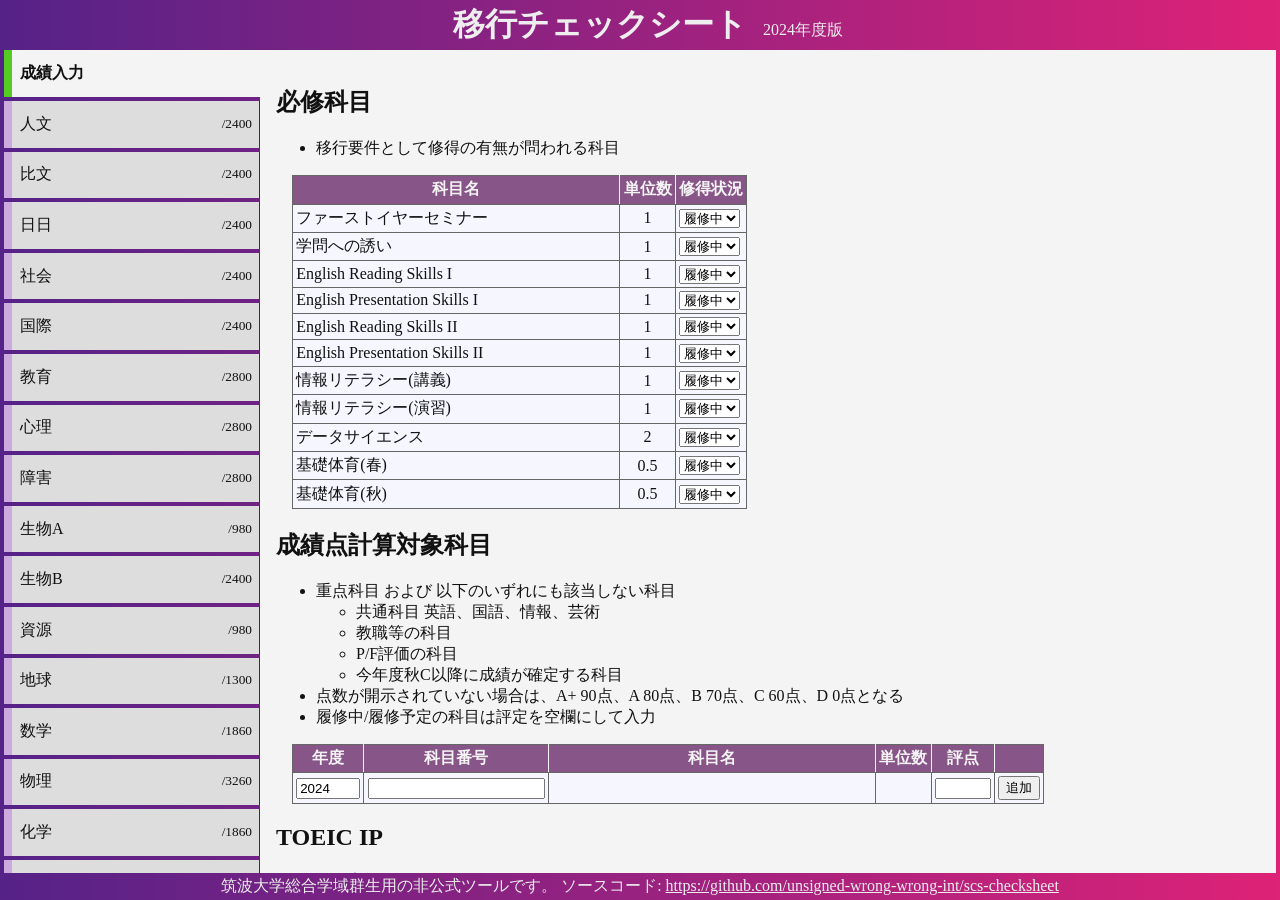
==== commit 0bcc6a68: "Apply more styles" ====
--- a/index.html
+++ b/index.html
@@ -20,132 +20,132 @@
 <button id="tab-0" class="tab" title="人文学類" tabindex="-1" role="tab" aria-selected="false" aria-controls="panel-0">
 <div class="tab-name">人文</div>
 <div class="tab-status"></div>
-<div class="tab-score"><span class="tab-score-value"></span><span class="tab-score-full">2400</span></div>
+<div class="tab-score"><span class="tab-score-value"></span><span class="tab-score-allot">2400</span></div>
 </button>
 <button id="tab-1" class="tab" title="比較文化学類" tabindex="-1" role="tab" aria-selected="false" aria-controls="panel-1">
 <div class="tab-name">比文</div>
 <div class="tab-status"></div>
-<div class="tab-score"><span class="tab-score-value"></span><span class="tab-score-full">2400</span></div>
+<div class="tab-score"><span class="tab-score-value"></span><span class="tab-score-allot">2400</span></div>
 </button>
 <button id="tab-2" class="tab" title="日本語・日本文化学類" tabindex="-1" role="tab" aria-selected="false" aria-controls="panel-2">
 <div class="tab-name">日日</div>
 <div class="tab-status"></div>
-<div class="tab-score"><span class="tab-score-value"></span><span class="tab-score-full">2400</span></div>
+<div class="tab-score"><span class="tab-score-value"></span><span class="tab-score-allot">2400</span></div>
 </button>
 <button id="tab-3" class="tab" title="社会学類" tabindex="-1" role="tab" aria-selected="false" aria-controls="panel-3">
 <div class="tab-name">社会</div>
 <div class="tab-status"></div>
-<div class="tab-score"><span class="tab-score-value"></span><span class="tab-score-full">2400</span></div>
+<div class="tab-score"><span class="tab-score-value"></span><span class="tab-score-allot">2400</span></div>
 </button>
 <button id="tab-4" class="tab" title="国際総合学類" tabindex="-1" role="tab" aria-selected="false" aria-controls="panel-4">
 <div class="tab-name">国際</div>
 <div class="tab-status"></div>
-<div class="tab-score"><span class="tab-score-value"></span><span class="tab-score-full">2400</span></div>
+<div class="tab-score"><span class="tab-score-value"></span><span class="tab-score-allot">2400</span></div>
 </button>
 <button id="tab-5" class="tab" title="教育学類" tabindex="-1" role="tab" aria-selected="false" aria-controls="panel-5">
 <div class="tab-name">教育</div>
 <div class="tab-status"></div>
-<div class="tab-score"><span class="tab-score-value"></span><span class="tab-score-full">2800</span></div>
+<div class="tab-score"><span class="tab-score-value"></span><span class="tab-score-allot">2800</span></div>
 </button>
 <button id="tab-6" class="tab" title="心理学類" tabindex="-1" role="tab" aria-selected="false" aria-controls="panel-6">
 <div class="tab-name">心理</div>
 <div class="tab-status"></div>
-<div class="tab-score"><span class="tab-score-value"></span><span class="tab-score-full">2800</span></div>
+<div class="tab-score"><span class="tab-score-value"></span><span class="tab-score-allot">2800</span></div>
 </button>
 <button id="tab-7" class="tab" title="障害科学類" tabindex="-1" role="tab" aria-selected="false" aria-controls="panel-7">
 <div class="tab-name">障害</div>
 <div class="tab-status"></div>
-<div class="tab-score"><span class="tab-score-value"></span><span class="tab-score-full">2800</span></div>
+<div class="tab-score"><span class="tab-score-value"></span><span class="tab-score-allot">2800</span></div>
 </button>
 <button id="tab-8" class="tab" title="生物学類 (区分A)" tabindex="-1" role="tab" aria-selected="false" aria-controls="panel-8">
 <div class="tab-name">生物A</div>
 <div class="tab-status"></div>
-<div class="tab-score"><span class="tab-score-value"></span><span class="tab-score-full">980</span></div>
+<div class="tab-score"><span class="tab-score-value"></span><span class="tab-score-allot">980</span></div>
 </button>
 <button id="tab-9" class="tab" title="生物学類 (区分B)" tabindex="-1" role="tab" aria-selected="false" aria-controls="panel-9">
 <div class="tab-name">生物B</div>
 <div class="tab-status"></div>
-<div class="tab-score"><span class="tab-score-value"></span><span class="tab-score-full">2400</span></div>
+<div class="tab-score"><span class="tab-score-value"></span><span class="tab-score-allot">2400</span></div>
 </button>
 <button id="tab-10" class="tab" title="生物資源学類" tabindex="-1" role="tab" aria-selected="false" aria-controls="panel-10">
 <div class="tab-name">資源</div>
 <div class="tab-status"></div>
-<div class="tab-score"><span class="tab-score-value"></span><span class="tab-score-full">980</span></div>
+<div class="tab-score"><span class="tab-score-value"></span><span class="tab-score-allot">980</span></div>
 </button>
 <button id="tab-11" class="tab" title="地球学類" tabindex="-1" role="tab" aria-selected="false" aria-controls="panel-11">
 <div class="tab-name">地球</div>
 <div class="tab-status"></div>
-<div class="tab-score"><span class="tab-score-value"></span><span class="tab-score-full">1300</span></div>
+<div class="tab-score"><span class="tab-score-value"></span><span class="tab-score-allot">1300</span></div>
 </button>
 <button id="tab-12" class="tab" title="数学類" tabindex="-1" role="tab" aria-selected="false" aria-controls="panel-12">
 <div class="tab-name">数学</div>
 <div class="tab-status"></div>
-<div class="tab-score"><span class="tab-score-value"></span><span class="tab-score-full">1860</span></div>
+<div class="tab-score"><span class="tab-score-value"></span><span class="tab-score-allot">1860</span></div>
 </button>
 <button id="tab-13" class="tab" title="物理学類" tabindex="-1" role="tab" aria-selected="false" aria-controls="panel-13">
 <div class="tab-name">物理</div>
 <div class="tab-status"></div>
-<div class="tab-score"><span class="tab-score-value"></span><span class="tab-score-full">3260</span></div>
+<div class="tab-score"><span class="tab-score-value"></span><span class="tab-score-allot">3260</span></div>
 </button>
 <button id="tab-14" class="tab" title="化学類" tabindex="-1" role="tab" aria-selected="false" aria-controls="panel-14">
 <div class="tab-name">化学</div>
 <div class="tab-status"></div>
-<div class="tab-score"><span class="tab-score-value"></span><span class="tab-score-full">1860</span></div>
+<div class="tab-score"><span class="tab-score-value"></span><span class="tab-score-allot">1860</span></div>
 </button>
 <button id="tab-15" class="tab" title="応用理工学類" tabindex="-1" role="tab" aria-selected="false" aria-controls="panel-15">
 <div class="tab-name">応理</div>
 <div class="tab-status"></div>
-<div class="tab-score"><span class="tab-score-value"></span><span class="tab-score-full">1860</span></div>
+<div class="tab-score"><span class="tab-score-value"></span><span class="tab-score-allot">1860</span></div>
 </button>
 <button id="tab-16" class="tab" title="工学システム学類" tabindex="-1" role="tab" aria-selected="false" aria-controls="panel-16">
 <div class="tab-name">工シス</div>
 <div class="tab-status"></div>
-<div class="tab-score"><span class="tab-score-value"></span><span class="tab-score-full">1860</span></div>
+<div class="tab-score"><span class="tab-score-value"></span><span class="tab-score-allot">1860</span></div>
 </button>
 <button id="tab-17" class="tab" title="社会工学類" tabindex="-1" role="tab" aria-selected="false" aria-controls="panel-17">
 <div class="tab-name">社工</div>
 <div class="tab-status"></div>
-<div class="tab-score"><span class="tab-score-value"></span><span class="tab-score-full">510</span></div>
+<div class="tab-score"><span class="tab-score-value"></span><span class="tab-score-allot">510</span></div>
 </button>
 <button id="tab-18" class="tab" title="情報科学類 (区分A)" tabindex="-1" role="tab" aria-selected="false" aria-controls="panel-18">
 <div class="tab-name">情報A</div>
 <div class="tab-status"></div>
-<div class="tab-score"><span class="tab-score-value"></span><span class="tab-score-full">1100</span></div>
+<div class="tab-score"><span class="tab-score-value"></span><span class="tab-score-allot">1100</span></div>
 </button>
 <button id="tab-19" class="tab" title="情報科学類 (区分B)" tabindex="-1" role="tab" aria-selected="false" aria-controls="panel-19">
 <div class="tab-name">情報B</div>
 <div class="tab-status"></div>
-<div class="tab-score"><span class="tab-score-value"></span><span class="tab-score-full">2400</span></div>
+<div class="tab-score"><span class="tab-score-value"></span><span class="tab-score-allot">2400</span></div>
 </button>
 <button id="tab-20" class="tab" title="情報メディア創成学類" tabindex="-1" role="tab" aria-selected="false" aria-controls="panel-20">
 <div class="tab-name">創成</div>
 <div class="tab-status"></div>
-<div class="tab-score"><span class="tab-score-value"></span><span class="tab-score-full">2400</span></div>
+<div class="tab-score"><span class="tab-score-value"></span><span class="tab-score-allot">2400</span></div>
 </button>
 <button id="tab-21" class="tab" title="知識情報・図書館学類" tabindex="-1" role="tab" aria-selected="false" aria-controls="panel-21">
 <div class="tab-name">知識</div>
 <div class="tab-status"></div>
-<div class="tab-score"><span class="tab-score-value"></span><span class="tab-score-full">2400</span></div>
+<div class="tab-score"><span class="tab-score-value"></span><span class="tab-score-allot">2400</span></div>
 </button>
 <button id="tab-22" class="tab" title="医学類" tabindex="-1" role="tab" aria-selected="false" aria-controls="panel-22">
 <div class="tab-name">医学</div>
 <div class="tab-status"></div>
-<div class="tab-score"><span class="tab-score-value"></span><span class="tab-score-full">1360</span></div>
+<div class="tab-score"><span class="tab-score-value"></span><span class="tab-score-allot">1360</span></div>
 </button>
 <button id="tab-23" class="tab" title="看護学類" tabindex="-1" role="tab" aria-selected="false" aria-controls="panel-23">
 <div class="tab-name">看護</div>
 <div class="tab-status"></div>
-<div class="tab-score"><span class="tab-score-value"></span><span class="tab-score-full">1130</span></div>
+<div class="tab-score"><span class="tab-score-value"></span><span class="tab-score-allot">1130</span></div>
 </button>
 <button id="tab-24" class="tab" title="医療科学類" tabindex="-1" role="tab" aria-selected="false" aria-controls="panel-24">
 <div class="tab-name">医療</div>
 <div class="tab-status"></div>
-<div class="tab-score"><span class="tab-score-value"></span><span class="tab-score-full">920</span></div>
+<div class="tab-score"><span class="tab-score-value"></span><span class="tab-score-allot">920</span></div>
 </button>
 <button id="tab-25" class="tab" title="芸術専門学群" tabindex="-1" role="tab" aria-selected="false" aria-controls="panel-25">
 <div class="tab-name">芸術</div>
 <div class="tab-status"></div>
-<div class="tab-score"><span class="tab-score-value"></span><span class="tab-score-full">600</span></div>
+<div class="tab-score"><span class="tab-score-value"></span><span class="tab-score-allot">600</span></div>
 </button>
 </div>
 </div>
@@ -155,101 +155,134 @@
 <ul>
 <li>移行要件として修得の有無が問われる科目</li>
 </ul>
-<table id="input-table-c">
+<table id="input-table-special">
 <thead>
 <tr>
 <th class="subj-name">科目名</th>
 <th class="subj-credits">単位数</th>
-<th class="subj-status-input">修得状況</th>
-</tr>
-</thead>
-<tbody id="input-body-c">
+<th class="subj-status">修得状況</th>
+</tr>
+</thead>
+<tbody>
 <tr>
 <td class="subj-name">ファーストイヤーセミナー</td>
 <td class="subj-credits">1</td>
-<td class="subj-status-input">
-<label><input type="checkbox">履修中</label>
-<label><input type="checkbox">修得</label>
+<td class="subj-status">
+<select class="subj-status-select">
+<option selected>履修中</option>
+<option>合格</option>
+<option>不合格</option>
+</select>
 </td>
 </tr>
 <tr>
 <td class="subj-name">学問への誘い</td>
 <td class="subj-credits">1</td>
-<td class="subj-status-input">
-<label><input type="checkbox">履修中</label>
-<label><input type="checkbox">修得</label>
+<td class="subj-status">
+<select class="subj-status-select">
+<option selected>履修中</option>
+<option>合格</option>
+<option>不合格</option>
+</select>
 </td>
 </tr>
 <tr>
 <td class="subj-name">English Reading Skills I</td>
 <td class="subj-credits">1</td>
-<td class="subj-status-input">
-<label><input type="checkbox">履修中</label>
-<label><input type="checkbox">修得</label>
+<td class="subj-status">
+<select class="subj-status-select">
+<option selected>履修中</option>
+<option>合格</option>
+<option>不合格</option>
+</select>
 </td>
 </tr>
 <tr>
 <td class="subj-name">English Presentation Skills I</td>
 <td class="subj-credits">1</td>
-<td class="subj-status-input">
-<label><input type="checkbox">履修中</label>
-<label><input type="checkbox">修得</label>
+<td class="subj-status">
+<select class="subj-status-select">
+<option selected>履修中</option>
+<option>合格</option>
+<option>不合格</option>
+</select>
 </td>
 </tr>
 <tr>
 <td class="subj-name">English Reading Skills II</td>
 <td class="subj-credits">1</td>
-<td class="subj-status-input">
-<label><input type="checkbox">履修中</label>
-<label><input type="checkbox">修得</label>
+<td class="subj-status">
+<select class="subj-status-select">
+<option selected>履修中</option>
+<option>合格</option>
+<option>不合格</option>
+</select>
 </td>
 </tr>
 <tr>
 <td class="subj-name">English Presentation Skills II</td>
 <td class="subj-credits">1</td>
-<td class="subj-status-input">
-<label><input type="checkbox">履修中</label>
-<label><input type="checkbox">修得</label>
+<td class="subj-status">
+<select class="subj-status-select">
+<option selected>履修中</option>
+<option>合格</option>
+<option>不合格</option>
+</select>
 </td>
 </tr>
 <tr>
 <td class="subj-name">情報リテラシー(講義)</td>
 <td class="subj-credits">1</td>
-<td class="subj-status-input">
-<label><input type="checkbox">履修中</label>
-<label><input type="checkbox">修得</label>
+<td class="subj-status">
+<select class="subj-status-select">
+<option selected>履修中</option>
+<option>合格</option>
+<option>不合格</option>
+</select>
 </td>
 </tr>
 <tr>
 <td class="subj-name">情報リテラシー(演習)</td>
 <td class="subj-credits">1</td>
-<td class="subj-status-input">
-<label><input type="checkbox">履修中</label>
-<label><input type="checkbox">修得</label>
+<td class="subj-status">
+<select class="subj-status-select">
+<option selected>履修中</option>
+<option>合格</option>
+<option>不合格</option>
+</select>
 </td>
 </tr>
 <tr>
 <td class="subj-name">データサイエンス</td>
 <td class="subj-credits">2</td>
-<td class="subj-status-input">
-<label><input type="checkbox">履修中</label>
-<label><input type="checkbox">修得</label>
+<td class="subj-status">
+<select class="subj-status-select">
+<option selected>履修中</option>
+<option>合格</option>
+<option>不合格</option>
+</select>
 </td>
 </tr>
 <tr>
 <td class="subj-name">基礎体育(春)</td>
 <td class="subj-credits">0.5</td>
-<td class="subj-status-input">
-<label><input type="checkbox">履修中</label>
-<label><input type="checkbox">修得</label>
+<td class="subj-status">
+<select class="subj-status-select">
+<option selected>履修中</option>
+<option>合格</option>
+<option>不合格</option>
+</select>
 </td>
 </tr>
 <tr>
 <td class="subj-name">基礎体育(秋)</td>
 <td class="subj-credits">0.5</td>
-<td class="subj-status-input">
-<label><input type="checkbox">履修中</label>
-<label><input type="checkbox">修得</label>
+<td class="subj-status">
+<select class="subj-status-select">
+<option selected>履修中</option>
+<option>合格</option>
+<option>不合格</option>
+</select>
 </td>
 </tr>
 </tbody>
@@ -257,7 +290,7 @@
 <h2>成績点計算対象科目</h2>
 <ul>
 <li>重点科目 および 以下のいずれにも該当しない科目<ul>
-<li>必修科目 英語、国語、情報</li>
+<li>共通科目 英語、国語、情報、芸術</li>
 <li>教職等の科目</li>
 <li>P/F評価の科目</li>
 <li>今年度秋C以降に成績が確定する科目</li>
@@ -265,41 +298,45 @@
 <li>点数が開示されていない場合は、A+ 90点、A 80点、B 70点、C 60点、D 0点となる</li>
 <li>履修中/履修予定の科目は評定を空欄にして入力</li>
 </ul>
-<table id="input-table-s">
-<thead>
-<tr>
-<th>年度</th>
-<th>科目番号</th>
-<th>科目名</th>
-<th>単位数</th>
-<th>評点</th>
-<th></th>
+<table id="input-table-subj">
+<thead>
+<tr>
+<th class="subj-year">年度</th>
+<th class="subj-id">科目番号</th>
+<th class="subj-name">科目名</th>
+<th class="subj-credits">単位数</th>
+<th class="subj-score">評点</th>
+<th class="subj-buttons"></th>
 </tr>
 </thead>
 <tbody>
 <tr>
 <td class="subj-year">
-<input type="number" min="2023" max="2024" step="1" value="2024" required>
+<input type="number" class="subj-year-input" min="2023" max="2024" step="1" value="2024" required>
 </td>
 <td class="subj-id">
-<input type="text" pattern="[0-9A-Z]{6}" required>
-</td>
-<td class="subj-name"></td>
-<td class="subj-credits"></td>
-<td class="subj-value-input">
-<input type="number" min="0" max="100" step="1">
+<input type="text" class="subj-id-input" pattern="[0-9A-Z]{6}" required>
+</td>
+<td class="subj-name">
+<output class="subj-name-output"></output>
+</td>
+<td class="subj-credits">
+<output class="subj-credits-output"></output>
+</td>
+<td class="subj-score">
+<input type="number" class="subj-score-input" min="0" max="100" step="1">
 </td>
 <td class="subj-buttons">
 <button class="subj-add">追加</button>
 </td>
 </tr>
-<tr hidden>
+<tr id="subj-row" hidden>
 <td class="subj-year"></td>
 <td class="subj-id"></td>
 <td class="subj-name"></td>
 <td class="subj-credits"></td>
-<td class="subj-value-input">
-<input type="number" min="0" max="100" step="1">
+<td class="subj-score">
+<input type="number" class="subj-score-input" min="0" max="100" step="1">
 </td>
 <td class="subj-buttons">
 <button class="subj-delete">削除</button>
@@ -312,12 +349,12 @@
 <li>秋に実施されるTOEIC IPテストのスコア</li>
 <li>スコア 10を0点、800以上を満点として算入される</li>
 </ul>
-<table id="input-table-t">
+<table id="input-table-toeic">
 <thead>
 <tr><th>スコア</th></tr>
 </thead>
 <tbody>
-<tr><td><input id="input-toeic" type="number" min="0" max="990" step="5"></td></tr>
+<tr><td><input class="input-toeic" type="number" min="0" max="990" step="5"></td></tr>
 </tbody>
 </table>
 </div>
@@ -334,29 +371,35 @@
 <tbody>
 <tr>
 <td class="summary-status"></td>
-<td class="summary-score"><span></span><span>2400</span></td>
-<td class="summary-toeic">―</td>
+<td class="summary-score">
+<span class="summary-score-value"></span><span class="summary-score-allot">2400</span>
+</td>
+<td class="summary-notoeic">―</td>
 </tr>
 </tbody>
 </table>
 <table class="main-table">
 <thead>
 <tr>
-<th colspan="1">移行要件</th>
-<th>科目番号</th>
-<th>科目名</th>
-<th>単位数</th>
-<th colspan="2">重み</th>
-</tr>
-</thead>
-<tbody>
-<tr>
-<td rowspan="5" class="test-min">2単位</td>
+<th colspan="1" class="subj-test">移行要件</th>
+<th class="subj-id">科目番号</th>
+<th class="subj-name">科目名</th>
+<th class="subj-credits">単位数</th>
+<th colspan="2" class="subj-sum">重み</th>
+</tr>
+</thead>
+<tbody>
+<tr>
+<td rowspan="5" class="test-min">
+<button class="details" popovertarget="status-details" popovertargetaction="show" data-index="0">2単位</button>
+</td>
 <td class="subj-id">AB50A11</td>
 <td class="subj-name">哲学・宗教学入門</td>
 <td class="subj-credits">1</td>
 <td rowspan="6" class="sum-weight">1.0</td>
-<td rowspan="6" class="sum-max">24単位<br>まで</td>
+<td rowspan="6" class="sum-max">
+<button class="details" popovertarget="score-details" popovertargetaction="show" data-index="1">24単位<br>まで</button>
+</td>
 </tr>
 <tr>
 <td class="subj-id">AB50B11</td>
@@ -400,29 +443,37 @@
 <tbody>
 <tr>
 <td class="summary-status"></td>
-<td class="summary-score"><span></span><span>2400</span></td>
-<td class="summary-toeic"><span></span><span>200</span></td>
+<td class="summary-score">
+<span class="summary-score-value"></span><span class="summary-score-allot">2400</span>
+</td>
+<td class="summary-toeic">
+<span class="summary-toeic-value"></span><span class="summary-toeic-allot">200</span>
+</td>
 </tr>
 </tbody>
 </table>
 <table class="main-table">
 <thead>
 <tr>
-<th colspan="1">移行要件</th>
-<th>科目番号</th>
-<th>科目名</th>
-<th>単位数</th>
-<th colspan="2">重み</th>
-</tr>
-</thead>
-<tbody>
-<tr>
-<td rowspan="6" class="test-min">2単位</td>
+<th colspan="1" class="subj-test">移行要件</th>
+<th class="subj-id">科目番号</th>
+<th class="subj-name">科目名</th>
+<th class="subj-credits">単位数</th>
+<th colspan="2" class="subj-sum">重み</th>
+</tr>
+</thead>
+<tbody>
+<tr>
+<td rowspan="6" class="test-min">
+<button class="details" popovertarget="status-details" popovertargetaction="show" data-index="0">2単位</button>
+</td>
 <td class="subj-id">AC56011</td>
 <td class="subj-name">日本・アジア領域比較文化研究</td>
 <td class="subj-credits">1</td>
 <td rowspan="7" class="sum-weight">1.0</td>
-<td rowspan="7" class="sum-max">24単位<br>まで</td>
+<td rowspan="7" class="sum-max">
+<button class="details" popovertarget="score-details" popovertargetaction="show" data-index="1">24単位<br>まで</button>
+</td>
 </tr>
 <tr>
 <td class="subj-id">AC56021</td>
@@ -471,29 +522,35 @@
 <tbody>
 <tr>
 <td class="summary-status"></td>
-<td class="summary-score"><span></span><span>2400</span></td>
-<td class="summary-toeic">―</td>
+<td class="summary-score">
+<span class="summary-score-value"></span><span class="summary-score-allot">2400</span>
+</td>
+<td class="summary-notoeic">―</td>
 </tr>
 </tbody>
 </table>
 <table class="main-table">
 <thead>
 <tr>
-<th colspan="1">移行要件</th>
-<th>科目番号</th>
-<th>科目名</th>
-<th>単位数</th>
-<th colspan="2">重み</th>
-</tr>
-</thead>
-<tbody>
-<tr>
-<td rowspan="4" class="test-min">2単位</td>
+<th colspan="1" class="subj-test">移行要件</th>
+<th class="subj-id">科目番号</th>
+<th class="subj-name">科目名</th>
+<th class="subj-credits">単位数</th>
+<th colspan="2" class="subj-sum">重み</th>
+</tr>
+</thead>
+<tbody>
+<tr>
+<td rowspan="4" class="test-min">
+<button class="details" popovertarget="status-details" popovertargetaction="show" data-index="0">2単位</button>
+</td>
 <td class="subj-id">AE56A11</td>
 <td class="subj-name">共生のための社会言語学</td>
 <td class="subj-credits">1</td>
 <td rowspan="5" class="sum-weight">1.0</td>
-<td rowspan="5" class="sum-max">24単位<br>まで</td>
+<td rowspan="5" class="sum-max">
+<button class="details" popovertarget="score-details" popovertargetaction="show" data-index="1">24単位<br>まで</button>
+</td>
 </tr>
 <tr>
 <td class="subj-id">AE56A21</td>
@@ -532,30 +589,38 @@
 <tbody>
 <tr>
 <td class="summary-status"></td>
-<td class="summary-score"><span></span><span>2400</span></td>
-<td class="summary-toeic">―</td>
+<td class="summary-score">
+<span class="summary-score-value"></span><span class="summary-score-allot">2400</span>
+</td>
+<td class="summary-notoeic">―</td>
 </tr>
 </tbody>
 </table>
 <table class="main-table">
 <thead>
 <tr>
-<th colspan="2">移行要件</th>
-<th>科目番号</th>
-<th>科目名</th>
-<th>単位数</th>
-<th colspan="2">重み</th>
-</tr>
-</thead>
-<tbody>
-<tr>
-<td rowspan="8" class="test-min">2単位</td>
-<td rowspan="4" class="test-min">1単位</td>
+<th colspan="2" class="subj-test">移行要件</th>
+<th class="subj-id">科目番号</th>
+<th class="subj-name">科目名</th>
+<th class="subj-credits">単位数</th>
+<th colspan="2" class="subj-sum">重み</th>
+</tr>
+</thead>
+<tbody>
+<tr>
+<td rowspan="8" class="test-min">
+<button class="details" popovertarget="status-details" popovertargetaction="show" data-index="1">2単位</button>
+</td>
+<td rowspan="4" class="test-min">
+<button class="details" popovertarget="status-details" popovertargetaction="show" data-index="0">1単位</button>
+</td>
 <td class="subj-id">BB05011</td>
 <td class="subj-name">社会学の最前線</td>
 <td class="subj-credits">1</td>
 <td rowspan="9" class="sum-weight">1.0</td>
-<td rowspan="9" class="sum-max">24単位<br>まで</td>
+<td rowspan="9" class="sum-max">
+<button class="details" popovertarget="score-details" popovertargetaction="show" data-index="1">24単位<br>まで</button>
+</td>
 </tr>
 <tr>
 <td class="subj-id">BB05021</td>
@@ -615,30 +680,38 @@
 <tbody>
 <tr>
 <td class="summary-status"></td>
-<td class="summary-score"><span></span><span>2400</span></td>
-<td class="summary-toeic">―</td>
+<td class="summary-score">
+<span class="summary-score-value"></span><span class="summary-score-allot">2400</span>
+</td>
+<td class="summary-notoeic">―</td>
 </tr>
 </tbody>
 </table>
 <table class="main-table">
 <thead>
 <tr>
-<th colspan="2">移行要件</th>
-<th>科目番号</th>
-<th>科目名</th>
-<th>単位数</th>
-<th colspan="2">重み</th>
-</tr>
-</thead>
-<tbody>
-<tr>
-<td rowspan="8" class="test-min">2単位</td>
-<td rowspan="4" class="test-min">1単位</td>
+<th colspan="2" class="subj-test">移行要件</th>
+<th class="subj-id">科目番号</th>
+<th class="subj-name">科目名</th>
+<th class="subj-credits">単位数</th>
+<th colspan="2" class="subj-sum">重み</th>
+</tr>
+</thead>
+<tbody>
+<tr>
+<td rowspan="8" class="test-min">
+<button class="details" popovertarget="status-details" popovertargetaction="show" data-index="1">2単位</button>
+</td>
+<td rowspan="4" class="test-min">
+<button class="details" popovertarget="status-details" popovertargetaction="show" data-index="0">1単位</button>
+</td>
 <td class="subj-id">BC50111</td>
 <td class="subj-name">国際学I</td>
 <td class="subj-credits">1</td>
 <td rowspan="9" class="sum-weight">1.0</td>
-<td rowspan="9" class="sum-max">24単位<br>まで</td>
+<td rowspan="9" class="sum-max">
+<button class="details" popovertarget="score-details" popovertargetaction="show" data-index="1">24単位<br>まで</button>
+</td>
 </tr>
 <tr>
 <td class="subj-id">BC50121</td>
@@ -698,19 +771,21 @@
 <tbody>
 <tr>
 <td class="summary-status"></td>
-<td class="summary-score"><span></span><span>2800</span></td>
-<td class="summary-toeic">―</td>
+<td class="summary-score">
+<span class="summary-score-value"></span><span class="summary-score-allot">2800</span>
+</td>
+<td class="summary-notoeic">―</td>
 </tr>
 </tbody>
 </table>
 <table class="main-table">
 <thead>
 <tr>
-<th colspan="1">移行要件</th>
-<th>科目番号</th>
-<th>科目名</th>
-<th>単位数</th>
-<th colspan="2">重み</th>
+<th colspan="1" class="subj-test">移行要件</th>
+<th class="subj-id">科目番号</th>
+<th class="subj-name">科目名</th>
+<th class="subj-credits">単位数</th>
+<th colspan="2" class="subj-sum">重み</th>
 </tr>
 </thead>
 <tbody>
@@ -720,7 +795,9 @@
 <td class="subj-name">全ての科目</td>
 <td class="subj-credits">―</td>
 <td rowspan="1" class="sum-weight">1.0</td>
-<td rowspan="1" class="sum-max">28単位<br>まで</td>
+<td rowspan="1" class="sum-max">
+<button class="details" popovertarget="score-details" popovertargetaction="show" data-index="1">28単位<br>まで</button>
+</td>
 </tr>
 </tbody>
 </table>
@@ -738,19 +815,21 @@
 <tbody>
 <tr>
 <td class="summary-status"></td>
-<td class="summary-score"><span></span><span>2800</span></td>
-<td class="summary-toeic">―</td>
+<td class="summary-score">
+<span class="summary-score-value"></span><span class="summary-score-allot">2800</span>
+</td>
+<td class="summary-notoeic">―</td>
 </tr>
 </tbody>
 </table>
 <table class="main-table">
 <thead>
 <tr>
-<th colspan="1">移行要件</th>
-<th>科目番号</th>
-<th>科目名</th>
-<th>単位数</th>
-<th colspan="2">重み</th>
+<th colspan="1" class="subj-test">移行要件</th>
+<th class="subj-id">科目番号</th>
+<th class="subj-name">科目名</th>
+<th class="subj-credits">単位数</th>
+<th colspan="2" class="subj-sum">重み</th>
 </tr>
 </thead>
 <tbody>
@@ -760,7 +839,9 @@
 <td class="subj-name">全ての科目</td>
 <td class="subj-credits">―</td>
 <td rowspan="1" class="sum-weight">1.0</td>
-<td rowspan="1" class="sum-max">28単位<br>まで</td>
+<td rowspan="1" class="sum-max">
+<button class="details" popovertarget="score-details" popovertargetaction="show" data-index="1">28単位<br>まで</button>
+</td>
 </tr>
 </tbody>
 </table>
@@ -778,19 +859,21 @@
 <tbody>
 <tr>
 <td class="summary-status"></td>
-<td class="summary-score"><span></span><span>2800</span></td>
-<td class="summary-toeic">―</td>
+<td class="summary-score">
+<span class="summary-score-value"></span><span class="summary-score-allot">2800</span>
+</td>
+<td class="summary-notoeic">―</td>
 </tr>
 </tbody>
 </table>
 <table class="main-table">
 <thead>
 <tr>
-<th colspan="1">移行要件</th>
-<th>科目番号</th>
-<th>科目名</th>
-<th>単位数</th>
-<th colspan="2">重み</th>
+<th colspan="1" class="subj-test">移行要件</th>
+<th class="subj-id">科目番号</th>
+<th class="subj-name">科目名</th>
+<th class="subj-credits">単位数</th>
+<th colspan="2" class="subj-sum">重み</th>
 </tr>
 </thead>
 <tbody>
@@ -800,7 +883,9 @@
 <td class="subj-name">全ての科目</td>
 <td class="subj-credits">―</td>
 <td rowspan="1" class="sum-weight">1.0</td>
-<td rowspan="1" class="sum-max">28単位<br>まで</td>
+<td rowspan="1" class="sum-max">
+<button class="details" popovertarget="score-details" popovertargetaction="show" data-index="1">28単位<br>まで</button>
+</td>
 </tr>
 </tbody>
 </table>
@@ -818,34 +903,44 @@
 <tbody>
 <tr>
 <td class="summary-status"></td>
-<td class="summary-score"><span></span><span>980</span></td>
-<td class="summary-toeic">―</td>
+<td class="summary-score">
+<span class="summary-score-value"></span><span class="summary-score-allot">980</span>
+</td>
+<td class="summary-notoeic">―</td>
 </tr>
 </tbody>
 </table>
 <table class="main-table">
 <thead>
 <tr>
-<th colspan="1">移行要件</th>
-<th>科目番号</th>
-<th>科目名</th>
-<th>単位数</th>
-<th colspan="7">重み</th>
-</tr>
-</thead>
-<tbody>
-<tr>
-<td rowspan="7" class="test-min">1単位</td>
+<th colspan="1" class="subj-test">移行要件</th>
+<th class="subj-id">科目番号</th>
+<th class="subj-name">科目名</th>
+<th class="subj-credits">単位数</th>
+<th colspan="7" class="subj-sum">重み</th>
+</tr>
+</thead>
+<tbody>
+<tr>
+<td rowspan="7" class="test-min">
+<button class="details" popovertarget="status-details" popovertargetaction="show" data-index="0">1単位</button>
+</td>
 <td class="subj-id">EB11131</td>
 <td class="subj-name">系統分類・進化学概論</td>
 <td class="subj-credits">1</td>
 <td rowspan="6" class="sum-weight">2.0</td>
-<td rowspan="6" class="sum-max">2単位<br>まで</td>
+<td rowspan="6" class="sum-max">
+<button class="details" popovertarget="score-details" popovertargetaction="show" data-index="1">2単位<br>まで</button>
+</td>
 <td rowspan="24" class="sum-weight">1.0</td>
 <td rowspan="12" class="sum-blank"></td>
-<td rowspan="24" class="sum-max">6単位<br>まで</td>
+<td rowspan="24" class="sum-max">
+<button class="details" popovertarget="score-details" popovertargetaction="show" data-index="5">6単位<br>まで</button>
+</td>
 <td rowspan="25" class="sum-weight">0.1</td>
-<td rowspan="25" class="sum-max">24単位<br>まで</td>
+<td rowspan="25" class="sum-max">
+<button class="details" popovertarget="score-details" popovertargetaction="show" data-index="7">24単位<br>まで</button>
+</td>
 </tr>
 <tr>
 <td class="subj-id">EB11221</td>
@@ -909,7 +1004,9 @@
 <td class="subj-id">FA01311</td>
 <td class="subj-name">微積分1</td>
 <td class="subj-credits">1</td>
-<td rowspan="3" class="sum-max">2単位<br>まで</td>
+<td rowspan="3" class="sum-max">
+<button class="details" popovertarget="score-details" popovertargetaction="show" data-index="3">2単位<br>まで</button>
+</td>
 </tr>
 <tr>
 <td class="subj-id">FA01411</td>
@@ -925,7 +1022,9 @@
 <td class="subj-id">FA01611</td>
 <td class="subj-name">線形代数1</td>
 <td class="subj-credits">1</td>
-<td rowspan="3" class="sum-max">2単位<br>まで</td>
+<td rowspan="3" class="sum-max">
+<button class="details" popovertarget="score-details" popovertargetaction="show" data-index="4">2単位<br>まで</button>
+</td>
 </tr>
 <tr>
 <td class="subj-id">FA01711</td>
@@ -994,29 +1093,35 @@
 <tbody>
 <tr>
 <td class="summary-status"></td>
-<td class="summary-score"><span></span><span>2400</span></td>
-<td class="summary-toeic">―</td>
+<td class="summary-score">
+<span class="summary-score-value"></span><span class="summary-score-allot">2400</span>
+</td>
+<td class="summary-notoeic">―</td>
 </tr>
 </tbody>
 </table>
 <table class="main-table">
 <thead>
 <tr>
-<th colspan="1">移行要件</th>
-<th>科目番号</th>
-<th>科目名</th>
-<th>単位数</th>
-<th colspan="2">重み</th>
-</tr>
-</thead>
-<tbody>
-<tr>
-<td rowspan="7" class="test-min">1単位</td>
+<th colspan="1" class="subj-test">移行要件</th>
+<th class="subj-id">科目番号</th>
+<th class="subj-name">科目名</th>
+<th class="subj-credits">単位数</th>
+<th colspan="2" class="subj-sum">重み</th>
+</tr>
+</thead>
+<tbody>
+<tr>
+<td rowspan="7" class="test-min">
+<button class="details" popovertarget="status-details" popovertargetaction="show" data-index="0">1単位</button>
+</td>
 <td class="subj-id">EB00001</td>
 <td class="subj-name">生物学序説</td>
 <td class="subj-credits">1</td>
 <td rowspan="8" class="sum-weight">1.0</td>
-<td rowspan="8" class="sum-max">24単位<br>まで</td>
+<td rowspan="8" class="sum-max">
+<button class="details" popovertarget="score-details" popovertargetaction="show" data-index="1">24単位<br>まで</button>
+</td>
 </tr>
 <tr>
 <td class="subj-id">EB11131</td>
@@ -1070,24 +1175,30 @@
 <tbody>
 <tr>
 <td class="summary-status"></td>
-<td class="summary-score"><span></span><span>980</span></td>
-<td class="summary-toeic"><span></span><span>100</span></td>
+<td class="summary-score">
+<span class="summary-score-value"></span><span class="summary-score-allot">980</span>
+</td>
+<td class="summary-toeic">
+<span class="summary-toeic-value"></span><span class="summary-toeic-allot">100</span>
+</td>
 </tr>
 </tbody>
 </table>
 <table class="main-table">
 <thead>
 <tr>
-<th colspan="1">移行要件</th>
-<th>科目番号</th>
-<th>科目名</th>
-<th>単位数</th>
-<th colspan="7">重み</th>
-</tr>
-</thead>
-<tbody>
-<tr>
-<td rowspan="3" class="test-min">7単位</td>
+<th colspan="1" class="subj-test">移行要件</th>
+<th class="subj-id">科目番号</th>
+<th class="subj-name">科目名</th>
+<th class="subj-credits">単位数</th>
+<th colspan="7" class="subj-sum">重み</th>
+</tr>
+</thead>
+<tbody>
+<tr>
+<td rowspan="3" class="test-min">
+<button class="details" popovertarget="status-details" popovertargetaction="show" data-index="0">7単位</button>
+</td>
 <td class="subj-id">―</td>
 <td class="subj-name">英語(春)</td>
 <td class="subj-credits">2</td>
@@ -1109,12 +1220,18 @@
 <td class="subj-name">生物資源学にみる食品科学・技術の最前線</td>
 <td class="subj-credits">1</td>
 <td rowspan="4" class="sum-weight">2.0</td>
-<td rowspan="4" class="sum-max">2単位<br>まで</td>
+<td rowspan="4" class="sum-max">
+<button class="details" popovertarget="score-details" popovertargetaction="show" data-index="1">2単位<br>まで</button>
+</td>
 <td rowspan="48" class="sum-weight">1.0</td>
 <td rowspan="23" class="sum-blank"></td>
-<td rowspan="48" class="sum-max">6単位<br>まで</td>
+<td rowspan="48" class="sum-max">
+<button class="details" popovertarget="score-details" popovertargetaction="show" data-index="5">6単位<br>まで</button>
+</td>
 <td rowspan="49" class="sum-weight">0.1</td>
-<td rowspan="49" class="sum-max">24単位<br>まで</td>
+<td rowspan="49" class="sum-max">
+<button class="details" popovertarget="score-details" popovertargetaction="show" data-index="7">24単位<br>まで</button>
+</td>
 </tr>
 <tr>
 <td class="subj-id">EC12301</td>
@@ -1232,7 +1349,9 @@
 <td class="subj-id">FA01311</td>
 <td class="subj-name">微積分1</td>
 <td class="subj-credits">1</td>
-<td rowspan="3" class="sum-max">2単位<br>まで</td>
+<td rowspan="3" class="sum-max">
+<button class="details" popovertarget="score-details" popovertargetaction="show" data-index="3">2単位<br>まで</button>
+</td>
 </tr>
 <tr>
 <td class="subj-id">FA01411</td>
@@ -1254,7 +1373,9 @@
 <td class="subj-id">FA01611</td>
 <td class="subj-name">線形代数1</td>
 <td class="subj-credits">1</td>
-<td rowspan="3" class="sum-max">2単位<br>まで</td>
+<td rowspan="3" class="sum-max">
+<button class="details" popovertarget="score-details" popovertargetaction="show" data-index="4">2単位<br>まで</button>
+</td>
 </tr>
 <tr>
 <td class="subj-id">FA01711</td>
@@ -1383,32 +1504,42 @@
 <tbody>
 <tr>
 <td class="summary-status"></td>
-<td class="summary-score"><span></span><span>1300</span></td>
-<td class="summary-toeic"><span></span><span>100</span></td>
+<td class="summary-score">
+<span class="summary-score-value"></span><span class="summary-score-allot">1300</span>
+</td>
+<td class="summary-toeic">
+<span class="summary-toeic-value"></span><span class="summary-toeic-allot">100</span>
+</td>
 </tr>
 </tbody>
 </table>
 <table class="main-table">
 <thead>
 <tr>
-<th colspan="1">移行要件</th>
-<th>科目番号</th>
-<th>科目名</th>
-<th>単位数</th>
-<th colspan="5">重み</th>
-</tr>
-</thead>
-<tbody>
-<tr>
-<td rowspan="4" class="test-min">2単位</td>
+<th colspan="1" class="subj-test">移行要件</th>
+<th class="subj-id">科目番号</th>
+<th class="subj-name">科目名</th>
+<th class="subj-credits">単位数</th>
+<th colspan="5" class="subj-sum">重み</th>
+</tr>
+</thead>
+<tbody>
+<tr>
+<td rowspan="4" class="test-min">
+<button class="details" popovertarget="status-details" popovertargetaction="show" data-index="0">2単位</button>
+</td>
 <td class="subj-id">EE11151</td>
 <td class="subj-name">地球環境学1</td>
 <td class="subj-credits">1</td>
 <td rowspan="35" class="sum-weight">1.0</td>
 <td rowspan="18" class="sum-blank"></td>
-<td rowspan="35" class="sum-max">12単位<br>まで</td>
+<td rowspan="35" class="sum-max">
+<button class="details" popovertarget="score-details" popovertargetaction="show" data-index="3">12単位<br>まで</button>
+</td>
 <td rowspan="36" class="sum-weight">0.1</td>
-<td rowspan="36" class="sum-max">22単位<br>まで</td>
+<td rowspan="36" class="sum-max">
+<button class="details" popovertarget="score-details" popovertargetaction="show" data-index="5">22単位<br>まで</button>
+</td>
 </tr>
 <tr>
 <td class="subj-id">EE11161</td>
@@ -1500,7 +1631,9 @@
 <td class="subj-id">FA01311</td>
 <td class="subj-name">微積分1</td>
 <td class="subj-credits">1</td>
-<td rowspan="3" class="sum-max">2単位<br>まで</td>
+<td rowspan="3" class="sum-max">
+<button class="details" popovertarget="score-details" popovertargetaction="show" data-index="1">2単位<br>まで</button>
+</td>
 </tr>
 <tr>
 <td class="subj-id">FA01411</td>
@@ -1522,7 +1655,9 @@
 <td class="subj-id">FA01611</td>
 <td class="subj-name">線形代数1</td>
 <td class="subj-credits">1</td>
-<td rowspan="3" class="sum-max">2単位<br>まで</td>
+<td rowspan="3" class="sum-max">
+<button class="details" popovertarget="score-details" popovertargetaction="show" data-index="2">2単位<br>まで</button>
+</td>
 </tr>
 <tr>
 <td class="subj-id">FA01711</td>
@@ -1609,33 +1744,43 @@
 <tbody>
 <tr>
 <td class="summary-status"></td>
-<td class="summary-score"><span></span><span>1860</span></td>
-<td class="summary-toeic"><span></span><span>100</span></td>
+<td class="summary-score">
+<span class="summary-score-value"></span><span class="summary-score-allot">1860</span>
+</td>
+<td class="summary-toeic">
+<span class="summary-toeic-value"></span><span class="summary-toeic-allot">100</span>
+</td>
 </tr>
 </tbody>
 </table>
 <table class="main-table">
 <thead>
 <tr>
-<th colspan="2">移行要件</th>
-<th>科目番号</th>
-<th>科目名</th>
-<th>単位数</th>
-<th colspan="5">重み</th>
-</tr>
-</thead>
-<tbody>
-<tr>
-<td rowspan="10" class="test-min">6単位</td>
+<th colspan="2" class="subj-test">移行要件</th>
+<th class="subj-id">科目番号</th>
+<th class="subj-name">科目名</th>
+<th class="subj-credits">単位数</th>
+<th colspan="5" class="subj-sum">重み</th>
+</tr>
+</thead>
+<tbody>
+<tr>
+<td rowspan="10" class="test-min">
+<button class="details" popovertarget="status-details" popovertargetaction="show" data-index="2">6単位</button>
+</td>
 <td rowspan="2" class="test-blank"></td>
 <td class="subj-id">FA01111</td>
 <td class="subj-name">数学リテラシー1</td>
 <td class="subj-credits">1</td>
 <td rowspan="24" class="sum-weight">1.0</td>
 <td rowspan="2" class="sum-blank"></td>
-<td rowspan="24" class="sum-max">18単位<br>まで</td>
+<td rowspan="24" class="sum-max">
+<button class="details" popovertarget="score-details" popovertargetaction="show" data-index="3">18単位<br>まで</button>
+</td>
 <td rowspan="25" class="sum-weight">0.1</td>
-<td rowspan="25" class="sum-max">24単位<br>まで</td>
+<td rowspan="25" class="sum-max">
+<button class="details" popovertarget="score-details" popovertargetaction="show" data-index="5">24単位<br>まで</button>
+</td>
 </tr>
 <tr>
 <td class="subj-id">FA01211</td>
@@ -1643,11 +1788,15 @@
 <td class="subj-credits">1</td>
 </tr>
 <tr>
-<td rowspan="3" class="test-max">2単位<br>まで</td>
+<td rowspan="3" class="test-max">
+<button class="details" popovertarget="status-details" popovertargetaction="show" data-index="0">2単位<br>まで</button>
+</td>
 <td class="subj-id">FA01311</td>
 <td class="subj-name">微積分1</td>
 <td class="subj-credits">1</td>
-<td rowspan="3" class="sum-max">2単位<br>まで</td>
+<td rowspan="3" class="sum-max">
+<button class="details" popovertarget="score-details" popovertargetaction="show" data-index="1">2単位<br>まで</button>
+</td>
 </tr>
 <tr>
 <td class="subj-id">FA01411</td>
@@ -1667,11 +1816,15 @@
 <td rowspan="1" class="sum-blank"></td>
 </tr>
 <tr>
-<td rowspan="3" class="test-max">2単位<br>まで</td>
+<td rowspan="3" class="test-max">
+<button class="details" popovertarget="status-details" popovertargetaction="show" data-index="1">2単位<br>まで</button>
+</td>
 <td class="subj-id">FA01611</td>
 <td class="subj-name">線形代数1</td>
 <td class="subj-credits">1</td>
-<td rowspan="3" class="sum-max">2単位<br>まで</td>
+<td rowspan="3" class="sum-max">
+<button class="details" popovertarget="score-details" popovertargetaction="show" data-index="2">2単位<br>まで</button>
+</td>
 </tr>
 <tr>
 <td class="subj-id">FA01711</td>
@@ -1691,7 +1844,9 @@
 <td rowspan="15" class="sum-blank"></td>
 </tr>
 <tr>
-<td rowspan="6" class="test-min">2単位</td>
+<td rowspan="6" class="test-min">
+<button class="details" popovertarget="status-details" popovertargetaction="show" data-index="3">2単位</button>
+</td>
 <td rowspan="6" class="test-blank"></td>
 <td class="subj-id">FCB1201</td>
 <td class="subj-name">力学1</td>
@@ -1787,33 +1942,43 @@
 <tbody>
 <tr>
 <td class="summary-status"></td>
-<td class="summary-score"><span></span><span>3260</span></td>
-<td class="summary-toeic"><span></span><span>100</span></td>
+<td class="summary-score">
+<span class="summary-score-value"></span><span class="summary-score-allot">3260</span>
+</td>
+<td class="summary-toeic">
+<span class="summary-toeic-value"></span><span class="summary-toeic-allot">100</span>
+</td>
 </tr>
 </tbody>
 </table>
 <table class="main-table">
 <thead>
 <tr>
-<th colspan="2">移行要件</th>
-<th>科目番号</th>
-<th>科目名</th>
-<th>単位数</th>
-<th colspan="5">重み</th>
-</tr>
-</thead>
-<tbody>
-<tr>
-<td rowspan="6" class="test-min">4単位</td>
+<th colspan="2" class="subj-test">移行要件</th>
+<th class="subj-id">科目番号</th>
+<th class="subj-name">科目名</th>
+<th class="subj-credits">単位数</th>
+<th colspan="5" class="subj-sum">重み</th>
+</tr>
+</thead>
+<tbody>
+<tr>
+<td rowspan="6" class="test-min">
+<button class="details" popovertarget="status-details" popovertargetaction="show" data-index="2">4単位</button>
+</td>
 <td rowspan="6" class="test-blank"></td>
 <td class="subj-id">FCB1201</td>
 <td class="subj-name">力学1</td>
 <td class="subj-credits">1</td>
 <td rowspan="16" class="sum-weight">2.0</td>
 <td rowspan="8" class="sum-blank"></td>
-<td rowspan="25" class="sum-max">18単位<br>まで</td>
+<td rowspan="25" class="sum-max">
+<button class="details" popovertarget="score-details" popovertargetaction="show" data-index="4">18単位<br>まで</button>
+</td>
 <td rowspan="26" class="sum-weight">0.1</td>
-<td rowspan="26" class="sum-max">24単位<br>まで</td>
+<td rowspan="26" class="sum-max">
+<button class="details" popovertarget="score-details" popovertargetaction="show" data-index="6">24単位<br>まで</button>
+</td>
 </tr>
 <tr>
 <td class="subj-id">FCB1241</td>
@@ -1841,7 +2006,9 @@
 <td class="subj-credits">1</td>
 </tr>
 <tr>
-<td rowspan="10" class="test-min">4単位</td>
+<td rowspan="10" class="test-min">
+<button class="details" popovertarget="status-details" popovertargetaction="show" data-index="3">4単位</button>
+</td>
 <td rowspan="2" class="test-blank"></td>
 <td class="subj-id">FA01111</td>
 <td class="subj-name">数学リテラシー1</td>
@@ -1853,11 +2020,15 @@
 <td class="subj-credits">1</td>
 </tr>
 <tr>
-<td rowspan="3" class="test-max">2単位<br>まで</td>
+<td rowspan="3" class="test-max">
+<button class="details" popovertarget="status-details" popovertargetaction="show" data-index="0">2単位<br>まで</button>
+</td>
 <td class="subj-id">FA01311</td>
 <td class="subj-name">微積分1</td>
 <td class="subj-credits">1</td>
-<td rowspan="3" class="sum-max">2単位<br>まで</td>
+<td rowspan="3" class="sum-max">
+<button class="details" popovertarget="score-details" popovertargetaction="show" data-index="2">2単位<br>まで</button>
+</td>
 </tr>
 <tr>
 <td class="subj-id">FA01411</td>
@@ -1877,11 +2048,15 @@
 <td rowspan="1" class="sum-blank"></td>
 </tr>
 <tr>
-<td rowspan="3" class="test-max">2単位<br>まで</td>
+<td rowspan="3" class="test-max">
+<button class="details" popovertarget="status-details" popovertargetaction="show" data-index="1">2単位<br>まで</button>
+</td>
 <td class="subj-id">FA01611</td>
 <td class="subj-name">線形代数1</td>
 <td class="subj-credits">1</td>
-<td rowspan="3" class="sum-max">2単位<br>まで</td>
+<td rowspan="3" class="sum-max">
+<button class="details" popovertarget="score-details" popovertargetaction="show" data-index="3">2単位<br>まで</button>
+</td>
 </tr>
 <tr>
 <td class="subj-id">FA01711</td>
@@ -1971,33 +2146,45 @@
 <tbody>
 <tr>
 <td class="summary-status"></td>
-<td class="summary-score"><span></span><span>1860</span></td>
-<td class="summary-toeic"><span></span><span>100</span></td>
+<td class="summary-score">
+<span class="summary-score-value"></span><span class="summary-score-allot">1860</span>
+</td>
+<td class="summary-toeic">
+<span class="summary-toeic-value"></span><span class="summary-toeic-allot">100</span>
+</td>
 </tr>
 </tbody>
 </table>
 <table class="main-table">
 <thead>
 <tr>
-<th colspan="2">移行要件</th>
-<th>科目番号</th>
-<th>科目名</th>
-<th>単位数</th>
-<th colspan="5">重み</th>
-</tr>
-</thead>
-<tbody>
-<tr>
-<td rowspan="24" class="test-min">8単位</td>
-<td rowspan="3" class="test-min">1単位</td>
+<th colspan="2" class="subj-test">移行要件</th>
+<th class="subj-id">科目番号</th>
+<th class="subj-name">科目名</th>
+<th class="subj-credits">単位数</th>
+<th colspan="5" class="subj-sum">重み</th>
+</tr>
+</thead>
+<tbody>
+<tr>
+<td rowspan="24" class="test-min">
+<button class="details" popovertarget="status-details" popovertargetaction="show" data-index="4">8単位</button>
+</td>
+<td rowspan="3" class="test-min">
+<button class="details" popovertarget="status-details" popovertargetaction="show" data-index="0">1単位</button>
+</td>
 <td class="subj-id">FE11171</td>
 <td class="subj-name">化学1</td>
 <td class="subj-credits">1</td>
 <td rowspan="24" class="sum-weight">1.0</td>
 <td rowspan="9" class="sum-blank"></td>
-<td rowspan="24" class="sum-max">18単位<br>まで</td>
+<td rowspan="24" class="sum-max">
+<button class="details" popovertarget="score-details" popovertargetaction="show" data-index="4">18単位<br>まで</button>
+</td>
 <td rowspan="25" class="sum-weight">0.1</td>
-<td rowspan="25" class="sum-max">24単位<br>まで</td>
+<td rowspan="25" class="sum-max">
+<button class="details" popovertarget="score-details" popovertargetaction="show" data-index="6">24単位<br>まで</button>
+</td>
 </tr>
 <tr>
 <td class="subj-id">FE11181</td>
@@ -2041,11 +2228,15 @@
 <td class="subj-credits">1</td>
 </tr>
 <tr>
-<td rowspan="3" class="test-max">2単位<br>まで</td>
+<td rowspan="3" class="test-max">
+<button class="details" popovertarget="status-details" popovertargetaction="show" data-index="1">2単位<br>まで</button>
+</td>
 <td class="subj-id">FA01311</td>
 <td class="subj-name">微積分1</td>
 <td class="subj-credits">1</td>
-<td rowspan="3" class="sum-max">2単位<br>まで</td>
+<td rowspan="3" class="sum-max">
+<button class="details" popovertarget="score-details" popovertargetaction="show" data-index="1">2単位<br>まで</button>
+</td>
 </tr>
 <tr>
 <td class="subj-id">FA01411</td>
@@ -2065,11 +2256,15 @@
 <td rowspan="1" class="sum-blank"></td>
 </tr>
 <tr>
-<td rowspan="3" class="test-max">2単位<br>まで</td>
+<td rowspan="3" class="test-max">
+<button class="details" popovertarget="status-details" popovertargetaction="show" data-index="2">2単位<br>まで</button>
+</td>
 <td class="subj-id">FA01611</td>
 <td class="subj-name">線形代数1</td>
 <td class="subj-credits">1</td>
-<td rowspan="3" class="sum-max">2単位<br>まで</td>
+<td rowspan="3" class="sum-max">
+<button class="details" popovertarget="score-details" popovertargetaction="show" data-index="2">2単位<br>まで</button>
+</td>
 </tr>
 <tr>
 <td class="subj-id">FA01711</td>
@@ -2089,11 +2284,15 @@
 <td rowspan="1" class="sum-blank"></td>
 </tr>
 <tr>
-<td rowspan="7" class="test-max">4単位<br>まで</td>
+<td rowspan="7" class="test-max">
+<button class="details" popovertarget="status-details" popovertargetaction="show" data-index="3">4単位<br>まで</button>
+</td>
 <td class="subj-id">EB00001</td>
 <td class="subj-name">生物学序説</td>
 <td class="subj-credits">1</td>
-<td rowspan="7" class="sum-max">4単位<br>まで</td>
+<td rowspan="7" class="sum-max">
+<button class="details" popovertarget="score-details" popovertargetaction="show" data-index="3">4単位<br>まで</button>
+</td>
 </tr>
 <tr>
 <td class="subj-id">EE11151</td>
@@ -2150,33 +2349,43 @@
 <tbody>
 <tr>
 <td class="summary-status"></td>
-<td class="summary-score"><span></span><span>1860</span></td>
-<td class="summary-toeic"><span></span><span>100</span></td>
+<td class="summary-score">
+<span class="summary-score-value"></span><span class="summary-score-allot">1860</span>
+</td>
+<td class="summary-toeic">
+<span class="summary-toeic-value"></span><span class="summary-toeic-allot">100</span>
+</td>
 </tr>
 </tbody>
 </table>
 <table class="main-table">
 <thead>
 <tr>
-<th colspan="2">移行要件</th>
-<th>科目番号</th>
-<th>科目名</th>
-<th>単位数</th>
-<th colspan="5">重み</th>
-</tr>
-</thead>
-<tbody>
-<tr>
-<td rowspan="19" class="test-min">8単位</td>
+<th colspan="2" class="subj-test">移行要件</th>
+<th class="subj-id">科目番号</th>
+<th class="subj-name">科目名</th>
+<th class="subj-credits">単位数</th>
+<th colspan="5" class="subj-sum">重み</th>
+</tr>
+</thead>
+<tbody>
+<tr>
+<td rowspan="19" class="test-min">
+<button class="details" popovertarget="status-details" popovertargetaction="show" data-index="2">8単位</button>
+</td>
 <td rowspan="11" class="test-blank"></td>
 <td class="subj-id">FA01111</td>
 <td class="subj-name">数学リテラシー1</td>
 <td class="subj-credits">1</td>
 <td rowspan="20" class="sum-weight">1.0</td>
 <td rowspan="11" class="sum-blank"></td>
-<td rowspan="19" class="sum-max">17単位<br>まで</td>
+<td rowspan="19" class="sum-max">
+<button class="details" popovertarget="score-details" popovertargetaction="show" data-index="3">17単位<br>まで</button>
+</td>
 <td rowspan="21" class="sum-weight">0.1</td>
-<td rowspan="21" class="sum-max">24単位<br>まで</td>
+<td rowspan="21" class="sum-max">
+<button class="details" popovertarget="score-details" popovertargetaction="show" data-index="6">24単位<br>まで</button>
+</td>
 </tr>
 <tr>
 <td class="subj-id">FA01211</td>
@@ -2229,11 +2438,15 @@
 <td class="subj-credits">1</td>
 </tr>
 <tr>
-<td rowspan="3" class="test-max">2単位<br>まで</td>
+<td rowspan="3" class="test-max">
+<button class="details" popovertarget="status-details" popovertargetaction="show" data-index="0">2単位<br>まで</button>
+</td>
 <td class="subj-id">FA01311</td>
 <td class="subj-name">微積分1</td>
 <td class="subj-credits">1</td>
-<td rowspan="3" class="sum-max">2単位<br>まで</td>
+<td rowspan="3" class="sum-max">
+<button class="details" popovertarget="score-details" popovertargetaction="show" data-index="1">2単位<br>まで</button>
+</td>
 </tr>
 <tr>
 <td class="subj-id">FA01411</td>
@@ -2253,11 +2466,15 @@
 <td rowspan="1" class="sum-blank"></td>
 </tr>
 <tr>
-<td rowspan="3" class="test-max">2単位<br>まで</td>
+<td rowspan="3" class="test-max">
+<button class="details" popovertarget="status-details" popovertargetaction="show" data-index="1">2単位<br>まで</button>
+</td>
 <td class="subj-id">FA01611</td>
 <td class="subj-name">線形代数1</td>
 <td class="subj-credits">1</td>
-<td rowspan="3" class="sum-max">2単位<br>まで</td>
+<td rowspan="3" class="sum-max">
+<button class="details" popovertarget="score-details" popovertargetaction="show" data-index="2">2単位<br>まで</button>
+</td>
 </tr>
 <tr>
 <td class="subj-id">FA01711</td>
@@ -2282,7 +2499,9 @@
 <td class="subj-name">専門導入科目</td>
 <td class="subj-credits">―</td>
 <td rowspan="1" class="sum-blank"></td>
-<td rowspan="1" class="sum-max">1単位<br>まで</td>
+<td rowspan="1" class="sum-max">
+<button class="details" popovertarget="score-details" popovertargetaction="show" data-index="4">1単位<br>まで</button>
+</td>
 </tr>
 <tr>
 <td class="subj-id">―</td>
@@ -2308,33 +2527,43 @@
 <tbody>
 <tr>
 <td class="summary-status"></td>
-<td class="summary-score"><span></span><span>1860</span></td>
-<td class="summary-toeic"><span></span><span>100</span></td>
+<td class="summary-score">
+<span class="summary-score-value"></span><span class="summary-score-allot">1860</span>
+</td>
+<td class="summary-toeic">
+<span class="summary-toeic-value"></span><span class="summary-toeic-allot">100</span>
+</td>
 </tr>
 </tbody>
 </table>
 <table class="main-table">
 <thead>
 <tr>
-<th colspan="2">移行要件</th>
-<th>科目番号</th>
-<th>科目名</th>
-<th>単位数</th>
-<th colspan="5">重み</th>
-</tr>
-</thead>
-<tbody>
-<tr>
-<td rowspan="16" class="test-min">8単位</td>
+<th colspan="2" class="subj-test">移行要件</th>
+<th class="subj-id">科目番号</th>
+<th class="subj-name">科目名</th>
+<th class="subj-credits">単位数</th>
+<th colspan="5" class="subj-sum">重み</th>
+</tr>
+</thead>
+<tbody>
+<tr>
+<td rowspan="16" class="test-min">
+<button class="details" popovertarget="status-details" popovertargetaction="show" data-index="2">8単位</button>
+</td>
 <td rowspan="8" class="test-blank"></td>
 <td class="subj-id">FA01111</td>
 <td class="subj-name">数学リテラシー1</td>
 <td class="subj-credits">1</td>
 <td rowspan="17" class="sum-weight">1.0</td>
 <td rowspan="8" class="sum-blank"></td>
-<td rowspan="17" class="sum-max">18単位<br>まで</td>
+<td rowspan="17" class="sum-max">
+<button class="details" popovertarget="score-details" popovertargetaction="show" data-index="4">18単位<br>まで</button>
+</td>
 <td rowspan="18" class="sum-weight">0.1</td>
-<td rowspan="18" class="sum-max">24単位<br>まで</td>
+<td rowspan="18" class="sum-max">
+<button class="details" popovertarget="score-details" popovertargetaction="show" data-index="6">24単位<br>まで</button>
+</td>
 </tr>
 <tr>
 <td class="subj-id">FA01211</td>
@@ -2372,11 +2601,15 @@
 <td class="subj-credits">1</td>
 </tr>
 <tr>
-<td rowspan="3" class="test-max">2単位<br>まで</td>
+<td rowspan="3" class="test-max">
+<button class="details" popovertarget="status-details" popovertargetaction="show" data-index="0">2単位<br>まで</button>
+</td>
 <td class="subj-id">FA01311</td>
 <td class="subj-name">微積分1</td>
 <td class="subj-credits">1</td>
-<td rowspan="3" class="sum-max">2単位<br>まで</td>
+<td rowspan="3" class="sum-max">
+<button class="details" popovertarget="score-details" popovertargetaction="show" data-index="1">2単位<br>まで</button>
+</td>
 </tr>
 <tr>
 <td class="subj-id">FA01411</td>
@@ -2396,11 +2629,15 @@
 <td rowspan="1" class="sum-blank"></td>
 </tr>
 <tr>
-<td rowspan="3" class="test-max">2単位<br>まで</td>
+<td rowspan="3" class="test-max">
+<button class="details" popovertarget="status-details" popovertargetaction="show" data-index="1">2単位<br>まで</button>
+</td>
 <td class="subj-id">FA01611</td>
 <td class="subj-name">線形代数1</td>
 <td class="subj-credits">1</td>
-<td rowspan="3" class="sum-max">2単位<br>まで</td>
+<td rowspan="3" class="sum-max">
+<button class="details" popovertarget="score-details" popovertargetaction="show" data-index="2">2単位<br>まで</button>
+</td>
 </tr>
 <tr>
 <td class="subj-id">FA01711</td>
@@ -2424,7 +2661,9 @@
 <td class="subj-id">―</td>
 <td class="subj-name">専門基礎科目・専門科目</td>
 <td class="subj-credits">―</td>
-<td rowspan="1" class="sum-max">4単位<br>まで</td>
+<td rowspan="1" class="sum-max">
+<button class="details" popovertarget="score-details" popovertargetaction="show" data-index="3">4単位<br>まで</button>
+</td>
 </tr>
 <tr>
 <td class="subj-id">―</td>
@@ -2450,33 +2689,43 @@
 <tbody>
 <tr>
 <td class="summary-status"></td>
-<td class="summary-score"><span></span><span>510</span></td>
-<td class="summary-toeic"><span></span><span>50</span></td>
+<td class="summary-score">
+<span class="summary-score-value"></span><span class="summary-score-allot">510</span>
+</td>
+<td class="summary-toeic">
+<span class="summary-toeic-value"></span><span class="summary-toeic-allot">50</span>
+</td>
 </tr>
 </tbody>
 </table>
 <table class="main-table">
 <thead>
 <tr>
-<th colspan="2">移行要件</th>
-<th>科目番号</th>
-<th>科目名</th>
-<th>単位数</th>
-<th colspan="5">重み</th>
-</tr>
-</thead>
-<tbody>
-<tr>
-<td rowspan="10" class="test-min">2単位</td>
+<th colspan="2" class="subj-test">移行要件</th>
+<th class="subj-id">科目番号</th>
+<th class="subj-name">科目名</th>
+<th class="subj-credits">単位数</th>
+<th colspan="5" class="subj-sum">重み</th>
+</tr>
+</thead>
+<tbody>
+<tr>
+<td rowspan="10" class="test-min">
+<button class="details" popovertarget="status-details" popovertargetaction="show" data-index="2">2単位</button>
+</td>
 <td rowspan="2" class="test-blank"></td>
 <td class="subj-id">FA01111</td>
 <td class="subj-name">数学リテラシー1</td>
 <td class="subj-credits">1</td>
 <td rowspan="16" class="sum-weight">1.0</td>
 <td rowspan="2" class="sum-blank"></td>
-<td rowspan="16" class="sum-max">3単位<br>まで</td>
+<td rowspan="16" class="sum-max">
+<button class="details" popovertarget="score-details" popovertargetaction="show" data-index="3">3単位<br>まで</button>
+</td>
 <td rowspan="17" class="sum-weight">0.1</td>
-<td rowspan="17" class="sum-max">24単位<br>まで</td>
+<td rowspan="17" class="sum-max">
+<button class="details" popovertarget="score-details" popovertargetaction="show" data-index="5">24単位<br>まで</button>
+</td>
 </tr>
 <tr>
 <td class="subj-id">FA01211</td>
@@ -2484,11 +2733,15 @@
 <td class="subj-credits">1</td>
 </tr>
 <tr>
-<td rowspan="3" class="test-max">2単位<br>まで</td>
+<td rowspan="3" class="test-max">
+<button class="details" popovertarget="status-details" popovertargetaction="show" data-index="0">2単位<br>まで</button>
+</td>
 <td class="subj-id">FA01311</td>
 <td class="subj-name">微積分1</td>
 <td class="subj-credits">1</td>
-<td rowspan="3" class="sum-max">2単位<br>まで</td>
+<td rowspan="3" class="sum-max">
+<button class="details" popovertarget="score-details" popovertargetaction="show" data-index="1">2単位<br>まで</button>
+</td>
 </tr>
 <tr>
 <td class="subj-id">FA01411</td>
@@ -2508,11 +2761,15 @@
 <td rowspan="1" class="sum-blank"></td>
 </tr>
 <tr>
-<td rowspan="3" class="test-max">2単位<br>まで</td>
+<td rowspan="3" class="test-max">
+<button class="details" popovertarget="status-details" popovertargetaction="show" data-index="1">2単位<br>まで</button>
+</td>
 <td class="subj-id">FA01611</td>
 <td class="subj-name">線形代数1</td>
 <td class="subj-credits">1</td>
-<td rowspan="3" class="sum-max">2単位<br>まで</td>
+<td rowspan="3" class="sum-max">
+<button class="details" popovertarget="score-details" popovertargetaction="show" data-index="2">2単位<br>まで</button>
+</td>
 </tr>
 <tr>
 <td class="subj-id">FA01711</td>
@@ -2586,19 +2843,21 @@
 <tbody>
 <tr>
 <td class="summary-status"></td>
-<td class="summary-score"><span></span><span>1100</span></td>
-<td class="summary-toeic">―</td>
+<td class="summary-score">
+<span class="summary-score-value"></span><span class="summary-score-allot">1100</span>
+</td>
+<td class="summary-notoeic">―</td>
 </tr>
 </tbody>
 </table>
 <table class="main-table">
 <thead>
 <tr>
-<th colspan="1">移行要件</th>
-<th>科目番号</th>
-<th>科目名</th>
-<th>単位数</th>
-<th colspan="5">重み</th>
+<th colspan="1" class="subj-test">移行要件</th>
+<th class="subj-id">科目番号</th>
+<th class="subj-name">科目名</th>
+<th class="subj-credits">単位数</th>
+<th colspan="5" class="subj-sum">重み</th>
 </tr>
 </thead>
 <tbody>
@@ -2609,9 +2868,13 @@
 <td class="subj-credits">1</td>
 <td rowspan="18" class="sum-weight">1.0</td>
 <td rowspan="9" class="sum-blank"></td>
-<td rowspan="9" class="sum-max">2単位<br>まで</td>
+<td rowspan="9" class="sum-max">
+<button class="details" popovertarget="score-details" popovertargetaction="show" data-index="4">2単位<br>まで</button>
+</td>
 <td rowspan="19" class="sum-weight">0.1</td>
-<td rowspan="19" class="sum-max">20単位<br>まで</td>
+<td rowspan="19" class="sum-max">
+<button class="details" popovertarget="score-details" popovertargetaction="show" data-index="7">20単位<br>まで</button>
+</td>
 </tr>
 <tr>
 <td class="subj-id">GA12201</td>
@@ -2658,13 +2921,17 @@
 <td class="subj-name">情報数学A</td>
 <td class="subj-credits">2</td>
 <td rowspan="1" class="sum-blank"></td>
-<td rowspan="9" class="sum-max">8単位<br>まで</td>
+<td rowspan="9" class="sum-max">
+<button class="details" popovertarget="score-details" popovertargetaction="show" data-index="5">8単位<br>まで</button>
+</td>
 </tr>
 <tr>
 <td class="subj-id">GA15311</td>
 <td class="subj-name">微分積分A</td>
 <td class="subj-credits">2</td>
-<td rowspan="3" class="sum-max">2単位<br>まで</td>
+<td rowspan="3" class="sum-max">
+<button class="details" popovertarget="score-details" popovertargetaction="show" data-index="1">2単位<br>まで</button>
+</td>
 </tr>
 <tr>
 <td class="subj-id">FA01311</td>
@@ -2680,7 +2947,9 @@
 <td class="subj-id">GA15211</td>
 <td class="subj-name">線形代数A</td>
 <td class="subj-credits">2</td>
-<td rowspan="3" class="sum-max">2単位<br>まで</td>
+<td rowspan="3" class="sum-max">
+<button class="details" popovertarget="score-details" popovertargetaction="show" data-index="2">2単位<br>まで</button>
+</td>
 </tr>
 <tr>
 <td class="subj-id">FA01611</td>
@@ -2696,7 +2965,9 @@
 <td class="subj-id">GA18212</td>
 <td class="subj-name">プログラミング入門A</td>
 <td class="subj-credits">2</td>
-<td rowspan="2" class="sum-max">2単位<br>まで</td>
+<td rowspan="2" class="sum-max">
+<button class="details" popovertarget="score-details" popovertargetaction="show" data-index="3">2単位<br>まで</button>
+</td>
 </tr>
 <tr>
 <td class="subj-id">FH60474</td>
@@ -2727,19 +2998,21 @@
 <tbody>
 <tr>
 <td class="summary-status"></td>
-<td class="summary-score"><span></span><span>2400</span></td>
-<td class="summary-toeic">―</td>
+<td class="summary-score">
+<span class="summary-score-value"></span><span class="summary-score-allot">2400</span>
+</td>
+<td class="summary-notoeic">―</td>
 </tr>
 </tbody>
 </table>
 <table class="main-table">
 <thead>
 <tr>
-<th colspan="1">移行要件</th>
-<th>科目番号</th>
-<th>科目名</th>
-<th>単位数</th>
-<th colspan="2">重み</th>
+<th colspan="1" class="subj-test">移行要件</th>
+<th class="subj-id">科目番号</th>
+<th class="subj-name">科目名</th>
+<th class="subj-credits">単位数</th>
+<th colspan="2" class="subj-sum">重み</th>
 </tr>
 </thead>
 <tbody>
@@ -2749,7 +3022,9 @@
 <td class="subj-name">全ての科目</td>
 <td class="subj-credits">―</td>
 <td rowspan="1" class="sum-weight">1.0</td>
-<td rowspan="1" class="sum-max">24単位<br>まで</td>
+<td rowspan="1" class="sum-max">
+<button class="details" popovertarget="score-details" popovertargetaction="show" data-index="1">24単位<br>まで</button>
+</td>
 </tr>
 </tbody>
 </table>
@@ -2767,19 +3042,21 @@
 <tbody>
 <tr>
 <td class="summary-status"></td>
-<td class="summary-score"><span></span><span>2400</span></td>
-<td class="summary-toeic">―</td>
+<td class="summary-score">
+<span class="summary-score-value"></span><span class="summary-score-allot">2400</span>
+</td>
+<td class="summary-notoeic">―</td>
 </tr>
 </tbody>
 </table>
 <table class="main-table">
 <thead>
 <tr>
-<th colspan="1">移行要件</th>
-<th>科目番号</th>
-<th>科目名</th>
-<th>単位数</th>
-<th colspan="2">重み</th>
+<th colspan="1" class="subj-test">移行要件</th>
+<th class="subj-id">科目番号</th>
+<th class="subj-name">科目名</th>
+<th class="subj-credits">単位数</th>
+<th colspan="2" class="subj-sum">重み</th>
 </tr>
 </thead>
 <tbody>
@@ -2789,7 +3066,9 @@
 <td class="subj-name">全ての科目</td>
 <td class="subj-credits">―</td>
 <td rowspan="1" class="sum-weight">1.0</td>
-<td rowspan="1" class="sum-max">24単位<br>まで</td>
+<td rowspan="1" class="sum-max">
+<button class="details" popovertarget="score-details" popovertargetaction="show" data-index="1">24単位<br>まで</button>
+</td>
 </tr>
 </tbody>
 </table>
@@ -2807,19 +3086,21 @@
 <tbody>
 <tr>
 <td class="summary-status"></td>
-<td class="summary-score"><span></span><span>2400</span></td>
-<td class="summary-toeic">―</td>
+<td class="summary-score">
+<span class="summary-score-value"></span><span class="summary-score-allot">2400</span>
+</td>
+<td class="summary-notoeic">―</td>
 </tr>
 </tbody>
 </table>
 <table class="main-table">
 <thead>
 <tr>
-<th colspan="1">移行要件</th>
-<th>科目番号</th>
-<th>科目名</th>
-<th>単位数</th>
-<th colspan="2">重み</th>
+<th colspan="1" class="subj-test">移行要件</th>
+<th class="subj-id">科目番号</th>
+<th class="subj-name">科目名</th>
+<th class="subj-credits">単位数</th>
+<th colspan="2" class="subj-sum">重み</th>
 </tr>
 </thead>
 <tbody>
@@ -2829,7 +3110,9 @@
 <td class="subj-name">全ての科目</td>
 <td class="subj-credits">―</td>
 <td rowspan="1" class="sum-weight">1.0</td>
-<td rowspan="1" class="sum-max">24単位<br>まで</td>
+<td rowspan="1" class="sum-max">
+<button class="details" popovertarget="score-details" popovertargetaction="show" data-index="1">24単位<br>まで</button>
+</td>
 </tr>
 </tbody>
 </table>
@@ -2848,8 +3131,12 @@
 <tbody>
 <tr>
 <td class="summary-status"></td>
-<td class="summary-score"><span></span><span>1360</span></td>
-<td class="summary-toeic"><span></span><span>200</span></td>
+<td class="summary-score">
+<span class="summary-score-value"></span><span class="summary-score-allot">1360</span>
+</td>
+<td class="summary-toeic">
+<span class="summary-toeic-value"></span><span class="summary-toeic-allot">200</span>
+</td>
 <td class="summary-exam">500</td>
 </tr>
 </tbody>
@@ -2857,16 +3144,18 @@
 <table class="main-table">
 <thead>
 <tr>
-<th colspan="1">移行要件</th>
-<th>科目番号</th>
-<th>科目名</th>
-<th>単位数</th>
-<th colspan="4">重み</th>
-</tr>
-</thead>
-<tbody>
-<tr>
-<td rowspan="5" class="test-min">11単位</td>
+<th colspan="1" class="subj-test">移行要件</th>
+<th class="subj-id">科目番号</th>
+<th class="subj-name">科目名</th>
+<th class="subj-credits">単位数</th>
+<th colspan="4" class="subj-sum">重み</th>
+</tr>
+</thead>
+<tbody>
+<tr>
+<td rowspan="5" class="test-min">
+<button class="details" popovertarget="status-details" popovertargetaction="show" data-index="0">11単位</button>
+</td>
 <td class="subj-id">―</td>
 <td class="subj-name">英語(春・秋)</td>
 <td class="subj-credits">4</td>
@@ -2893,14 +3182,20 @@
 <td class="subj-credits">1</td>
 </tr>
 <tr>
-<td rowspan="6" class="test-min">8単位</td>
+<td rowspan="6" class="test-min">
+<button class="details" popovertarget="status-details" popovertargetaction="show" data-index="1">8単位</button>
+</td>
 <td class="subj-id">HB21211</td>
 <td class="subj-name">医科生化学</td>
 <td class="subj-credits">2</td>
 <td rowspan="2" class="sum-weight">2.0</td>
-<td rowspan="6" class="sum-max">8単位<br>まで</td>
+<td rowspan="6" class="sum-max">
+<button class="details" popovertarget="score-details" popovertargetaction="show" data-index="2">8単位<br>まで</button>
+</td>
 <td rowspan="8" class="sum-weight">0.1</td>
-<td rowspan="8" class="sum-max">24単位<br>まで</td>
+<td rowspan="8" class="sum-max">
+<button class="details" popovertarget="score-details" popovertargetaction="show" data-index="4">24単位<br>まで</button>
+</td>
 </tr>
 <tr>
 <td class="subj-id">HB21221</td>
@@ -2929,7 +3224,9 @@
 <td class="subj-credits">1</td>
 </tr>
 <tr>
-<td rowspan="1" class="test-min">1単位</td>
+<td rowspan="1" class="test-min">
+<button class="details" popovertarget="status-details" popovertargetaction="show" data-index="2">1単位</button>
+</td>
 <td class="subj-id">―</td>
 <td class="subj-name">医学類開設科目</td>
 <td class="subj-credits">―</td>
@@ -2959,8 +3256,10 @@
 <tbody>
 <tr>
 <td class="summary-status"></td>
-<td class="summary-score"><span></span><span>1130</span></td>
-<td class="summary-toeic">―</td>
+<td class="summary-score">
+<span class="summary-score-value"></span><span class="summary-score-allot">1130</span>
+</td>
+<td class="summary-notoeic">―</td>
 <td class="summary-intvw">100</td>
 </tr>
 </tbody>
@@ -2968,23 +3267,27 @@
 <table class="main-table">
 <thead>
 <tr>
-<th colspan="1">移行要件</th>
-<th>科目番号</th>
-<th>科目名</th>
-<th>単位数</th>
-<th colspan="4">重み</th>
-</tr>
-</thead>
-<tbody>
-<tr>
-<td rowspan="1" class="test-min">2単位</td>
+<th colspan="1" class="subj-test">移行要件</th>
+<th class="subj-id">科目番号</th>
+<th class="subj-name">科目名</th>
+<th class="subj-credits">単位数</th>
+<th colspan="4" class="subj-sum">重み</th>
+</tr>
+</thead>
+<tbody>
+<tr>
+<td rowspan="1" class="test-min">
+<button class="details" popovertarget="status-details" popovertargetaction="show" data-index="0">2単位</button>
+</td>
 <td class="subj-id">―</td>
 <td class="subj-name">英語(春・秋)</td>
 <td class="subj-credits">4</td>
 <td rowspan="5" colspan="4" class="sum-ignore"></td>
 </tr>
 <tr>
-<td rowspan="4" class="test-min">7単位</td>
+<td rowspan="4" class="test-min">
+<button class="details" popovertarget="status-details" popovertargetaction="show" data-index="1">7単位</button>
+</td>
 <td class="subj-id">―</td>
 <td class="subj-name">情報</td>
 <td class="subj-credits">4</td>
@@ -3005,21 +3308,27 @@
 <td class="subj-credits">1</td>
 </tr>
 <tr>
-<td rowspan="5" class="test-min">7単位</td>
+<td rowspan="5" class="test-min">
+<button class="details" popovertarget="status-details" popovertargetaction="show" data-index="2">7単位</button>
+</td>
 <td class="subj-id">HC30071</td>
 <td class="subj-name">看護生命倫理</td>
 <td class="subj-credits">1</td>
 <td rowspan="1" class="sum-blank"></td>
 <td rowspan="1" class="sum-blank"></td>
 <td rowspan="7" class="sum-weight">0.1</td>
-<td rowspan="7" class="sum-max">23単位<br>まで</td>
+<td rowspan="7" class="sum-max">
+<button class="details" popovertarget="score-details" popovertargetaction="show" data-index="4">23単位<br>まで</button>
+</td>
 </tr>
 <tr>
 <td class="subj-id">HC21071</td>
 <td class="subj-name">人体機能学</td>
 <td class="subj-credits">2</td>
 <td rowspan="5" class="sum-weight">1.0</td>
-<td rowspan="4" class="sum-max">6単位<br>まで</td>
+<td rowspan="4" class="sum-max">
+<button class="details" popovertarget="score-details" popovertargetaction="show" data-index="1">6単位<br>まで</button>
+</td>
 </tr>
 <tr>
 <td class="subj-id">HC30141</td>
@@ -3041,7 +3350,9 @@
 <td class="subj-id">―</td>
 <td class="subj-name">専門導入科目・看護学類の指定する科目</td>
 <td class="subj-credits">―</td>
-<td rowspan="1" class="sum-max">4単位<br>まで</td>
+<td rowspan="1" class="sum-max">
+<button class="details" popovertarget="score-details" popovertargetaction="show" data-index="2">4単位<br>まで</button>
+</td>
 </tr>
 <tr>
 <td class="subj-id">―</td>
@@ -3066,24 +3377,30 @@
 <tbody>
 <tr>
 <td class="summary-status"></td>
-<td class="summary-score"><span></span><span>920</span></td>
-<td class="summary-toeic"><span></span><span>200</span></td>
+<td class="summary-score">
+<span class="summary-score-value"></span><span class="summary-score-allot">920</span>
+</td>
+<td class="summary-toeic">
+<span class="summary-toeic-value"></span><span class="summary-toeic-allot">200</span>
+</td>
 </tr>
 </tbody>
 </table>
 <table class="main-table">
 <thead>
 <tr>
-<th colspan="1">移行要件</th>
-<th>科目番号</th>
-<th>科目名</th>
-<th>単位数</th>
-<th colspan="5">重み</th>
-</tr>
-</thead>
-<tbody>
-<tr>
-<td rowspan="5" class="test-min">11単位</td>
+<th colspan="1" class="subj-test">移行要件</th>
+<th class="subj-id">科目番号</th>
+<th class="subj-name">科目名</th>
+<th class="subj-credits">単位数</th>
+<th colspan="5" class="subj-sum">重み</th>
+</tr>
+</thead>
+<tbody>
+<tr>
+<td rowspan="5" class="test-min">
+<button class="details" popovertarget="status-details" popovertargetaction="show" data-index="0">11単位</button>
+</td>
 <td class="subj-id">―</td>
 <td class="subj-name">英語(春・秋)</td>
 <td class="subj-credits">4</td>
@@ -3116,9 +3433,13 @@
 <td class="subj-credits">2</td>
 <td rowspan="6" class="sum-weight">1.0</td>
 <td rowspan="5" class="sum-blank"></td>
-<td rowspan="6" class="sum-max">8単位<br>まで</td>
+<td rowspan="6" class="sum-max">
+<button class="details" popovertarget="score-details" popovertargetaction="show" data-index="2">8単位<br>まで</button>
+</td>
 <td rowspan="7" class="sum-weight">0.1</td>
-<td rowspan="7" class="sum-max">20単位<br>まで</td>
+<td rowspan="7" class="sum-max">
+<button class="details" popovertarget="score-details" popovertargetaction="show" data-index="4">20単位<br>まで</button>
+</td>
 </tr>
 <tr>
 <td class="subj-id">HC21081</td>
@@ -3144,7 +3465,9 @@
 <td class="subj-id">―</td>
 <td class="subj-name">専門導入科目</td>
 <td class="subj-credits">―</td>
-<td rowspan="1" class="sum-max">6単位<br>まで</td>
+<td rowspan="1" class="sum-max">
+<button class="details" popovertarget="score-details" popovertargetaction="show" data-index="1">6単位<br>まで</button>
+</td>
 </tr>
 <tr>
 <td class="subj-id">―</td>
@@ -3170,31 +3493,39 @@
 <tbody>
 <tr>
 <td class="summary-status"></td>
-<td class="summary-score"><span></span><span>600</span></td>
-<td class="summary-toeic">―</td>
+<td class="summary-score">
+<span class="summary-score-value"></span><span class="summary-score-allot">600</span>
+</td>
+<td class="summary-notoeic">―</td>
 </tr>
 </tbody>
 </table>
 <table class="main-table">
 <thead>
 <tr>
-<th colspan="1">移行要件</th>
-<th>科目番号</th>
-<th>科目名</th>
-<th>単位数</th>
-<th colspan="4">重み</th>
-</tr>
-</thead>
-<tbody>
-<tr>
-<td rowspan="38" class="test-min">4単位</td>
+<th colspan="1" class="subj-test">移行要件</th>
+<th class="subj-id">科目番号</th>
+<th class="subj-name">科目名</th>
+<th class="subj-credits">単位数</th>
+<th colspan="4" class="subj-sum">重み</th>
+</tr>
+</thead>
+<tbody>
+<tr>
+<td rowspan="38" class="test-min">
+<button class="details" popovertarget="status-details" popovertargetaction="show" data-index="0">4単位</button>
+</td>
 <td class="subj-id">YAA1011</td>
 <td class="subj-name">美術史学概論</td>
 <td class="subj-credits">1</td>
 <td rowspan="38" class="sum-weight">1.0</td>
-<td rowspan="38" class="sum-max">4単位<br>まで</td>
+<td rowspan="38" class="sum-max">
+<button class="details" popovertarget="score-details" popovertargetaction="show" data-index="1">4単位<br>まで</button>
+</td>
 <td rowspan="39" class="sum-weight">0.1</td>
-<td rowspan="39" class="sum-max">24単位<br>まで</td>
+<td rowspan="39" class="sum-max">
+<button class="details" popovertarget="score-details" popovertargetaction="show" data-index="3">24単位<br>まで</button>
+</td>
 </tr>
 <tr>
 <td class="subj-id">YAB1011</td>
@@ -3396,18 +3727,18 @@
 <table>
 <thead>
 <tr>
-<th>科目番号</th>
-<th>科目名</th>
-<th>履修中</th>
-<th>修得</th>
-</tr>
-</thead>
-<tbody>
-<tr hidden>
-<td></td>
-<td></td>
-<td></td>
-<td></td>
+<th class="subj-id">科目番号</th>
+<th class="subj-name">科目名</th>
+<th class="subj-curr">履修中</th>
+<th class="subj-pass">修得</th>
+</tr>
+</thead>
+<tbody>
+<tr id="status-row" hidden>
+<td class="subj-id"></td>
+<td class="subj-name"></td>
+<td class="subj-curr"></td>
+<td class="subj-pass"></td>
 </tr>
 </tbody>
 </table>
@@ -3416,20 +3747,20 @@
 <table>
 <thead>
 <tr>
-<th>科目番号</th>
-<th>科目名</th>
-<th>単位数</th>
-<th>重み</th>
-<th>点数</th>
-</tr>
-</thead>
-<tbody>
-<tr hidden>
-<td></td>
-<td></td>
-<td></td>
-<td></td>
-<td></td>
+<th class="subj-id">科目番号</th>
+<th class="subj-name">科目名</th>
+<th class="subj-credits">単位数</th>
+<th class="subj-weight">重み</th>
+<th class="subj-score">点数</th>
+</tr>
+</thead>
+<tbody>
+<tr id="score-row" hidden>
+<td class="subj-id"></td>
+<td class="subj-name"></td>
+<td class="subj-credits"></td>
+<td class="subj-weight"></td>
+<td class="subj-score"></td>
 </tr>
 </tbody>
 </table>
--- a/style.css
+++ b/style.css
@@ -134,11 +134,11 @@
    text-align: right;
 }
 
-span.tab-score-full {
+span.tab-score-allot {
    font-size: smaller;
 }
 
-span.tab-score-full::before {
+span.tab-score-allot::before {
    content: "/";
 }
 
@@ -169,6 +169,40 @@
    border-right: 1px solid var(--tab-border);
 }
 
+td.summary-status {
+   width: 4rem;
+   text-align: center;
+}
+
+td.summary-score {
+   width: 12rem;
+   text-align: right;
+}
+
+td.summary-toeic {
+   width: 10rem;
+   text-align: right;
+}
+
+td.summary-notoeic {
+   width: 10rem;
+   text-align: center;
+}
+
+.summary-score-allot, .summary-toeic-allot {
+   font-size: smaller;
+}
+
+.summary-score-allot::before, .summary-toeic-allot::before {
+   content: "/";
+}
+
+td.summary-exam, td.summary-intvw {
+   width: 4rem;
+   font-size: smaller;
+   text-align: center;
+}
+
 .subj-id {
    width: 7rem;
    text-align: center;
@@ -181,6 +215,14 @@
 .subj-credits {
    width: 3rem;
    text-align: center;
+}
+
+.subj-test {
+   min-width: 4rem;
+}
+
+.subj-sum {
+   min-width: 4rem;
 }
 
 .test-blank, .sum-blank {
@@ -208,3 +250,45 @@
 .test-ignore, .sum-ignore {
    background-color: var(--tab-bg);
 }
+
+button.details {
+   font: inherit;
+   text-decoration: underline #22ccff 4px;
+   color: inherit;
+   background-color: inherit;
+   border: none;
+   cursor: pointer;
+   user-select: text;
+}
+
+button.details[data-status="false"] {
+   text-decoration-color: #ff9999;
+   text-decoration-thickness: 2px;
+   text-decoration-style: double;
+}
+
+button.details[data-status=""] {
+   text-decoration-color: #dddd11;
+   text-decoration-thickness: 6px;
+   text-decoration-style: dotted;
+}
+
+button.details[data-status="true"] {
+   text-decoration-color: #11eecc;
+}
+
+button.details:hover, button.details:focus {
+   font-style: oblique;
+}
+
+button.details:focus-visible {
+   outline: auto;
+}
+
+:popover-open {
+   box-shadow: 4px 4px 4px #333333;
+   border: 1px solid var(--tab-border);
+   color: var(--page-txt);
+   background-color: var(--page-bg);
+   padding: 0;
+}
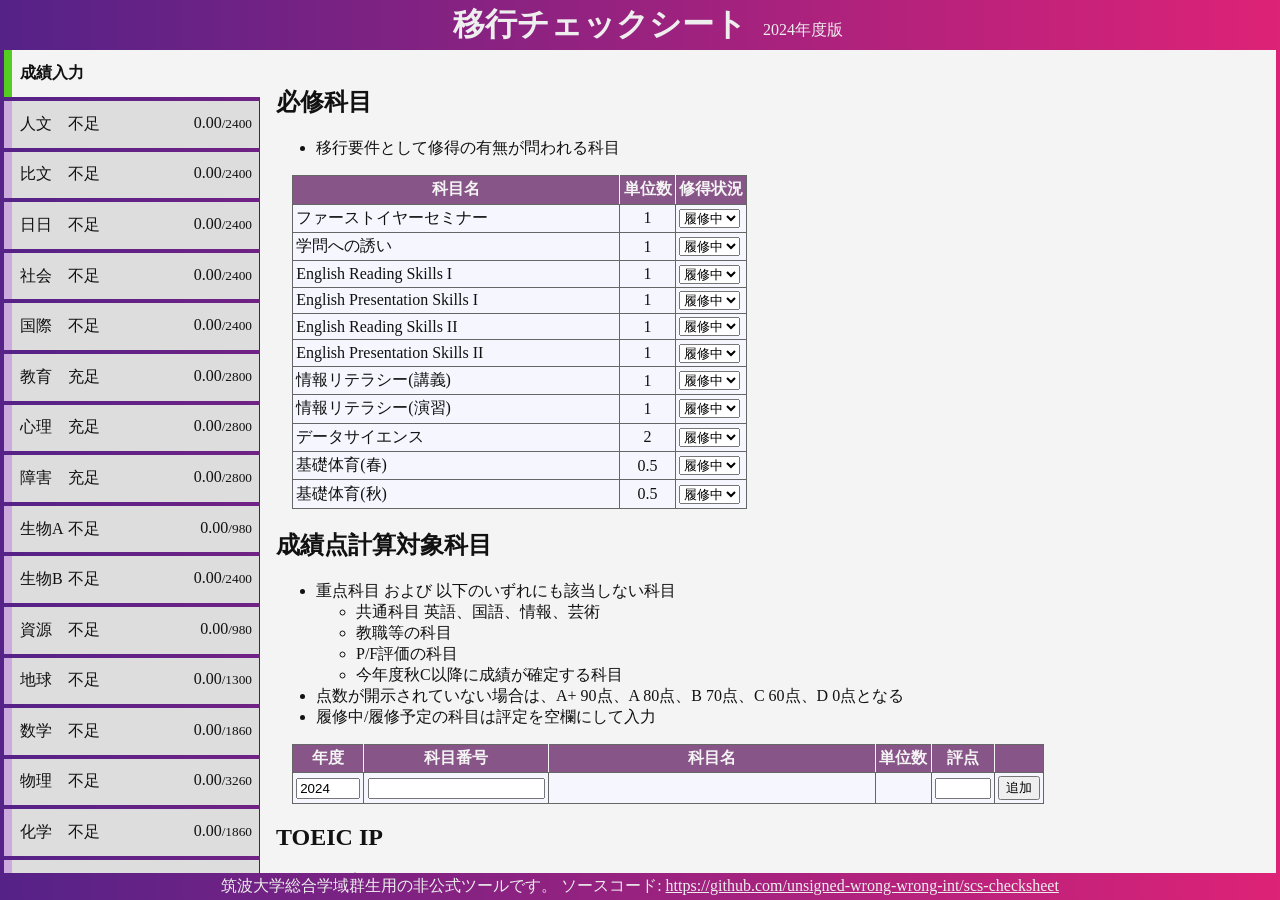
==== commit 66018e2a: "Update main.js" ====
--- a/index.html
+++ b/index.html
@@ -6,6 +6,7 @@
 <title>移行チェックシート</title>
 <link rel="stylesheet" type="text/css" href="./style.css">
 <script type="module" src="./scripts/tabs.js"></script>
+<script type="module" src="./scripts/main.js"></script>
 </head>
 <body>
 <header>
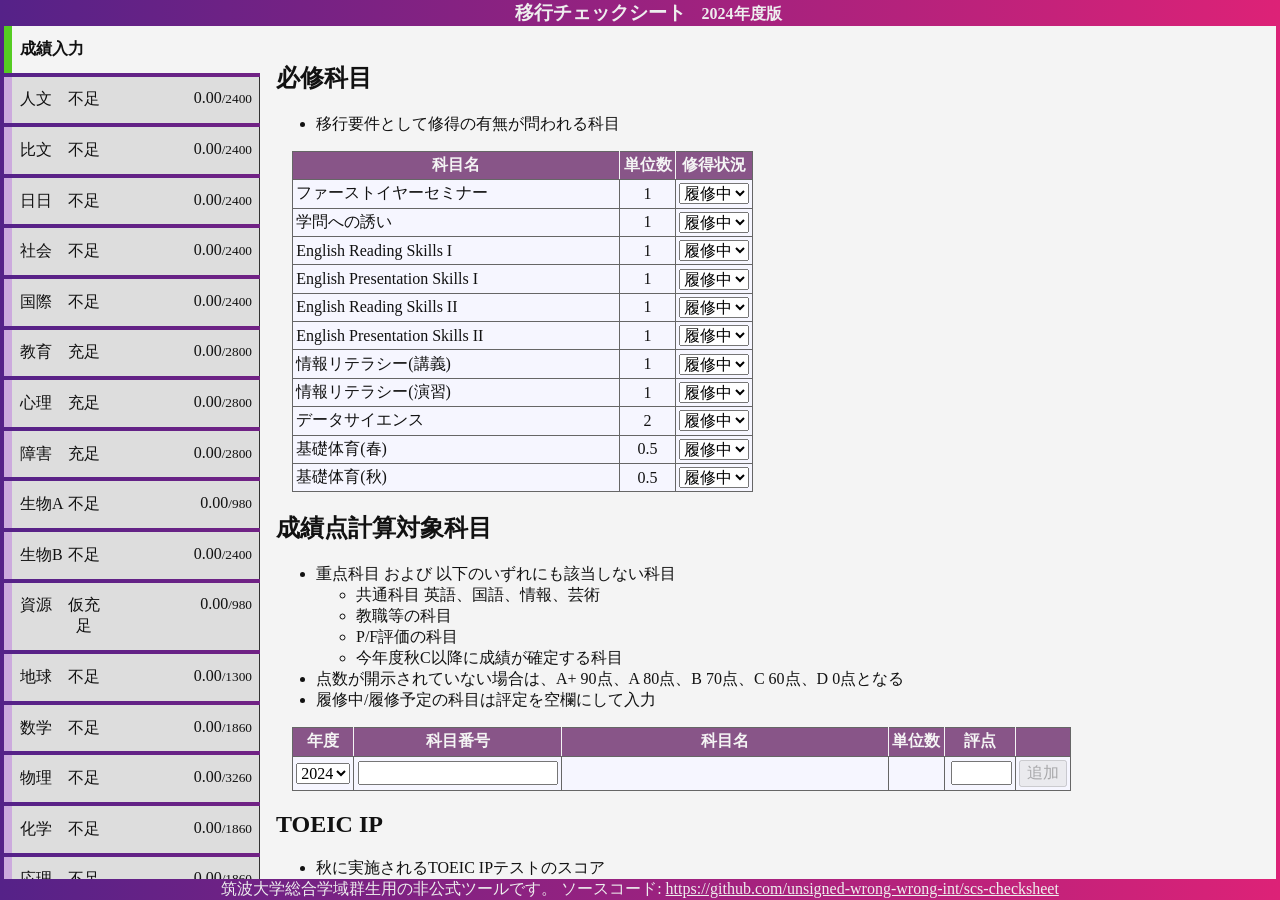
==== commit faf1f75b: "Implement input table" ====
--- a/index.html
+++ b/index.html
@@ -169,10 +169,10 @@
 <td class="subj-name">ファーストイヤーセミナー</td>
 <td class="subj-credits">1</td>
 <td class="subj-status">
-<select class="subj-status-select">
+<select class="subj-status-select" data-id="0">
 <option selected>履修中</option>
-<option>合格</option>
-<option>不合格</option>
+<option>修得済</option>
+<option>未修得</option>
 </select>
 </td>
 </tr>
@@ -180,10 +180,10 @@
 <td class="subj-name">学問への誘い</td>
 <td class="subj-credits">1</td>
 <td class="subj-status">
-<select class="subj-status-select">
+<select class="subj-status-select" data-id="1">
 <option selected>履修中</option>
-<option>合格</option>
-<option>不合格</option>
+<option>修得済</option>
+<option>未修得</option>
 </select>
 </td>
 </tr>
@@ -191,10 +191,10 @@
 <td class="subj-name">English Reading Skills I</td>
 <td class="subj-credits">1</td>
 <td class="subj-status">
-<select class="subj-status-select">
+<select class="subj-status-select" data-id="2">
 <option selected>履修中</option>
-<option>合格</option>
-<option>不合格</option>
+<option>修得済</option>
+<option>未修得</option>
 </select>
 </td>
 </tr>
@@ -202,10 +202,10 @@
 <td class="subj-name">English Presentation Skills I</td>
 <td class="subj-credits">1</td>
 <td class="subj-status">
-<select class="subj-status-select">
+<select class="subj-status-select" data-id="3">
 <option selected>履修中</option>
-<option>合格</option>
-<option>不合格</option>
+<option>修得済</option>
+<option>未修得</option>
 </select>
 </td>
 </tr>
@@ -213,10 +213,10 @@
 <td class="subj-name">English Reading Skills II</td>
 <td class="subj-credits">1</td>
 <td class="subj-status">
-<select class="subj-status-select">
+<select class="subj-status-select" data-id="4">
 <option selected>履修中</option>
-<option>合格</option>
-<option>不合格</option>
+<option>修得済</option>
+<option>未修得</option>
 </select>
 </td>
 </tr>
@@ -224,10 +224,10 @@
 <td class="subj-name">English Presentation Skills II</td>
 <td class="subj-credits">1</td>
 <td class="subj-status">
-<select class="subj-status-select">
+<select class="subj-status-select" data-id="5">
 <option selected>履修中</option>
-<option>合格</option>
-<option>不合格</option>
+<option>修得済</option>
+<option>未修得</option>
 </select>
 </td>
 </tr>
@@ -235,10 +235,10 @@
 <td class="subj-name">情報リテラシー(講義)</td>
 <td class="subj-credits">1</td>
 <td class="subj-status">
-<select class="subj-status-select">
+<select class="subj-status-select" data-id="6">
 <option selected>履修中</option>
-<option>合格</option>
-<option>不合格</option>
+<option>修得済</option>
+<option>未修得</option>
 </select>
 </td>
 </tr>
@@ -246,10 +246,10 @@
 <td class="subj-name">情報リテラシー(演習)</td>
 <td class="subj-credits">1</td>
 <td class="subj-status">
-<select class="subj-status-select">
+<select class="subj-status-select" data-id="7">
 <option selected>履修中</option>
-<option>合格</option>
-<option>不合格</option>
+<option>修得済</option>
+<option>未修得</option>
 </select>
 </td>
 </tr>
@@ -257,10 +257,10 @@
 <td class="subj-name">データサイエンス</td>
 <td class="subj-credits">2</td>
 <td class="subj-status">
-<select class="subj-status-select">
+<select class="subj-status-select" data-id="8">
 <option selected>履修中</option>
-<option>合格</option>
-<option>不合格</option>
+<option>修得済</option>
+<option>未修得</option>
 </select>
 </td>
 </tr>
@@ -268,10 +268,10 @@
 <td class="subj-name">基礎体育(春)</td>
 <td class="subj-credits">0.5</td>
 <td class="subj-status">
-<select class="subj-status-select">
+<select class="subj-status-select" data-id="9">
 <option selected>履修中</option>
-<option>合格</option>
-<option>不合格</option>
+<option>修得済</option>
+<option>未修得</option>
 </select>
 </td>
 </tr>
@@ -279,10 +279,10 @@
 <td class="subj-name">基礎体育(秋)</td>
 <td class="subj-credits">0.5</td>
 <td class="subj-status">
-<select class="subj-status-select">
+<select class="subj-status-select" data-id="10">
 <option selected>履修中</option>
-<option>合格</option>
-<option>不合格</option>
+<option>修得済</option>
+<option>未修得</option>
 </select>
 </td>
 </tr>
@@ -311,27 +311,33 @@
 </tr>
 </thead>
 <tbody>
-<tr>
+<tr id="subj-new">
 <td class="subj-year">
-<input type="number" class="subj-year-input" min="2023" max="2024" step="1" value="2024" required>
+<select id="subj-year-input">
+<option selected>2024</option>
+<option>2023</option>
+</select>
 </td>
 <td class="subj-id">
-<input type="text" class="subj-id-input" pattern="[0-9A-Z]{6}" required>
+<input type="text" id="subj-id-input" pattern="[0-9A-Z]{6}" required>
 </td>
 <td class="subj-name">
-<output class="subj-name-output"></output>
+<output id="subj-name-output" for="subj-id-input"></output>
 </td>
 <td class="subj-credits">
-<output class="subj-credits-output"></output>
+<output id="subj-credits-output" for="subj-id-input"></output>
 </td>
 <td class="subj-score">
-<input type="number" class="subj-score-input" min="0" max="100" step="1">
+<input type="number" id="subj-score-input" min="0" max="100" step="1">
 </td>
 <td class="subj-buttons">
-<button class="subj-add">追加</button>
-</td>
-</tr>
-<tr id="subj-row" hidden>
+<button id="subj-add" disabled>追加</button>
+</td>
+</tr>
+</tbody>
+</table>
+<template id="subj-row">
+<tr>
 <td class="subj-year"></td>
 <td class="subj-id"></td>
 <td class="subj-name"></td>
@@ -343,8 +349,7 @@
 <button class="subj-delete">削除</button>
 </td>
 </tr>
-</tbody>
-</table>
+</template>
 <h2>TOEIC IP</h2>
 <ul>
 <li>秋に実施されるTOEIC IPテストのスコア</li>
@@ -3138,7 +3143,7 @@
 <td class="summary-toeic">
 <span class="summary-toeic-value"></span><span class="summary-toeic-allot">200</span>
 </td>
-<td class="summary-exam">500</td>
+<td class="summary-exam"><span class="summary-misc-allot">500</span></td>
 </tr>
 </tbody>
 </table>
@@ -3251,7 +3256,7 @@
 <th class="summary-status">状況</th>
 <th class="summary-score">成績点</th>
 <th class="summary-toeic">TOEIC</th>
-<th class="summary-intv">面接</th>
+<th class="summary-intvw">面接</th>
 </tr>
 </thead>
 <tbody>
@@ -3261,7 +3266,7 @@
 <span class="summary-score-value"></span><span class="summary-score-allot">1130</span>
 </td>
 <td class="summary-notoeic">―</td>
-<td class="summary-intvw">100</td>
+<td class="summary-intvw"><span class="summary-misc-allot">100</span></td>
 </tr>
 </tbody>
 </table>
@@ -3735,14 +3740,16 @@
 </tr>
 </thead>
 <tbody>
-<tr id="status-row" hidden>
+</tbody>
+</table>
+<template id="status-row">
+<tr>
 <td class="subj-id"></td>
 <td class="subj-name"></td>
 <td class="subj-curr"></td>
 <td class="subj-pass"></td>
 </tr>
-</tbody>
-</table>
+</template>
 </div>
 <div id="score-details" popover>
 <table>
@@ -3756,15 +3763,17 @@
 </tr>
 </thead>
 <tbody>
-<tr id="score-row" hidden>
+</tbody>
+</table>
+<template id="score-row">
+<tr>
 <td class="subj-id"></td>
 <td class="subj-name"></td>
 <td class="subj-credits"></td>
 <td class="subj-weight"></td>
 <td class="subj-score"></td>
 </tr>
-</tbody>
-</table>
+</template>
 </div>
 </div>
 </main>
--- a/style.css
+++ b/style.css
@@ -25,27 +25,32 @@
    color: var(--header-txt);
 }
 
+button, select, input {
+   font: inherit;
+}
+
 header {
    grid-row: 1;
    grid-column: 1 / 3;
 }
 
 header>h1 {
-   margin: 0.2rem 0;
+   margin: 0;
    padding-left: 1rem;
+   font-size: larger;
    text-align: center;
 }
 
 #header-year {
    position: static;
-   font: initial;
+   font-size: smaller;
    padding-left: 1rem;
 }
 
 footer {
    grid-row: 3;
    grid-column: 1 / 3;
-   padding: 0.2rem 0;
+   padding: 0;
    text-align: center;
 }
 
@@ -189,7 +194,7 @@
    text-align: center;
 }
 
-.summary-score-allot, .summary-toeic-allot {
+.summary-score-allot, .summary-toeic-allot, .summary-misc-allot {
    font-size: smaller;
 }
 
@@ -212,7 +217,7 @@
    width: 20rem;
 }
 
-.subj-credits {
+.subj-credits, .subj-curr, .subj-pass {
    width: 3rem;
    text-align: center;
 }
@@ -223,6 +228,19 @@
 
 .subj-sum {
    min-width: 4rem;
+}
+
+.subj-weight {
+   width: 3rem;
+   text-align: center;
+}
+
+.subj-score {
+   width: 4rem;
+}
+
+td.subj-score {
+   text-align: right;
 }
 
 .test-blank, .sum-blank {
@@ -262,27 +280,28 @@
 }
 
 button.details[data-status="false"] {
-   text-decoration-color: #ff9999;
+   text-decoration-color: #ff8877;
+   text-decoration-thickness: 6px;
+   text-decoration-style: dotted;
+}
+
+button.details[data-status=""] {
+   text-decoration-color: #ccdd11;
    text-decoration-thickness: 2px;
    text-decoration-style: double;
 }
 
-button.details[data-status=""] {
-   text-decoration-color: #dddd11;
-   text-decoration-thickness: 6px;
-   text-decoration-style: dotted;
-}
-
-button.details[data-status="true"] {
-   text-decoration-color: #11eecc;
-}
-
 button.details:hover, button.details:focus {
    font-style: oblique;
 }
 
 button.details:focus-visible {
    outline: auto;
+}
+
+.summary-table td {
+   font-size: larger;
+   padding: 8px;
 }
 
 :popover-open {
